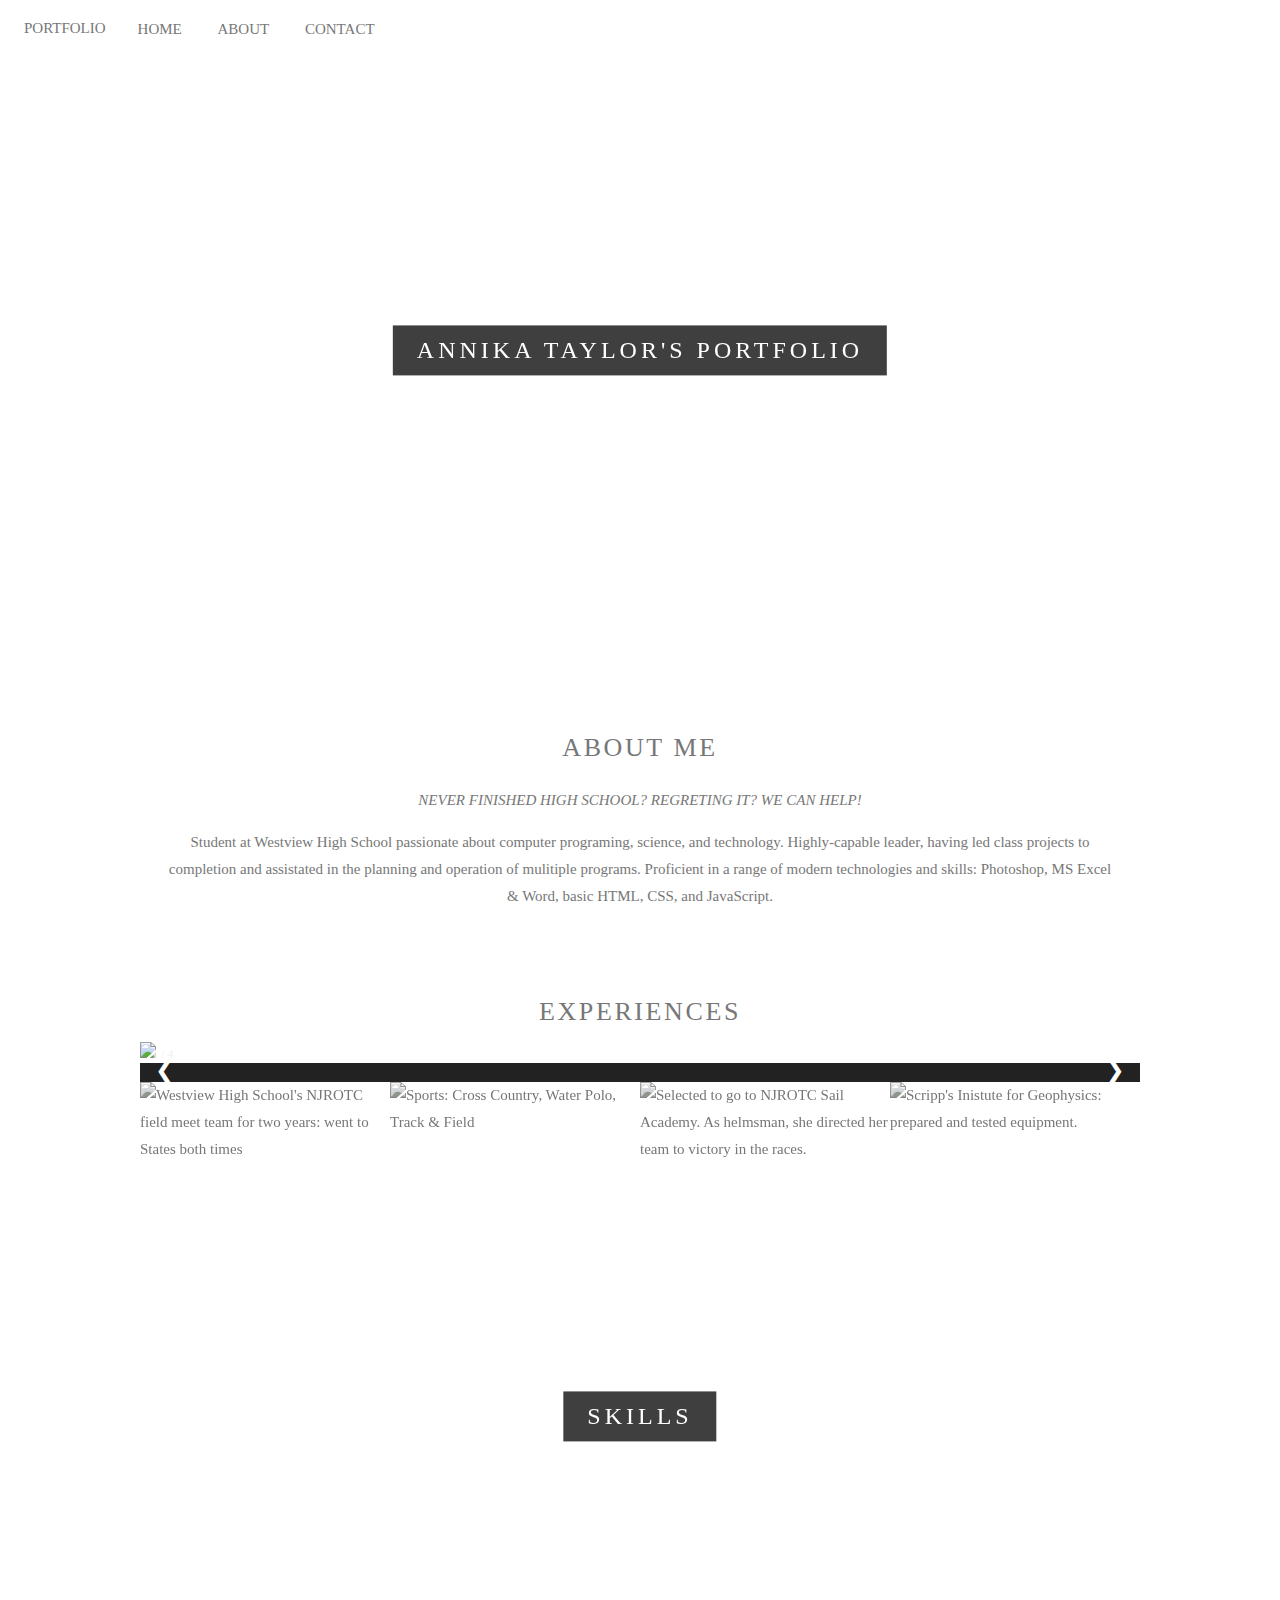
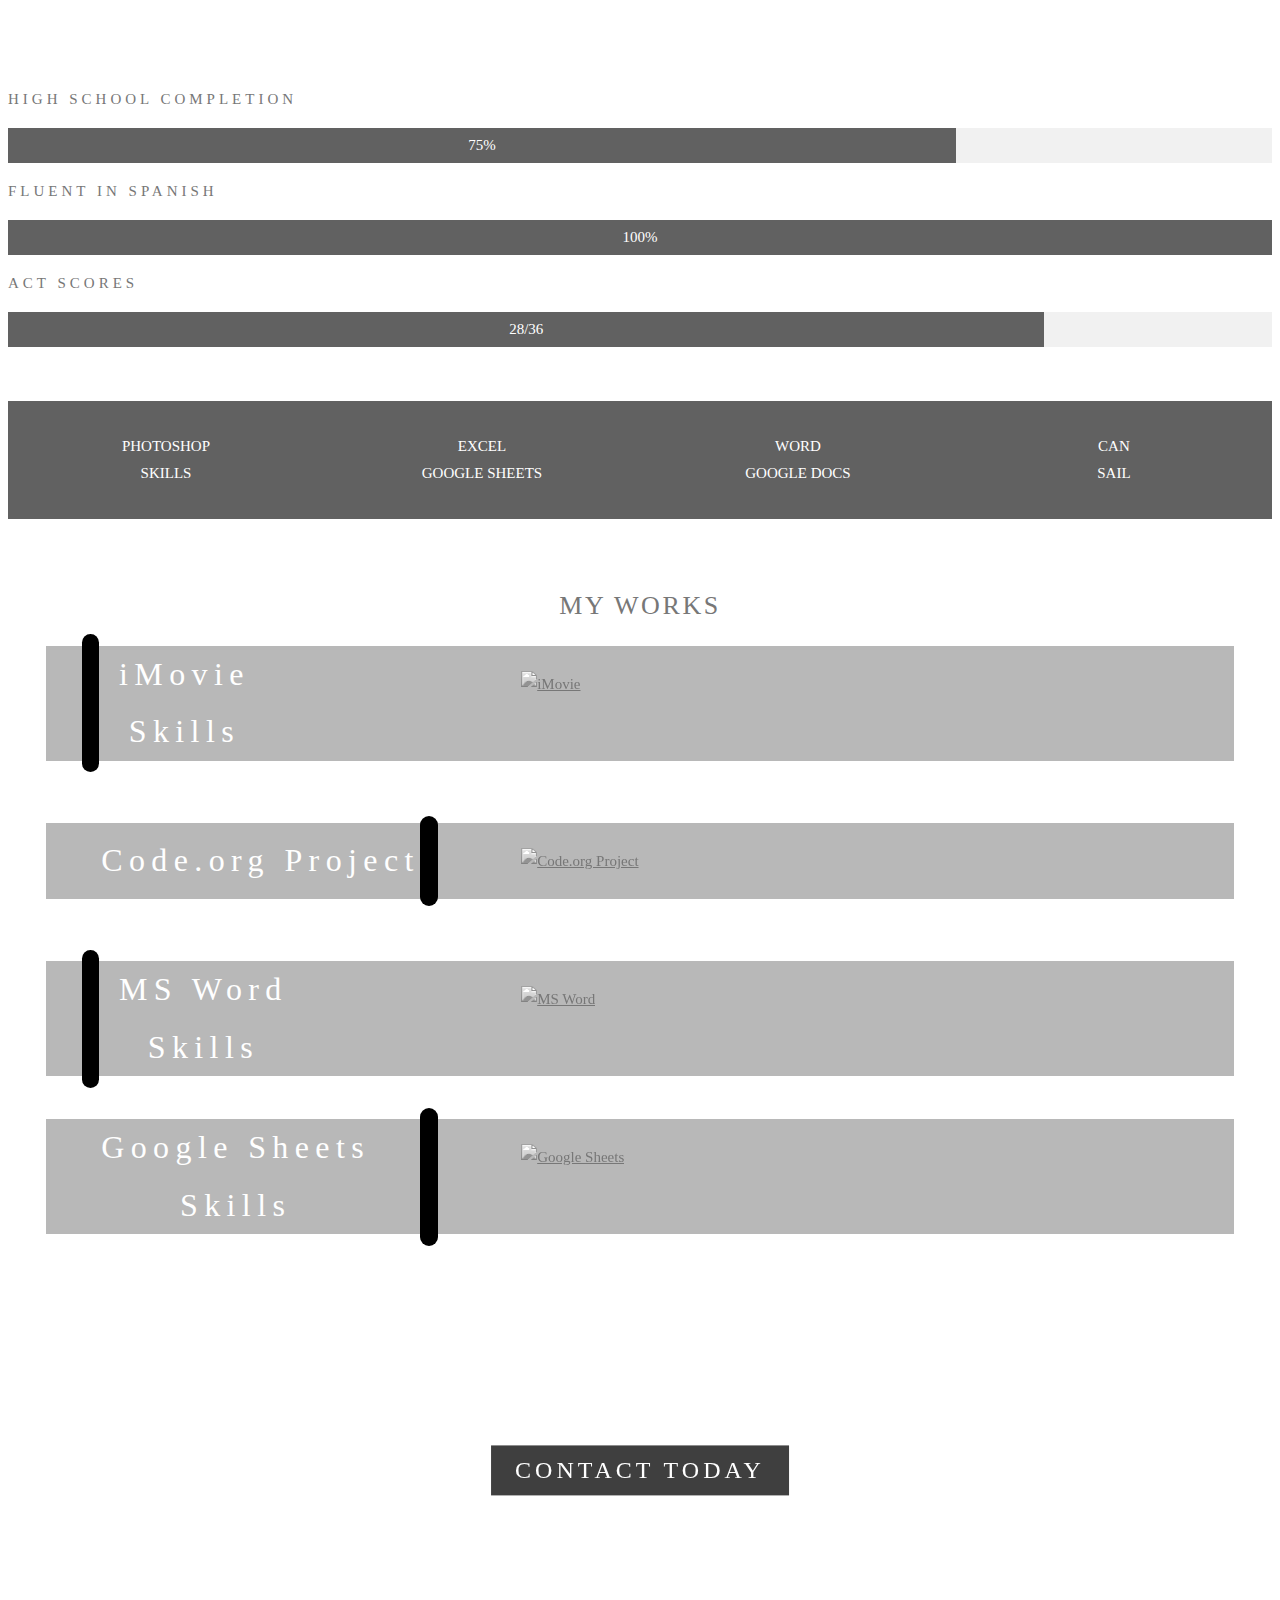
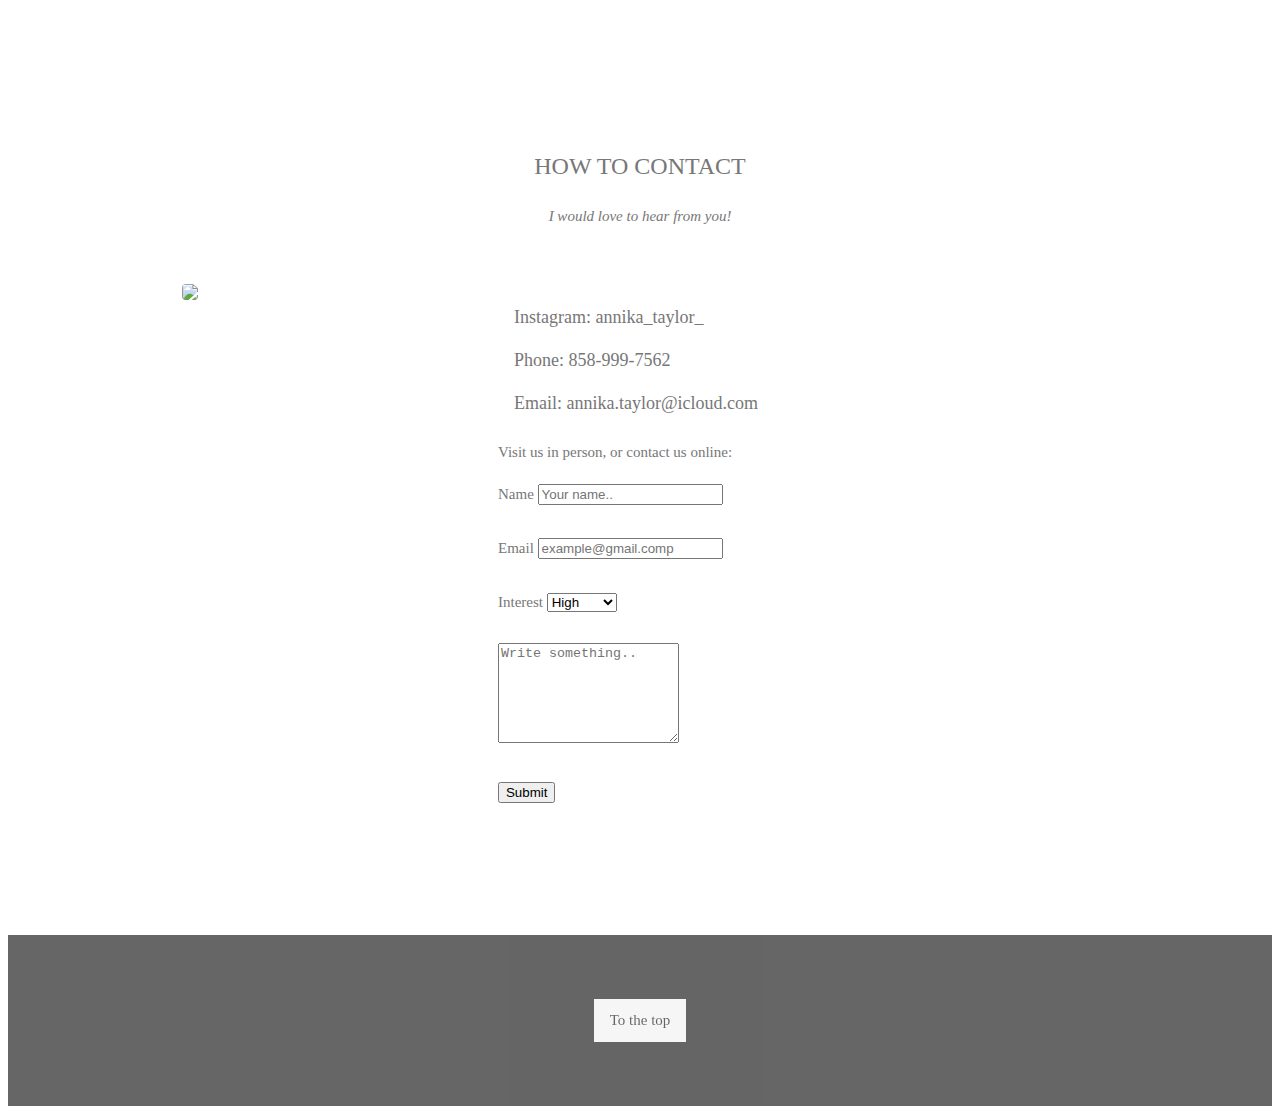
==== index.html @ 88a4b423 "Update index.html" ====
<!DOCTYPE html>
<html>
<title>Annika Taylor</title>
<meta name="viewport" content="width=device-width, initial-scale=1">
<link rel="stylesheet" href="pfstyle.css">
<script src="pfjavas.js"></script>



<body>

<div class="topnav" id="Nav_Bar">
    <a class="topbar-item at-button at-hover-black at-hide-medium at-hide-large at-right" href="javascript:void(0);" onclick="toggleFunction()" title="Toggle Navigation Menu">
      <i class="fa fa-bars"></i>
    </a>
    <a href="#home" class="at-bar-item at-button at-hide-small">HOME</a>
    <a href="#about" class="at-bar-item at-button at-hide-small">ABOUT</a>
    <div class="portfoliodd">
      <button class="pfbtn">PORTFOLIO
        <i class="fa fa-caret-down"></i>
      </button>
      <div class="portfoliodd-content">
        <a href="#experiences"> EXPERIENCES</a>
        <a href="#skills"> SKILLS</a>
        <a href="#work"> WORK</a>
      </div>
    </div>
    <a href="#contact" class="at-bar-item at-button at-hide-small">CONTACT</a>
    </a>
  </div>

<div class="bgimg-1 at-display-container at-opacity-min" id="home">
  <div class="at-display-middle" style="white-space:nowrap;">
    <span class="at-center at-padding-large at-black at-xlarge at-wide at-animate-opacity">ANNIKA <span class="at-hide-small">TAYLOR'S </span>PORTFOLIO</span>
  </div>
</div>

<div class="at-content at-container at-padding-64" id="about">
  <h3 class="at-center section-title">ABOUT ME</h3>
  <p class="at-center"><em>NEVER FINISHED HIGH SCHOOL? REGRETING IT? WE CAN HELP!</em></p>
  <p class="at-center">Student at Westview High School passionate about computer programing, science, and technology. Highly-capable leader, having led class projects to completion and assistated in the planning and operation of mulitiple programs. Proficient in a range of modern technologies and skills: Photoshop, MS Excel & Word, basic HTML, CSS, and JavaScript.</p>
</div>

<div class="pfstart" id="experiences">
<h7 class="section-title"><center>EXPERIENCES</center></h7>
<div class="container">
<!--actual slide-->
  <div id="slide1" class="mySlides fade">
    <div class="numbertext">1 / 4</div>
    <img src="https://gdurl.com/sBOOY" style="width:100%">
  </div>

  <div class="mySlides fade">
    <div class="numbertext">2 / 4</div>
    <img src="https://gdurl.com/kYxG" style="width:100%">
  </div>

  <div class="mySlides fade">
    <div class="numbertext">3 / 4</div>
    <img src="https://gdurl.com/8FHN" style="width:100%">
  </div>

  <div class="mySlides fade">
    <div class="numbertext">4 / 4</div>
    <img src="https://gdurl.com/Vntw" style="width:100%">
  </div>

  <a class="prev" onclick="plusSlides(-1)">❮</a>
  <a class="next" onclick="plusSlides(1)">❯</a>

<!--text row-->
  <div class="caption-container">
    <p id="caption"></p>
  </div>

   <div class="row">
    <div class="column">
      <img class="demo cursor" src="https://gdurl.com/sBOOY" style="width:100%" onclick="currentSlide(1)" alt="Westview High School's NJROTC field meet team for two years: went to States both times">
    </div>
    <div class="column">
      <img class="demo cursor" src="https://gdurl.com/kYxG" style="width:100%" onclick="currentSlide(2)" alt="Sports: Cross Country, Water Polo, Track & Field">
    </div>
    <div class="column">
      <img class="demo cursor" src="https://gdurl.com/8FHN" style="width:100%" onclick="currentSlide(3)" alt="Selected to go to NJROTC Sail Academy. As helmsman, she directed her team to victory in the races.">
    </div>
    <div class="column">
      <img class="demo cursor" src="https://gdurl.com/Vntw" style="width:100%" onclick="currentSlide(4)" alt="Scripp's Inistute for Geophysics: prepared and tested equipment. ">
    </div>
  </div>
</div>
  </div>
<br> </br>
<div class="bgimg-2 at-display-container at-opacity-min" id="skills">
    <div class="at-display-middle" style="white-space:nowrap;">
      <span class="at-center at-padding-large at-black at-xlarge at-wide at-animate-opacity"> SKILLS </span>
    </div>
</div>
</div>
<br> </br>
  <p class="at-wide">HIGH SCHOOL COMPLETION</p>
  <div class="at-light-grey">
    <div class="at-container at-padding-small at-dark-grey at-center" style="width:75%">75%</div>
  </div>
  <p class="at-wide">FLUENT IN SPANISH </p>
  <div class="at-light-grey">
    <div class="at-container at-padding-small at-dark-grey at-center" style="width:100%">100%</div>
  </div>
  <p class="at-wide">ACT SCORES</p>
  <div class="at-light-grey">
    <div class="at-container at-padding-small at-dark-grey at-center" style="width:82%">28/36</div>
  </div>
<br> </br>
<div class="at-row at-center at-dark-grey at-padding-16">
  <div class="at-quarter at-section">
    <span>PHOTOSHOP</span><br>SKILLS
  </div>
  <div class="at-quarter at-section">
    <span>EXCEL</span><br>GOOGLE SHEETS
  </div>
  <div class="at-quarter at-section">
    <span></span>WORD <br>GOOGLE DOCS
  </div>
  <div class="at-quarter at-section">
    <span>CAN</span><br>SAIL
  </div>
</div>

<br>  </br>

  <section id="work" class="project-view">
    <h2 class="section-title">MY WORKS</h2>
    <div class="shape-graphic"></div>
    <div class="content-tiles">
      <!--The 4 projects done on freecodecamp-->
      <div class="project-tile">
        <div class="text-container">
          <h2 class="project-name">iMovie<br>Skills</h2>
          <div class="vertical-bar"></div>
        </div>
        <div class="img-container">
          <a class="img-link" href="https://www.youtube.com/watch?v=aJ9FsoQ0wr8" target="_blank">
            <img src="https://gdurl.com/V3wy" alt="iMovie">
          </a>
        </div>
      </div>

      <div class="project-tile">
        <div class="text-container">
          <h2 class="project-name">Code.org Project</h2>
          <div class="vertical-bar"></div>
        </div>
        <div class="img-container">
          <a class="img-link" href="https://studio.code.org/projects/applab/M2v0d_fIz7Yc6v3mGAj3qsaKnlpimEgwdh__8ObwfbA/embed" target="_blank">
            <img src="https://gdurl.com/KZzj" alt="Code.org Project" height="150">
          </a>
        </div>
      </div>
      <div class="project-tile">
        <div class="text-container">
          <h2 class="project-name"> MS Word<br>Skills</h2>
          <div class="vertical-bar"></div>
        </div>
        <div class="img-container">
          <a class="img-link" href="https://gdurl.com/ITgA" target="_blank">
            <img src="https://gdurl.com/Zijs" alt="MS Word">
          </a>
        </div>
      </div>

      <div class="project-tile">
        <div class="text-container">
          <h2 class="project-name">Google Sheets<br>Skills</h2>
          <div class="vertical-bar"></div>
        </div>
        <div class="img-container">
          <a class="img-link" href="https://docs.google.com/spreadsheets/d/e/2PACX-1vRnOWC1vUVm1uaRDJUXAJbb7CzWJGnSGTuwyYEglwvXT3J_-e5hBydBtyNNk1rXF0n66fUm5kuXR23h/pubhtml" target="_blank">
            <img src="https://gdurl.com/OfrN" alt="Google Sheets">
          </a>
        </div>
      </div>

</div>

<div class="bgimg-3 at-display-container at-opacity-min" id="contact">
  <div class="at-display-middle" style="white-space:nowrap;">
    <span class="at-center at-padding-large at-black at-xlarge at-wide at-animate-opacity">CONTACT TODAY</span>
  </div>
</div>

<div class="at-content at-container at-padding-64" id="contact">
  <h3 class="at-center">HOW TO CONTACT</h3>
  <p class="at-center"><em>I would love to hear from you!</em></p>

  <div class="at-row at-padding-32 at-section">
    <div class="at-col m4 at-container">
      <img src="https://gdurl.com/XwVF" class="at-image at-round" style="width:100%">
    </div>
    <div class="at-col m8 at-panel">
      <div class="at-large at-margin-bottom">
        <i class="at-hover-text-black at-xlarge at-margin-right"></i> Instagram: annika_taylor_<br>
        <i class="at-hover-text-black at-xlarge at-margin-right"></i> Phone: 858-999-7562<br>
        <i class="at-hover-text-black at-xlarge at-margin-right"></i> Email: annika.taylor@icloud.com<br>
      </div>
      <p> Visit us in person, or contact us online:</p>
      <form action="/action_page.php">
           <label for="fname">Name</label>
           <input type="text" id="fname" name="firstname" placeholder="Your name..">
           <br></br>
           <label for="lname">Email</label>
           <input type="text" id="lname" name="lastname" placeholder="example@gmail.comp">
           <br></br>
           <label>Interest</label>
           <select id="interest" name="Interest">
             <option value="high">High</option>
             <option value="medium">Medium</option>
             <option value="low">Low</option>
           </select>
           <br></br>
           <textarea id="subject" name="subject" placeholder="Write something.." style="height:100px"></textarea>
           <br></br>
           <input type="submit" value="Submit">
         </form>
    </div>
  </div>
</div>

<footer class="at-center at-black at-padding-64 at-opacity at-hover-opacity-off">
  <a href="#home" class="at-button at-light-grey">To the top</a>

</body>
</html>
---- pfstyle.css ----
/* w3school */
html{box-sizing:border-box}*,*:before,*:after{box-sizing:inherit}
html,body{font-family:Verdana,sans-serif;font-size:15px;line-height:1.5}html{overflow-x:hidden}
h1{font-size:36px}h2{font-size:30px}h3{font-size:24px}h4{font-size:20px}h5{font-size:18px}h6{font-size:16px}.at-serif{font-family:serif}
h1,h2,h3,h4,h5,h6{font-family:"Segoe UI",Arial,sans-serif;font-weight:400;margin:10px 0}.at-wide{letter-spacing:4px}
hr{border:0;border-top:1px solid #eee;margin:20px 0}
.at-image{max-width:100%;height:auto}img{vertical-align:middle}a{color:inherit}
.at-table,.at-table-all{border-collapse:collapse;border-spacing:0;width:100%;display:table}.at-table-all{border:1px solid #ccc}
.at-bordered tr,.at-table-all tr{border-bottom:1px solid #ddd}.at-striped tbody tr:nth-child(even){background-color:#f1f1f1}
.at-table-all tr:nth-child(odd){background-color:#fff}.at-table-all tr:nth-child(even){background-color:#f1f1f1}
.at-hoverable tbody tr:hover,.at-ul.at-hoverable li:hover{background-color:#ccc}.at-centered tr th,.at-centered tr td{text-align:center}
.at-table td,.at-table th,.at-table-all td,.at-table-all th{padding:8px 8px;display:table-cell;text-align:left;vertical-align:top}
.at-table th:first-child,.at-table td:first-child,.at-table-all th:first-child,.at-table-all td:first-child{padding-left:16px}
.at-btn,.at-button{border:none;display:inline-block;padding:8px 16px;vertical-align:middle;overflow:hidden;text-decoration:none;color:inherit;background-color:inherit;text-align:center;cursor:pointer;white-space:nowrap}
.at-btn:hover{box-shadow:0 8px 16px 0 rgba(0,0,0,0.2),0 6px 20px 0 rgba(0,0,0,0.19)}
.at-btn,.at-button{-webkit-touch-callout:none;-webkit-user-select:none;-khtml-user-select:none;-moz-user-select:none;-ms-user-select:none;user-select:none}
.at-disabled,.at-btn:disabled,.at-button:disabled{cursor:not-allowed;opacity:0.3}.at-disabled *,:disabled *{pointer-events:none}
.at-btn.at-disabled:hover,.at-btn:disabled:hover{box-shadow:none}
.at-badge,.at-tag{background-color:#000;color:#fff;display:inline-block;padding-left:8px;padding-right:8px;text-align:center}.at-badge{border-radius:50%}
.at-ul{list-style-type:none;padding:0;margin:0}.at-ul li{padding:8px 16px;border-bottom:1px solid #ddd}.at-ul li:last-child{border-bottom:none}
.at-tooltip,.at-display-container{position:relative}.at-tooltip .at-text{display:none}.at-tooltip:hover .at-text{display:inline-block}
.at-ripple:active{opacity:0.5}.at-ripple{transition:opacity 0s}
.at-input{padding:8px;display:block;border:none;border-bottom:1px solid #ccc;width:100%}
.at-select{padding:9px 0;width:100%;border:none;border-bottom:1px solid #ccc}
.at-dropdown-click,.at-dropdown-hover{position:relative;display:inline-block;cursor:pointer}
.at-dropdown-hover:hover .at-dropdown-content{display:block}
.at-dropdown-hover:first-child,.at-dropdown-click:hover{background-color:#ccc;color:#000}
.at-dropdown-hover:hover > .at-button:first-child,.at-dropdown-click:hover > .at-button:first-child{background-color:#ccc;color:#000}
.at-dropdown-content{cursor:auto;color:#000;background-color:#fff;display:none;position:absolute;min-width:160px;margin:0;padding:0;z-index:1}
.at-check,.at-radio{width:24px;height:24px;position:relative;top:6px}
.at-sidebar{height:100%;width:200px;background-color:#fff;position:fixed!important;z-index:1;overflow:auto}
.at-bar-block .at-dropdown-hover,.at-bar-block .at-dropdown-click{width:100%}
.at-bar-block .at-dropdown-hover .at-dropdown-content,.at-bar-block .at-dropdown-click .at-dropdown-content{min-width:100%}
.at-bar-block .at-dropdown-hover .at-button,.at-bar-block .at-dropdown-click .at-button{width:100%;text-align:left;padding:8px 16px}
.at-main,#main{transition:margin-left .4s}
.at-modal{z-index:3;display:none;padding-top:100px;position:fixed;left:0;top:0;width:100%;height:100%;overflow:auto;background-color:rgb(0,0,0);background-color:rgba(0,0,0,0.4)}
.at-modal-content{margin:auto;background-color:#fff;position:relative;padding:0;outline:0;width:600px}
.at-bar{width:100%;overflow:hidden}.at-center .at-bar{display:inline-block;width:auto}
.at-bar .at-bar-item{padding:8px 16px;float:left;width:auto;border:none;display:block;outline:0}
.at-bar .at-dropdown-hover,.at-bar .at-dropdown-click{position:static;float:left}
.at-bar .at-button{white-space:normal}
.at-bar-block .at-bar-item{width:100%;display:block;padding:8px 16px;text-align:left;border:none;white-space:normal;float:none;outline:0}
.at-bar-block.at-center .at-bar-item{text-align:center}.at-block{display:block;width:100%}
.at-responsive{display:block;overflow-x:auto}
.at-container:after,.at-container:before,.at-panel:after,.at-panel:before,.at-row:after,.at-row:before,.at-row-padding:after,.at-row-padding:before,
.at-cell-row:before,.at-cell-row:after,.at-clear:after,.at-clear:before,.at-bar:before,.at-bar:after{content:"";display:table;clear:both}
.at-col,.at-half,.at-third,.at-twothird,.at-threequarter,.at-quarter{float:left;width:100%}
.at-col.s1{width:8.33333%}.at-col.s2{width:16.66666%}.at-col.s3{width:24.99999%}.at-col.s4{width:33.33333%}
.at-col.s5{width:41.66666%}.at-col.s6{width:49.99999%}.at-col.s7{width:58.33333%}.at-col.s8{width:66.66666%}
.at-col.s9{width:74.99999%}.at-col.s10{width:83.33333%}.at-col.s11{width:91.66666%}.at-col.s12{width:99.99999%}
@media (min-width:601px){.at-col.m1{width:8.33333%}.at-col.m2{width:16.66666%}.at-col.m3,.at-quarter{width:24.99999%}.at-col.m4,.at-third{width:33.33333%}
.at-col.m5{width:41.66666%}.at-col.m6,.at-half{width:49.99999%}.at-col.m7{width:58.33333%}.at-col.m8,.at-twothird{width:66.66666%}
.at-col.m9,.at-threequarter{width:74.99999%}.at-col.m10{width:83.33333%}.at-col.m11{width:91.66666%}.at-col.m12{width:99.99999%}}
@media (min-width:993px){.at-col.l1{width:8.33333%}.at-col.l2{width:16.66666%}.at-col.l3{width:24.99999%}.at-col.l4{width:33.33333%}
.at-col.l5{width:41.66666%}.at-col.l6{width:49.99999%}.at-col.l7{width:58.33333%}.at-col.l8{width:66.66666%}
.at-col.l9{width:74.99999%}.at-col.l10{width:83.33333%}.at-col.l11{width:91.66666%}.at-col.l12{width:99.99999%}}
.at-rest{overflow:hidden}.at-stretch{margin-left:-16px;margin-right:-16px}
.at-content,.at-auto{margin-left:auto;margin-right:auto}.at-content{max-width:980px}.at-auto{max-width:1140px}
.at-cell-row{display:table;width:100%}.at-cell{display:table-cell}
.at-cell-top{vertical-align:top}.at-cell-middle{vertical-align:middle}.at-cell-bottom{vertical-align:bottom}
.at-hide{display:none!important}.at-show-block,.at-show{display:block!important}.at-show-inline-block{display:inline-block!important}
@media (max-width:1205px){.at-auto{max-width:95%}}
@media (max-width:600px){.at-modal-content{margin:0 10px;width:auto!important}.at-modal{padding-top:30px}
.at-dropdown-hover.at-mobile .at-dropdown-content,.at-dropdown-click.at-mobile .at-dropdown-content{position:relative}
.at-hide-small{display:none!important}.at-mobile{display:block;width:100%!important}.at-bar-item.at-mobile,.at-dropdown-hover.at-mobile,.at-dropdown-click.at-mobile{text-align:center}
.at-dropdown-hover.at-mobile,.at-dropdown-hover.at-mobile .at-btn,.at-dropdown-hover.at-mobile .at-button,.at-dropdown-click.at-mobile,.at-dropdown-click.at-mobile .at-btn,.at-dropdown-click.at-mobile .at-button{width:100%}}
@media (max-width:768px){.at-modal-content{width:500px}.at-modal{padding-top:50px}}
@media (min-width:993px){.at-modal-content{width:900px}.at-hide-large{display:none!important}.at-sidebar.at-collapse{display:block!important}}
@media (max-width:992px) and (min-width:601px){.at-hide-medium{display:none!important}}
@media (max-width:992px){.at-sidebar.at-collapse{display:none}.at-main{margin-left:0!important;margin-right:0!important}.at-auto{max-width:100%}}
.at-top,.at-bottom{position:fixed;width:100%;z-index:1}.at-top{top:0}.at-bottom{bottom:0}
.at-overlay{position:fixed;display:none;width:100%;height:100%;top:0;left:0;right:0;bottom:0;background-color:rgba(0,0,0,0.5);z-index:2}
.at-display-topleft{position:absolute;left:0;top:0}.at-display-topright{position:absolute;right:0;top:0}
.at-display-bottomleft{position:absolute;left:0;bottom:0}.at-display-bottomright{position:absolute;right:0;bottom:0}
.at-display-middle{position:absolute;top:50%;left:50%;transform:translate(-50%,-50%);-ms-transform:translate(-50%,-50%)}
.at-display-left{position:absolute;top:50%;left:0%;transform:translate(0%,-50%);-ms-transform:translate(-0%,-50%)}
.at-display-right{position:absolute;top:50%;right:0%;transform:translate(0%,-50%);-ms-transform:translate(0%,-50%)}
.at-display-topmiddle{position:absolute;left:50%;top:0;transform:translate(-50%,0%);-ms-transform:translate(-50%,0%)}
.at-display-bottommiddle{position:absolute;left:50%;bottom:0;transform:translate(-50%,0%);-ms-transform:translate(-50%,0%)}
.at-display-container:hover .at-display-hover{display:block}.at-display-container:hover span.at-display-hover{display:inline-block}.at-display-hover{display:none}
.at-display-position{position:absolute}
.at-circle{border-radius:50%}
.at-round-small{border-radius:2px}.at-round,.at-round-medium{border-radius:4px}.at-round-large{border-radius:8px}.at-round-xlarge{border-radius:16px}.at-round-xxlarge{border-radius:32px}
.at-row-padding,.at-row-padding>.at-half,.at-row-padding>.at-third,.at-row-padding>.at-twothird,.at-row-padding>.at-threequarter,.at-row-padding>.at-quarter,.at-row-padding>.at-col{padding:0 8px}
.at-container,.at-panel{padding:0.01em 16px}.at-panel{margin-top:16px;margin-bottom:16px}
.at-code,.at-codespan{font-family:Consolas,"courier new";font-size:16px}
.at-code{width:auto;background-color:#fff;padding:8px 12px;border-left:4px solid #4CAF50;word-wrap:break-word}
.at-codespan{color:crimson;background-color:#f1f1f1;padding-left:4px;padding-right:4px;font-size:110%}
.at-card,.at-card-2{box-shadow:0 2px 5px 0 rgba(0,0,0,0.16),0 2px 10px 0 rgba(0,0,0,0.12)}
.at-card-4,.at-hover-shadow:hover{box-shadow:0 4px 10px 0 rgba(0,0,0,0.2),0 4px 20px 0 rgba(0,0,0,0.19)}
.at-spin{animation:at-spin 2s infinite linear}@keyframes at-spin{0%{transform:rotate(0deg)}100%{transform:rotate(359deg)}}
.at-animate-fading{animation:fading 10s infinite}@keyframes fading{0%{opacity:0}50%{opacity:1}100%{opacity:0}}
.at-animate-opacity{animation:opac 0.8s}@keyframes opac{from{opacity:0} to{opacity:1}}
.at-animate-top{position:relative;animation:animatetop 0.4s}@keyframes animatetop{from{top:-300px;opacity:0} to{top:0;opacity:1}}
.at-animate-left{position:relative;animation:animateleft 0.4s}@keyframes animateleft{from{left:-300px;opacity:0} to{left:0;opacity:1}}
.at-animate-right{position:relative;animation:animateright 0.4s}@keyframes animateright{from{right:-300px;opacity:0} to{right:0;opacity:1}}
.at-animate-bottom{position:relative;animation:animatebottom 0.4s}@keyframes animatebottom{from{bottom:-300px;opacity:0} to{bottom:0;opacity:1}}
.at-animate-zoom {animation:animatezoom 0.6s}@keyframes animatezoom{from{transform:scale(0)} to{transform:scale(1)}}
.at-animate-input{transition:width 0.4s ease-in-out}.at-animate-input:focus{width:100%!important}
.at-opacity,.at-hover-opacity:hover{opacity:0.60}.at-opacity-off,.at-hover-opacity-off:hover{opacity:1}
.at-opacity-max{opacity:0.25}.at-opacity-min{opacity:0.75}
.at-greyscale-max,.at-grayscale-max,.at-hover-greyscale:hover,.at-hover-grayscale:hover{filter:grayscale(100%)}
.at-greyscale,.at-grayscale{filter:grayscale(75%)}.at-greyscale-min,.at-grayscale-min{filter:grayscale(50%)}
.at-sepia{filter:sepia(75%)}.at-sepia-max,.at-hover-sepia:hover{filter:sepia(100%)}.at-sepia-min{filter:sepia(50%)}
.at-tiny{font-size:10px!important}.at-small{font-size:12px!important}.at-medium{font-size:15px!important}.at-large{font-size:18px!important}
.at-xlarge{font-size:24px!important}.at-xxlarge{font-size:36px!important}.at-xxxlarge{font-size:48px!important}.at-jumbo{font-size:64px!important}
.at-left-align{text-align:left!important}.at-right-align{text-align:right!important}.at-justify{text-align:justify!important}.at-center{text-align:center!important}
.at-border-0{border:0!important}.at-border{border:1px solid #ccc!important}
.at-border-top{border-top:1px solid #ccc!important}.at-border-bottom{border-bottom:1px solid #ccc!important}
.at-border-left{border-left:1px solid #ccc!important}.at-border-right{border-right:1px solid #ccc!important}
.at-topbar{border-top:6px solid #ccc!important}.at-bottombar{border-bottom:6px solid #ccc!important}
.at-leftbar{border-left:6px solid #ccc!important}.at-rightbar{border-right:6px solid #ccc!important}
.at-section,.at-code{margin-top:16px!important;margin-bottom:16px!important}
.at-margin{margin:16px!important}.at-margin-top{margin-top:16px!important}.at-margin-bottom{margin-bottom:16px!important}
.at-margin-left{margin-left:16px!important}.at-margin-right{margin-right:16px!important}
.at-padding-small{padding:4px 8px!important}.at-padding{padding:8px 16px!important}.at-padding-large{padding:12px 24px!important}
.at-padding-16{padding-top:16px!important;padding-bottom:16px!important}.at-padding-24{padding-top:24px!important;padding-bottom:24px!important}
.at-padding-32{padding-top:32px!important;padding-bottom:32px!important}.at-padding-48{padding-top:48px!important;padding-bottom:48px!important}
.at-padding-64{padding-top:64px!important;padding-bottom:64px!important}
.at-left{float:left!important}.at-right{float:right!important}
.at-button:hover{color:#000!important;background-color:#ccc!important}
.at-transparent,.at-hover-none:hover{background-color:transparent!important}
.at-hover-none:hover{box-shadow:none!important}
.at-amber,.at-hover-amber:hover{color:#000!important;background-color:#ffc107!important}
.at-aqua,.at-hover-aqua:hover{color:#000!important;background-color:#00ffff!important}
.at-blue,.at-hover-blue:hover{color:#fff!important;background-color:#2196F3!important}
.at-light-blue,.at-hover-light-blue:hover{color:#000!important;background-color:#87CEEB!important}
.at-brown,.at-hover-brown:hover{color:#fff!important;background-color:#795548!important}
.at-cyan,.at-hover-cyan:hover{color:#000!important;background-color:#00bcd4!important}
.at-blue-grey,.at-hover-blue-grey:hover,.at-blue-gray,.at-hover-blue-gray:hover{color:#fff!important;background-color:#607d8b!important}
.at-green,.at-hover-green:hover{color:#fff!important;background-color:#4CAF50!important}
.at-light-green,.at-hover-light-green:hover{color:#000!important;background-color:#8bc34a!important}
.at-indigo,.at-hover-indigo:hover{color:#fff!important;background-color:#3f51b5!important}
.at-khaki,.at-hover-khaki:hover{color:#000!important;background-color:#f0e68c!important}
.at-lime,.at-hover-lime:hover{color:#000!important;background-color:#cddc39!important}
.at-orange,.at-hover-orange:hover{color:#000!important;background-color:#ff9800!important}
.at-deep-orange,.at-hover-deep-orange:hover{color:#fff!important;background-color:#ff5722!important}
.at-pink,.at-hover-pink:hover{color:#fff!important;background-color:#e91e63!important}
.at-purple,.at-hover-purple:hover{color:#fff!important;background-color:#9c27b0!important}
.at-deep-purple,.at-hover-deep-purple:hover{color:#fff!important;background-color:#673ab7!important}
.at-red,.at-hover-red:hover{color:#fff!important;background-color:#f44336!important}
.at-sand,.at-hover-sand:hover{color:#000!important;background-color:#fdf5e6!important}
.at-teal,.at-hover-teal:hover{color:#fff!important;background-color:#009688!important}
.at-yellow,.at-hover-yellow:hover{color:#000!important;background-color:#ffeb3b!important}
.at-white,.at-hover-white:hover{color:#000!important;background-color:#fff!important}
.at-black,.at-hover-black:hover{color:#fff!important;background-color:#000!important}
.at-grey,.at-hover-grey:hover,.at-gray,.at-hover-gray:hover{color:#000!important;background-color:#9e9e9e!important}
.at-light-grey,.at-hover-light-grey:hover,.at-light-gray,.at-hover-light-gray:hover{color:#000!important;background-color:#f1f1f1!important}
.at-dark-grey,.at-hover-dark-grey:hover,.at-dark-gray,.at-hover-dark-gray:hover{color:#fff!important;background-color:#616161!important}
.at-pale-red,.at-hover-pale-red:hover{color:#000!important;background-color:#ffdddd!important}
.at-pale-green,.at-hover-pale-green:hover{color:#000!important;background-color:#ddffdd!important}
.at-pale-yellow,.at-hover-pale-yellow:hover{color:#000!important;background-color:#ffffcc!important}
.at-pale-blue,.at-hover-pale-blue:hover{color:#000!important;background-color:#ddffff!important}
.at-text-amber,.at-hover-text-amber:hover{color:#ffc107!important}
.at-text-aqua,.at-hover-text-aqua:hover{color:#00ffff!important}
.at-text-blue,.at-hover-text-blue:hover{color:#2196F3!important}
.at-text-light-blue,.at-hover-text-light-blue:hover{color:#87CEEB!important}
.at-text-brown,.at-hover-text-brown:hover{color:#795548!important}
.at-text-cyan,.at-hover-text-cyan:hover{color:#00bcd4!important}
.at-text-blue-grey,.at-hover-text-blue-grey:hover,.at-text-blue-gray,.at-hover-text-blue-gray:hover{color:#607d8b!important}
.at-text-green,.at-hover-text-green:hover{color:#4CAF50!important}
.at-text-light-green,.at-hover-text-light-green:hover{color:#8bc34a!important}
.at-text-indigo,.at-hover-text-indigo:hover{color:#3f51b5!important}
.at-text-khaki,.at-hover-text-khaki:hover{color:#b4aa50!important}
.at-text-lime,.at-hover-text-lime:hover{color:#cddc39!important}
.at-text-orange,.at-hover-text-orange:hover{color:#ff9800!important}
.at-text-deep-orange,.at-hover-text-deep-orange:hover{color:#ff5722!important}
.at-text-pink,.at-hover-text-pink:hover{color:#e91e63!important}
.at-text-purple,.at-hover-text-purple:hover{color:#9c27b0!important}
.at-text-deep-purple,.at-hover-text-deep-purple:hover{color:#673ab7!important}
.at-text-red,.at-hover-text-red:hover{color:#f44336!important}
.at-text-sand,.at-hover-text-sand:hover{color:#fdf5e6!important}
.at-text-teal,.at-hover-text-teal:hover{color:#009688!important}
.at-text-yellow,.at-hover-text-yellow:hover{color:#d2be0e!important}
.at-text-white,.at-hover-text-white:hover{color:#fff!important}
.at-text-black,.at-hover-text-black:hover{color:#000!important}
.at-text-grey,.at-hover-text-grey:hover,.at-text-gray,.at-hover-text-gray:hover{color:#757575!important}
.at-text-light-grey,.at-hover-text-light-grey:hover,.at-text-light-gray,.at-hover-text-light-gray:hover{color:#f1f1f1!important}
.at-text-dark-grey,.at-hover-text-dark-grey:hover,.at-text-dark-gray,.at-hover-text-dark-gray:hover{color:#3a3a3a!important}
.at-border-amber,.at-hover-border-amber:hover{border-color:#ffc107!important}
.at-border-aqua,.at-hover-border-aqua:hover{border-color:#00ffff!important}
.at-border-blue,.at-hover-border-blue:hover{border-color:#2196F3!important}
.at-border-light-blue,.at-hover-border-light-blue:hover{border-color:#87CEEB!important}
.at-border-brown,.at-hover-border-brown:hover{border-color:#795548!important}
.at-border-cyan,.at-hover-border-cyan:hover{border-color:#00bcd4!important}
.at-border-blue-grey,.at-hover-border-blue-grey:hover,.at-border-blue-gray,.at-hover-border-blue-gray:hover{border-color:#607d8b!important}
.at-border-green,.at-hover-border-green:hover{border-color:#4CAF50!important}
.at-border-light-green,.at-hover-border-light-green:hover{border-color:#8bc34a!important}
.at-border-indigo,.at-hover-border-indigo:hover{border-color:#3f51b5!important}
.at-border-khaki,.at-hover-border-khaki:hover{border-color:#f0e68c!important}
.at-border-lime,.at-hover-border-lime:hover{border-color:#cddc39!important}
.at-border-orange,.at-hover-border-orange:hover{border-color:#ff9800!important}
.at-border-deep-orange,.at-hover-border-deep-orange:hover{border-color:#ff5722!important}
.at-border-pink,.at-hover-border-pink:hover{border-color:#e91e63!important}
.at-border-purple,.at-hover-border-purple:hover{border-color:#9c27b0!important}
.at-border-deep-purple,.at-hover-border-deep-purple:hover{border-color:#673ab7!important}
.at-border-red,.at-hover-border-red:hover{border-color:#f44336!important}
.at-border-sand,.at-hover-border-sand:hover{border-color:#fdf5e6!important}
.at-border-teal,.at-hover-border-teal:hover{border-color:#009688!important}
.at-border-yellow,.at-hover-border-yellow:hover{border-color:#ffeb3b!important}
.at-border-white,.at-hover-border-white:hover{border-color:#fff!important}
.at-border-black,.at-hover-border-black:hover{border-color:#000!important}
.at-border-grey,.at-hover-border-grey:hover,.at-border-gray,.at-hover-border-gray:hover{border-color:#9e9e9e!important}
.at-border-light-grey,.at-hover-border-light-grey:hover,.at-border-light-gray,.at-hover-border-light-gray:hover{border-color:#f1f1f1!important}
.at-border-dark-grey,.at-hover-border-dark-grey:hover,.at-border-dark-gray,.at-hover-border-dark-gray:hover{border-color:#616161!important}
.at-border-pale-red,.at-hover-border-pale-red:hover{border-color:#ffe7e7!important}.at-border-pale-green,.at-hover-border-pale-green:hover{border-color:#e7ffe7!important}
.at-border-pale-yellow,.at-hover-border-pale-yellow:hover{border-color:#ffffcc!important}.at-border-pale-blue,.at-hover-border-pale-blue:hover{border-color:#e7ffff!important}

.portfoliodd {
  float: left;
  overflow: hidden;
}

.portfoliodd .pfbtn {
  font-size: 15px;
  border: none;
  outline: none;
  color: #777;
  padding: 12px 16px;
  background-color: inherit;
  font-family: inherit;
  margin: 0;
}

.portfoliodd-content {
  display: none;
  position: absolute;
  background-color: white;
  min-width: 160px;
  box-shadow: 0px 8px 16px 0px rgba(0,0,0,0.2);
  z-index: 1;
}

.portfoliodd-content a {
  float: none;
  color: ;
  padding: 12px 16px;
  text-decoration: none;
  display: block;
  text-align: left;
}

.topnav a:hover, .portfoliodd:hover .pfbtn {
  background-color: #ddd;
  color: black;
}
.portfoliodd-content a:hover {
  background-color: #ddd;
  color: black;
}
.portfoliodd:hover .portfoliodd-content {
  display: block;
}
* {
  box-sizing:border-box
}
img {
  vertical-align: middle;
}
.container {
  max-width: 1000px;
  position: relative;
  margin: auto;
}
.mySlides {
  display:none;
}

 #slide1{
  display: block;
}

.cursor {
  cursor: pointer;
}
.prev, .next {
  cursor: pointer;
  position: absolute;
  top: 40%;
  width: auto;
  margin-top: -50px;
  padding: 16px;
  color: white;
  font-weight: bold;
  font-size: 20px;
  border-radius: 0 3px 3px 0;
  user-select: none;
  -webkit-user-select: none;
}
.next {
  right: 0;
  border-radius: 3px 0 0 3px;
}

.prev:hover, .next:hover {
  background-color: rgba(0,0,0,0.8);
}

.numbertext {
  color: #f2f2f2;
  font-size: 12px;
  padding: 8px 12px;
  position: absolute;
  top: 0;
}

.caption-container {
  text-align: center;
  font-family: "bookman";
  background-color: #222;
  padding: 2px 16px;
  color: white;
}

.row:after {
  content: "";
  display: table;
  clear: both;
}

.column {
  float: left;
  width: 25%;
}

.demo {
 filter: grayscale(90%);
}

.active, .demo:hover {
  filter: grayscale(0%);
}

body,h1,h2,h3,h4,h5,h6,h7,h8,h9,h10 {
  font-family: "bookman";
}
body,html {
  height: 100%;
  color: #777;
  line-height: 1.8;
}

.bgimg-1,.bgimg-2,.bgimg-3 {
  background-attachment: fixed;
  background-position: center;
  background-repeat: no-repeat;
  background-size: cover;
}

.bgimg-1 {
  background-image: url("https://gdurl.com/pRV0");
  min-height: 100%;
  min-width: 100%;
}

.bgimg-2 {
  background-image: url("https://gdurl.com/tufr");
  min-height: 400px;
}

.bgimg-3 {
  background-image: url("https://gdurl.com/Z-0D");
  min-height: 400px;
}

.wide {
  letter-spacing: 10px;
}

.hover-opacity {
  cursor: pointer;
}

@media only screen and (max-width: 1500px) {
  .bgimg-1 {
    background-attachment: fixed;
    min-height: 600px;
  }
}


.section-title {
  font-size: 26px;
  font-family: "bookman";
  text-transform: uppercase;
  letter-spacing: 0.1em;
  text-align: center;
}


/* WORK SECTION */
.project-tile{
  background: #00000047;
  z-index: 1;
}

.vertical-bar {
  background: black;
  width: 5%;
  height: 120%;
  border-radius: 50px;
  position: relative;
  top: -10%;
  z-index: 1;
}

.shape-graphic{
  position: absolute;
  width: 1.5vw;
  left: 80%;
  height: 100vh;
  margin-top: -10%;
  background: #c4a374;
  border-radius: 50px;
  z-index: 0;
  display:none;
}

.content-tiles {
  display: grid;
  grid-template-rows: 25% 25% 25% 25%;
  grid-row-gap: 2em;
  padding-bottom: 8em;
}

.project-tile{
  width: 94%;
  margin: auto;
  display: flex;
  flex-direction: row;
  justify-content:space-between;
}

.project-name{
  width: 90%;
  margin: auto;
  position:relative;
  left: 3%;
  text-align: center;
  font-family: "bookman";
  font-size: 2.5vw;
  letter-spacing: 0.5vw;
  color: white;
  z-index: 2;
  display: flex;
  flex-direction: row;
  justify-content:space-between;
}

.project-tile:nth-child(odd) > .text-container {
  flex-direction: row-reverse;
  left: 3%;
}

.text-container {
  width: 30%;
  position: relative;
  right: -3%;
  display: flex;
  flex-direction: row;
  text-align: center;
}

.img-container {
  width: 60%;
  margin: 2% 0%;
  margin-top: 2%;
}

.img-container img {
  width: 94%;
  filter: grayscale(100%);
  transition: all 300ms ease;
}

.img-container img:hover {
  width: 98%;
  filter: grayscale(0%);
}
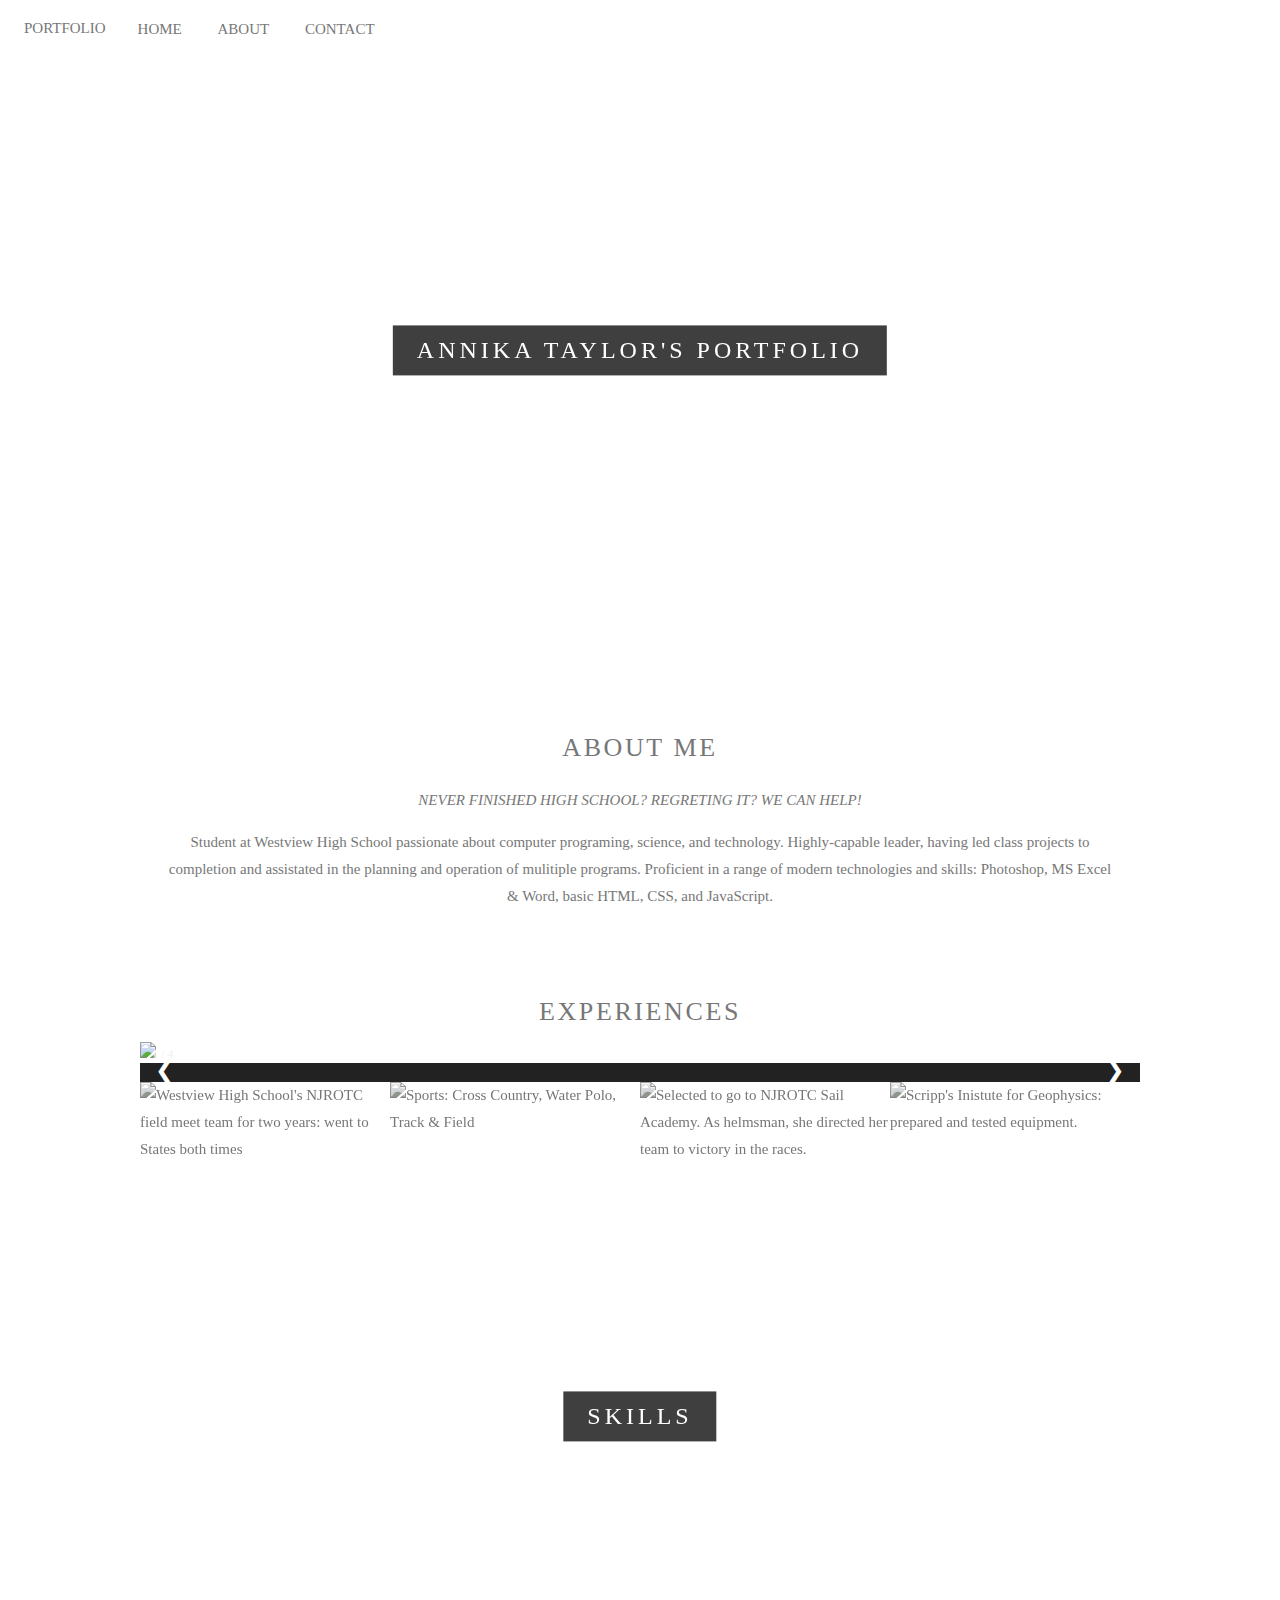
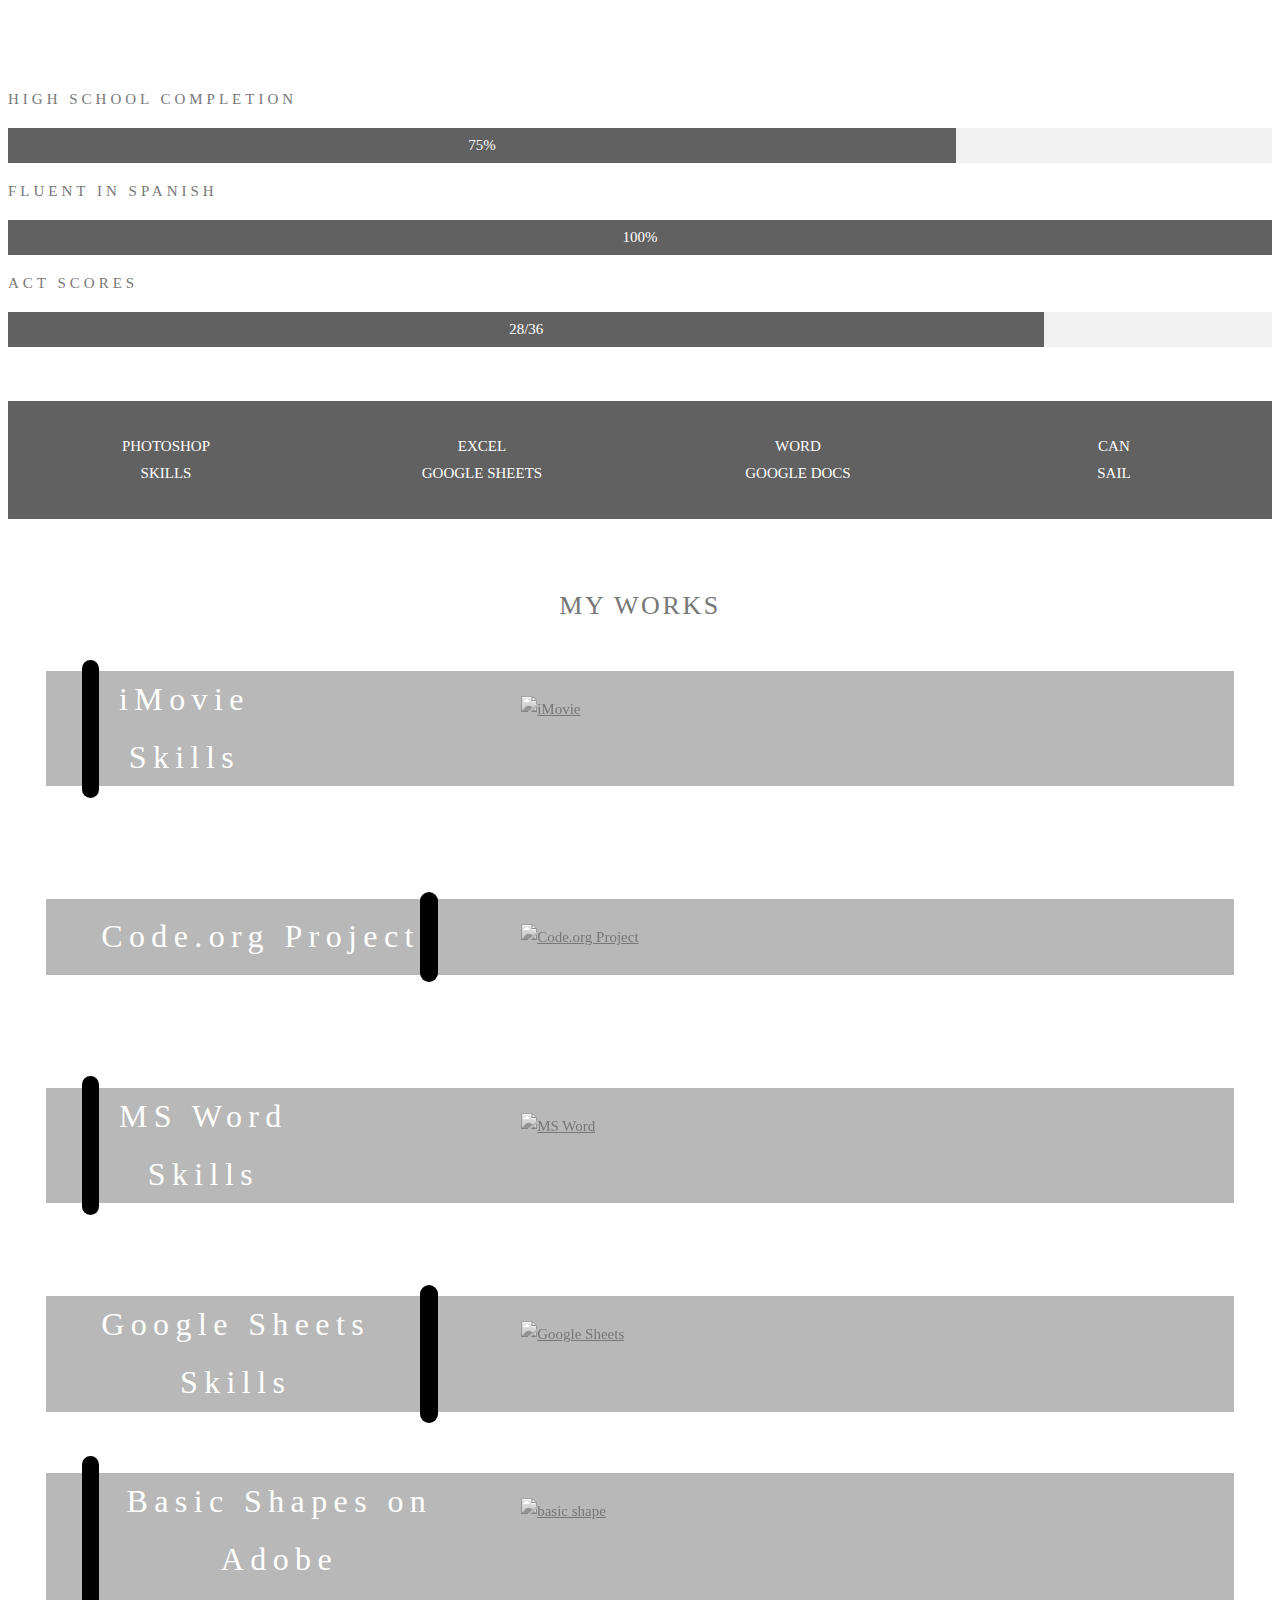
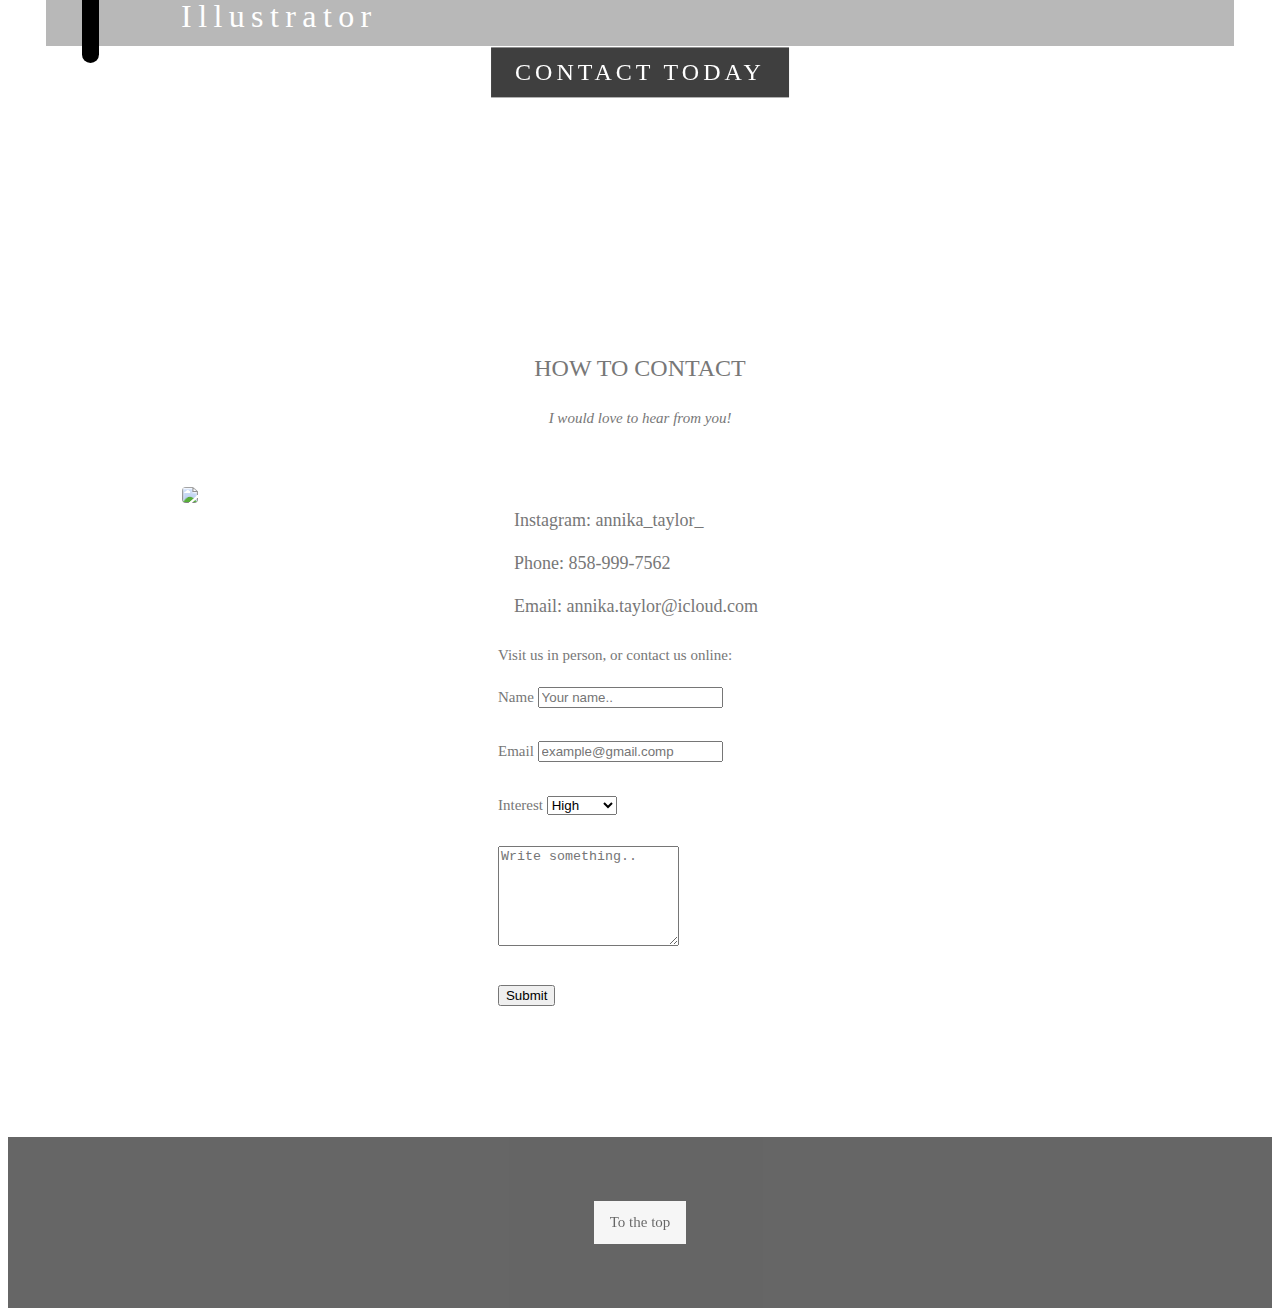
==== commit 71e3403e: "Update index.html" ====
--- a/index.html
+++ b/index.html
@@ -178,6 +178,18 @@
           </a>
         </div>
       </div>
+     
+      <div class="project-tile">
+        <div class="text-container">
+          <h2 class="project-name">Basic Shapes on <br> Adobe Illustrator</h2>
+          <div class="vertical-bar"></div>
+        </div>
+        <div class="img-container">
+          <a class="img-link" href="https://www.youtube.com/watch?v=aJ9FsoQ0wr8" target="_blank">
+            <img src="https://gdurl.com/V3wy" alt="basic shape">
+          </a>
+        </div>
+      </div>
 
 </div>
 
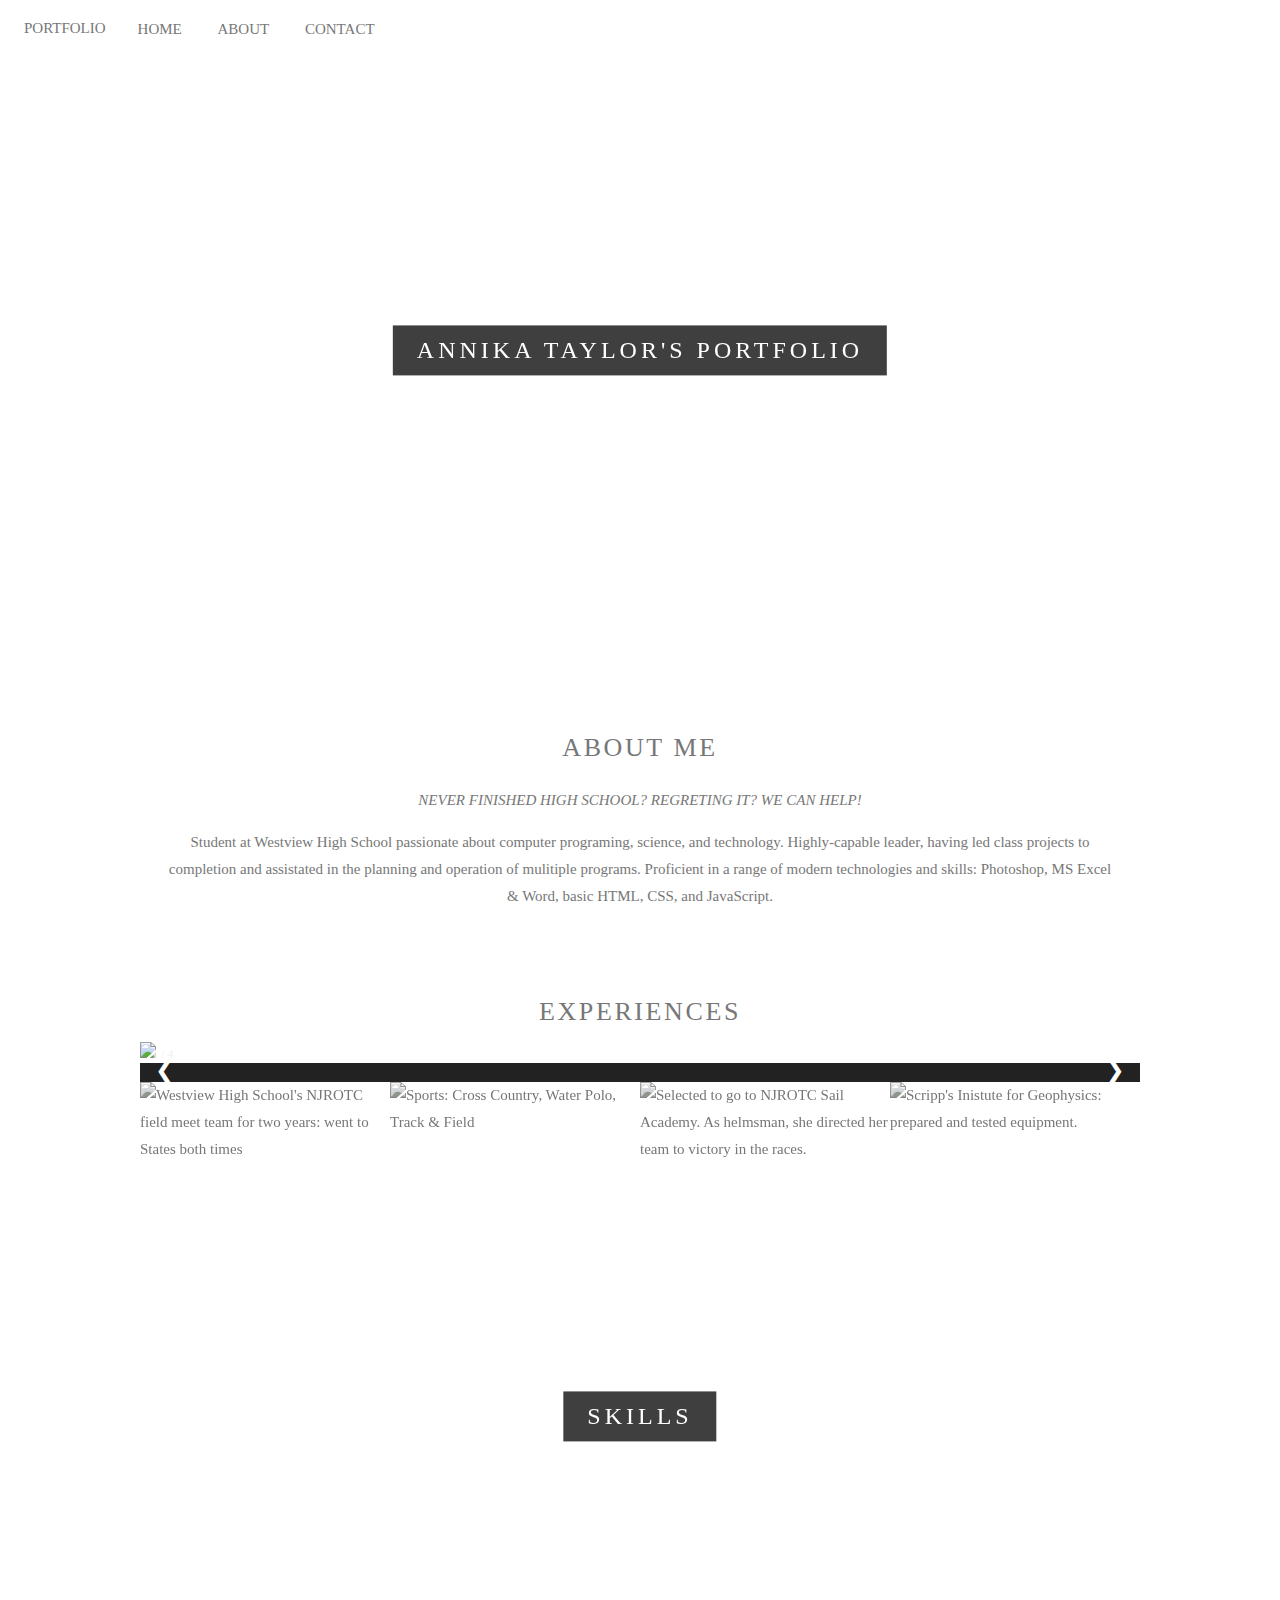
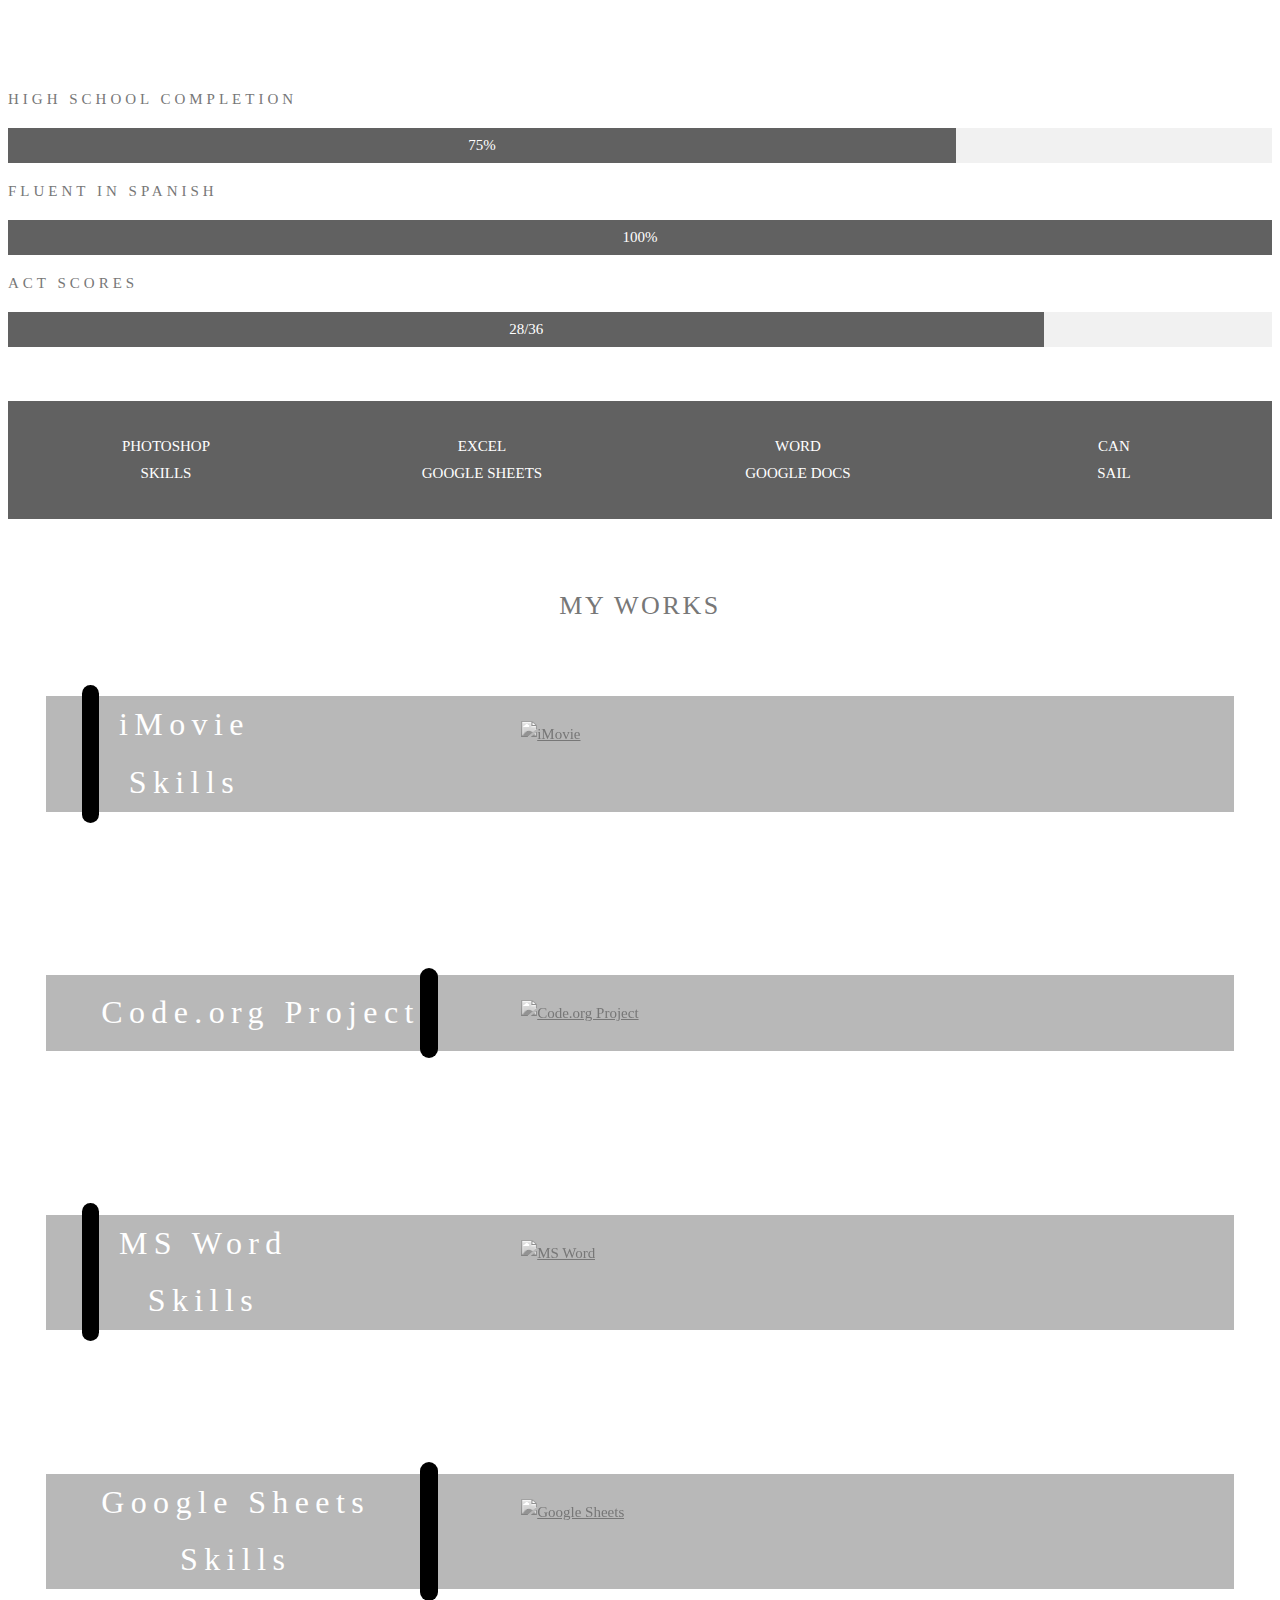
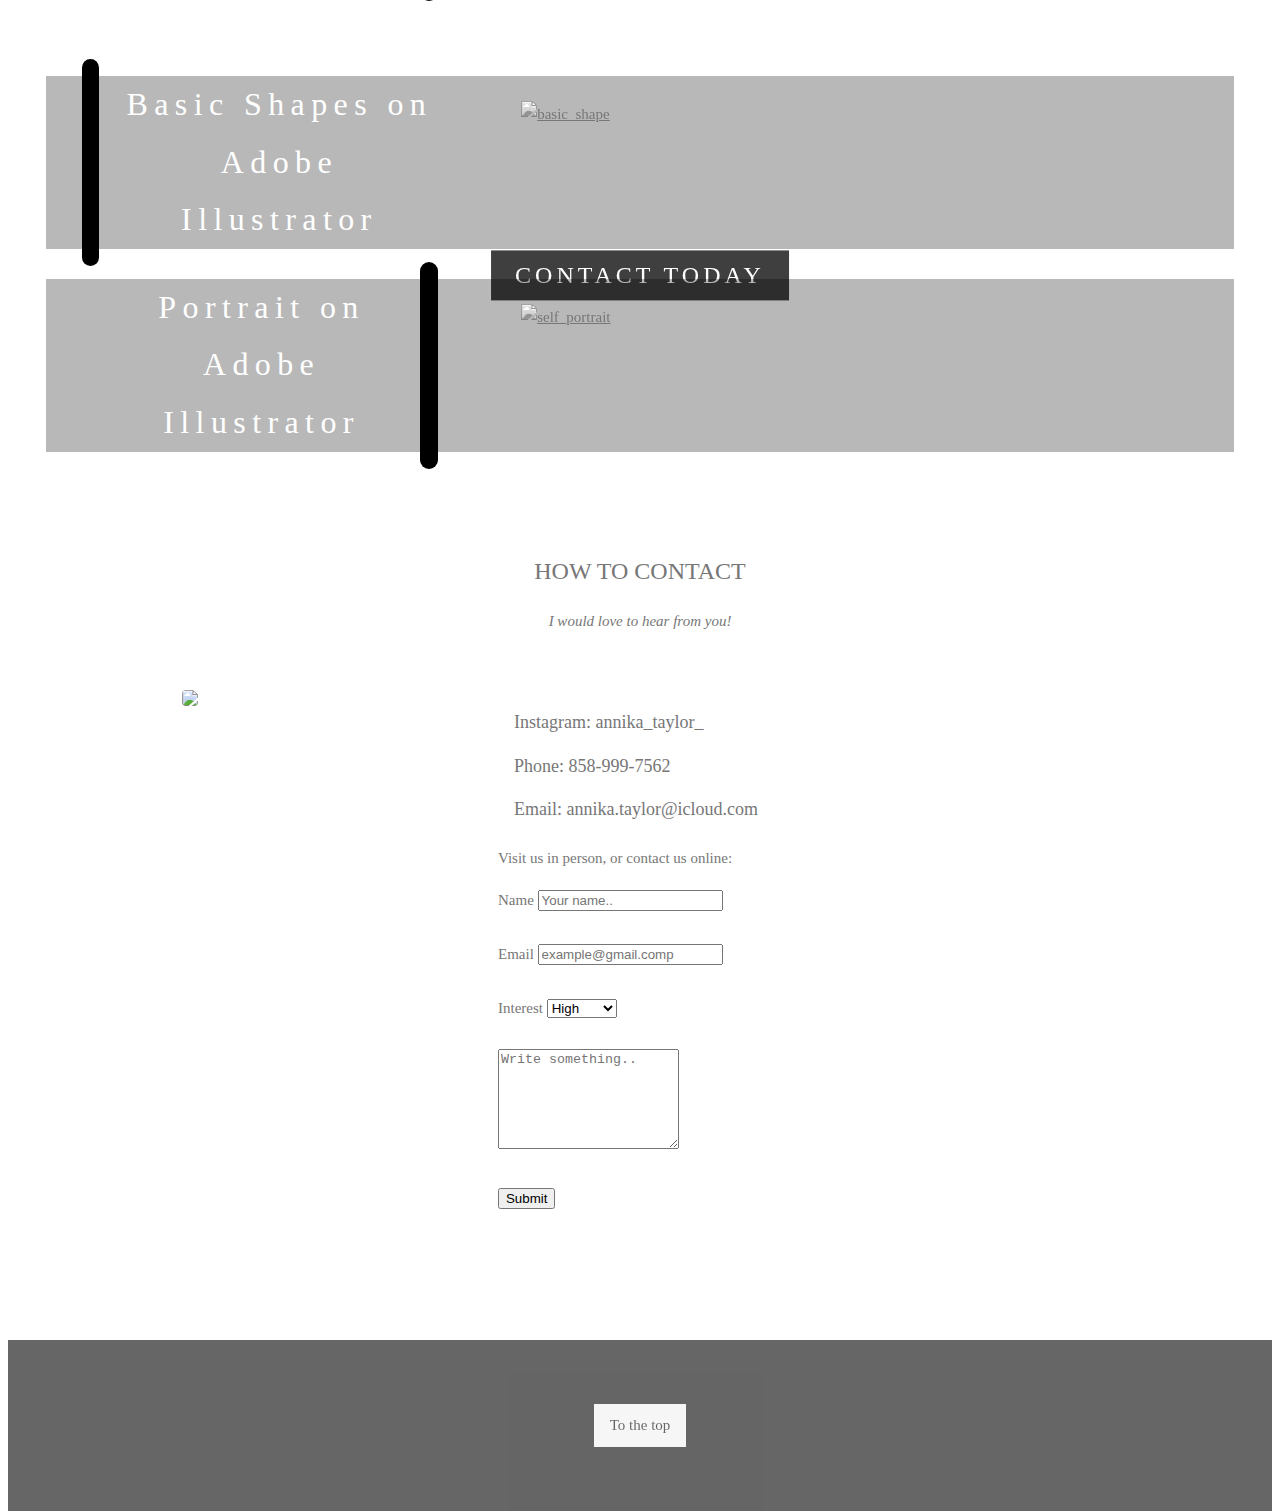
==== commit 6a61f6c6: "Update index.html" ====
--- a/index.html
+++ b/index.html
@@ -185,8 +185,20 @@
           <div class="vertical-bar"></div>
         </div>
         <div class="img-container">
-          <a class="img-link" href="https://www.youtube.com/watch?v=aJ9FsoQ0wr8" target="_blank">
-            <img src="https://gdurl.com/V3wy" alt="basic shape">
+          <a class="img-link" href="!!!!!!!!!!!!!!!!!" target="_blank">
+            <img src="!!!!!!!!!!!!" alt="basic_shape">
+          </a>
+        </div>
+      </div>
+     
+      <div class="project-tile">
+        <div class="text-container">
+          <h2 class="project-name">Portrait on <br> Adobe Illustrator</h2>
+          <div class="vertical-bar"></div>
+        </div>
+        <div class="img-container">
+          <a class="img-link" href="!!!!!!!!!!!!!!!!" target+"_blank">
+            <img src="!!!!!!!!!!!!!" alt="self_portrait">
           </a>
         </div>
       </div>
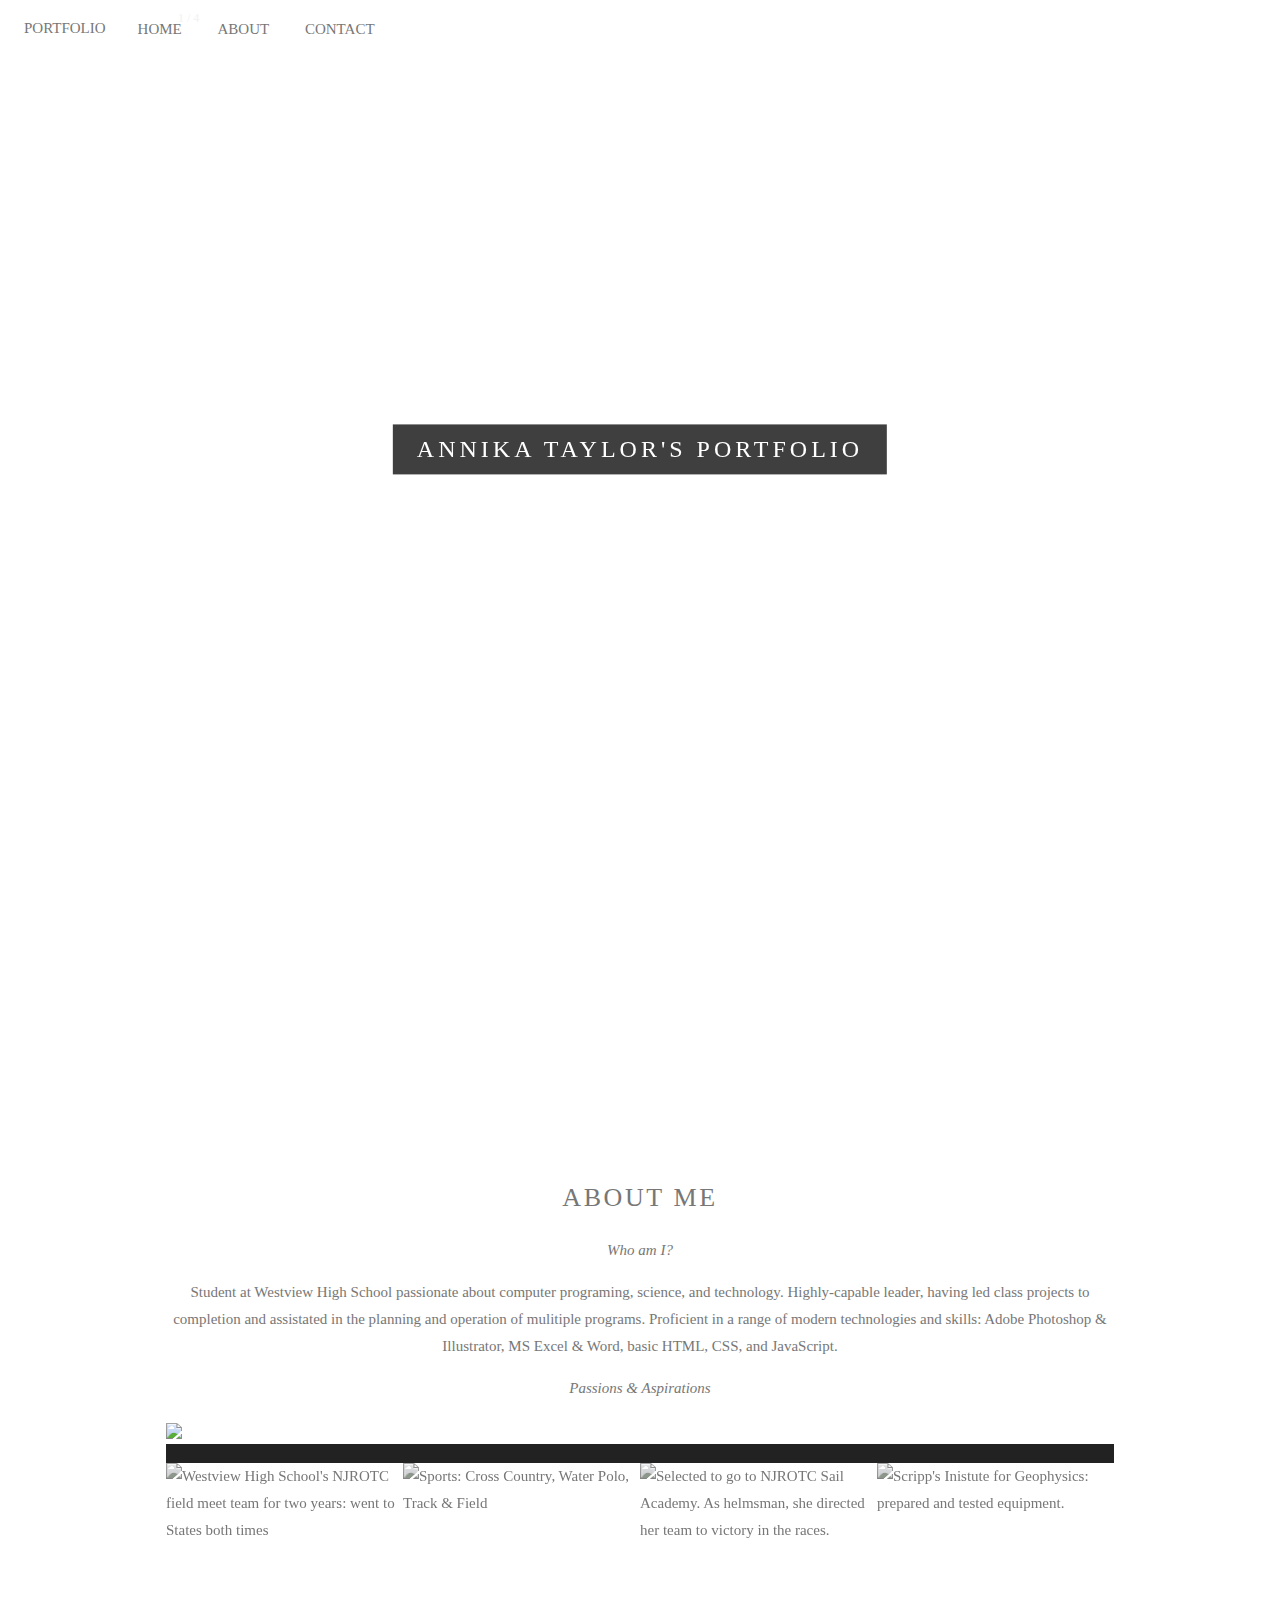
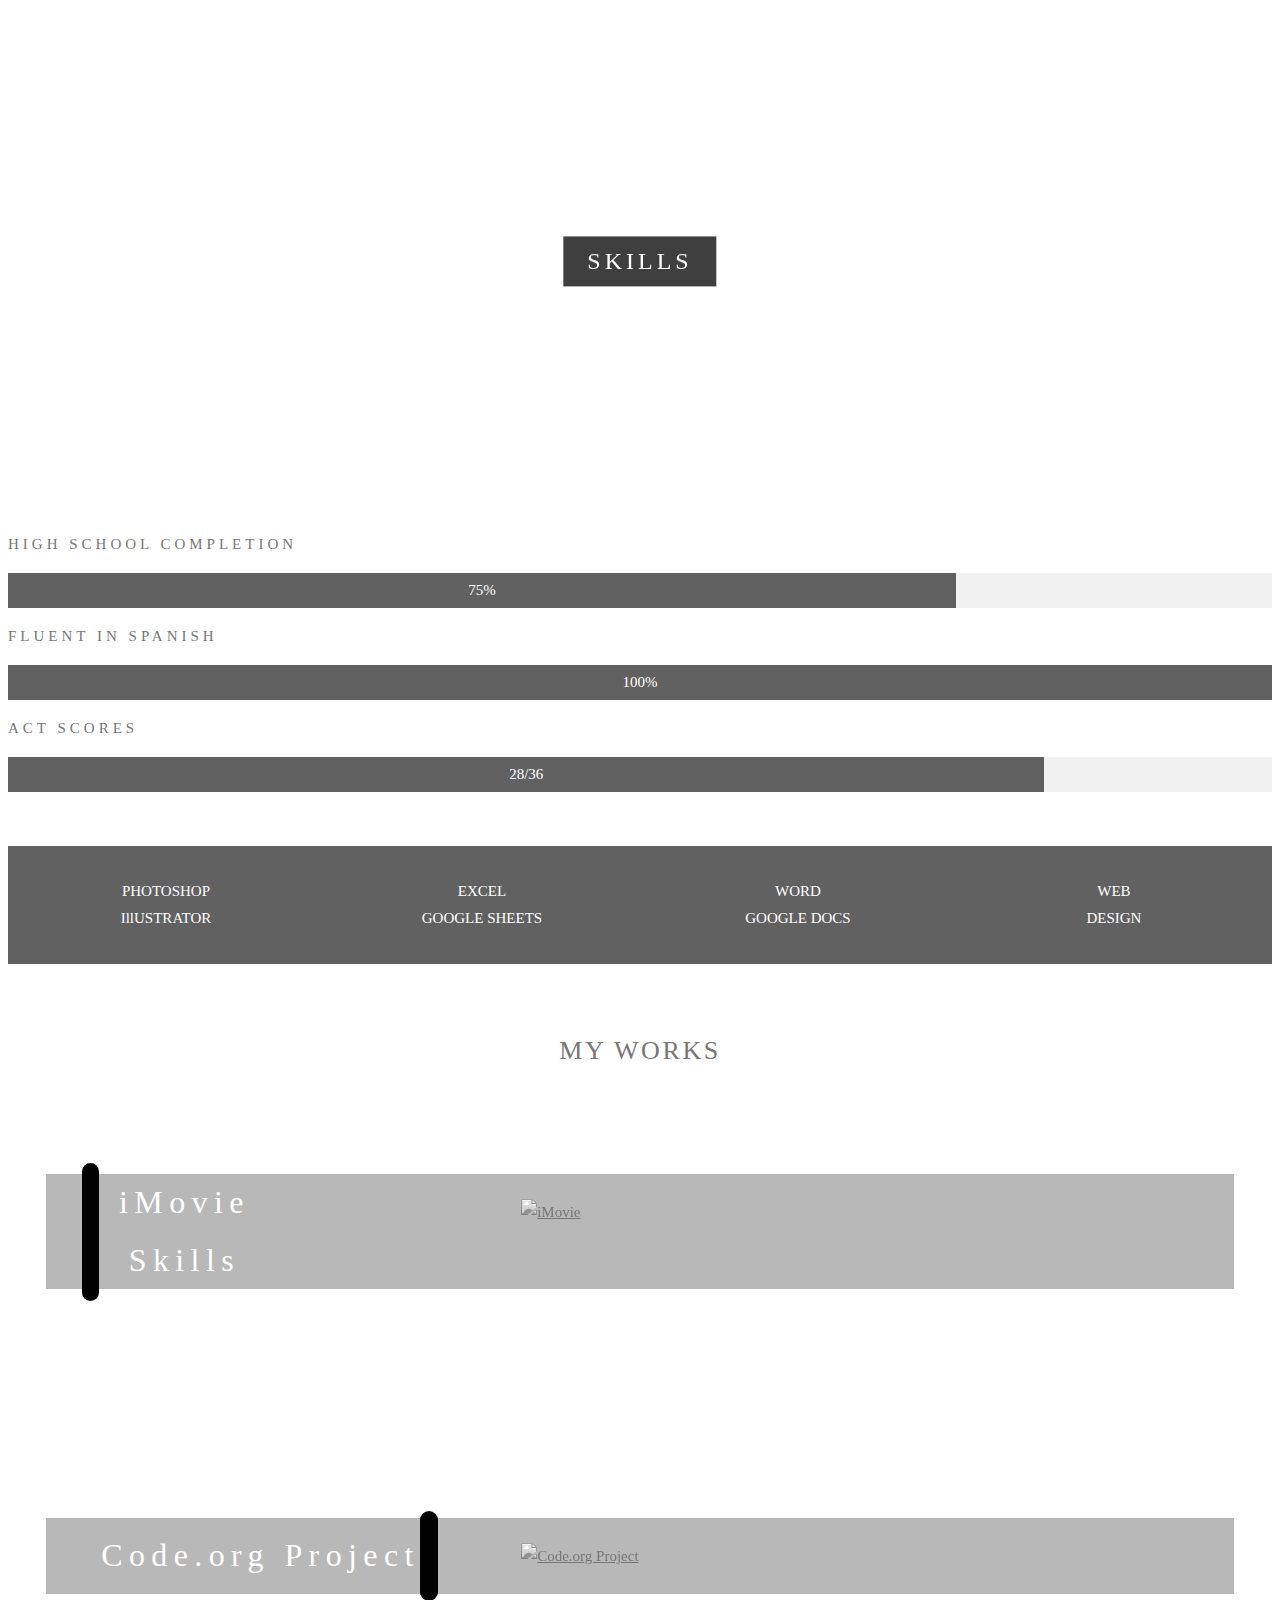
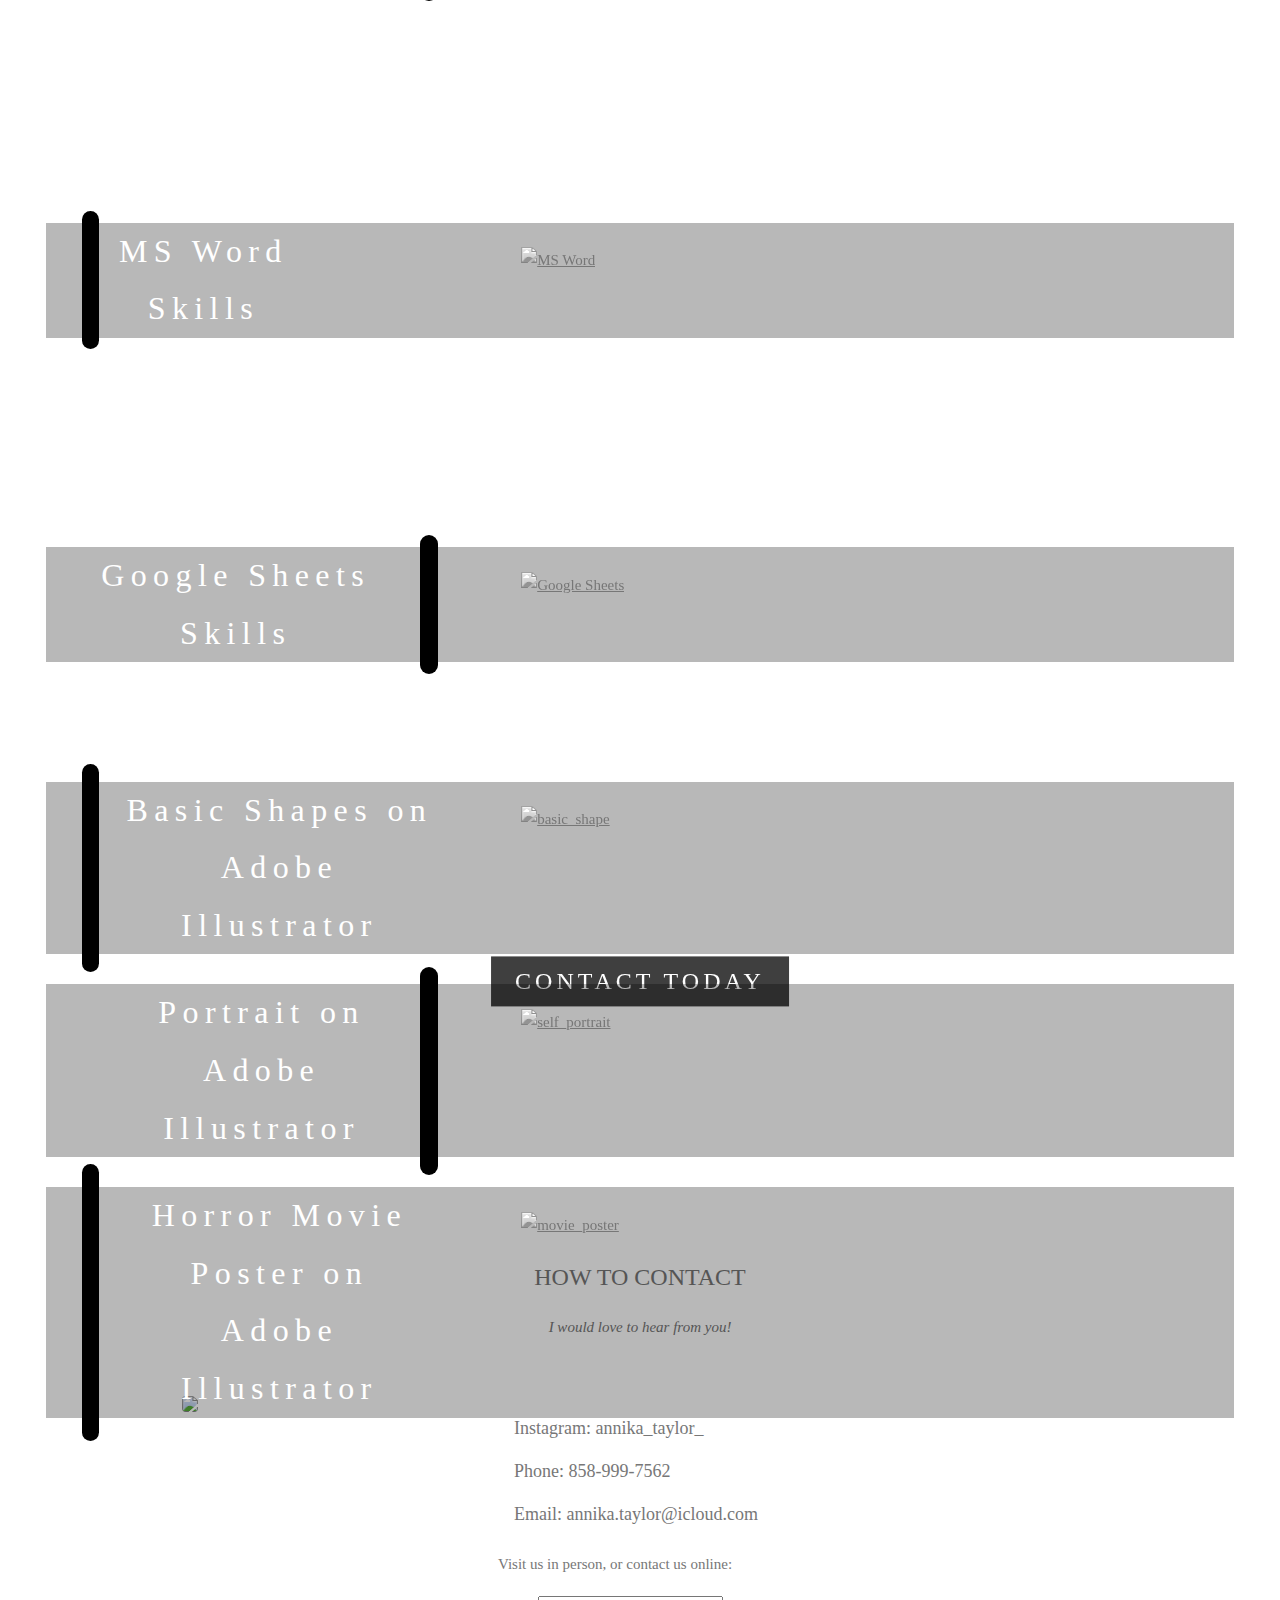
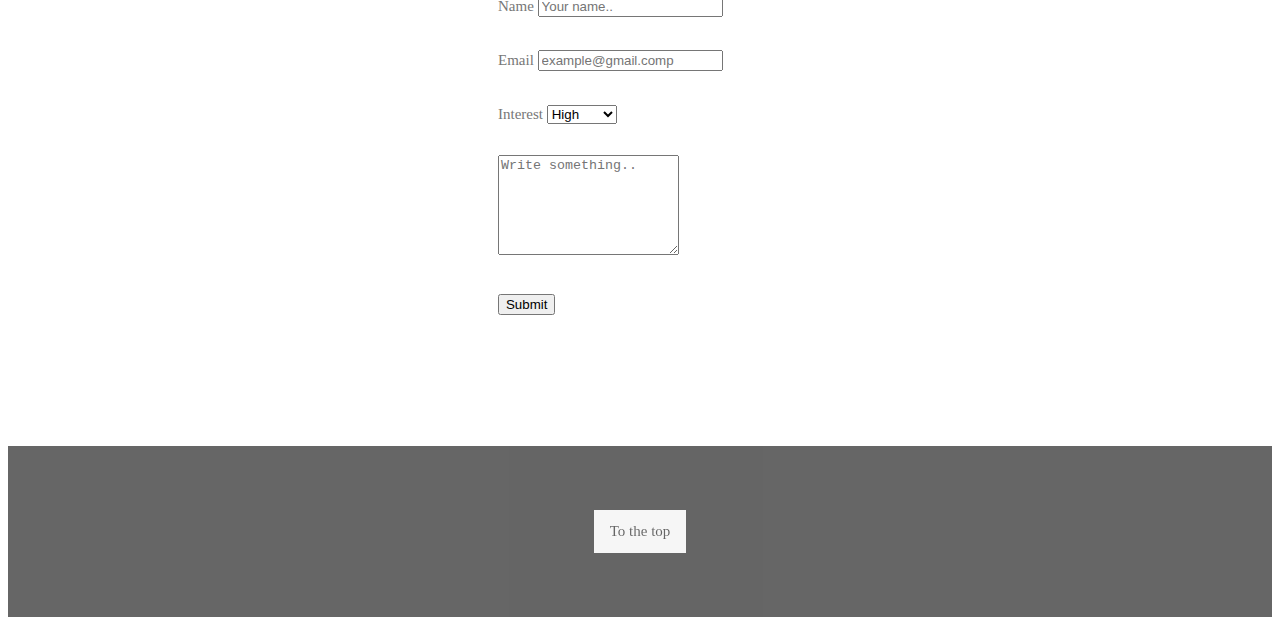
==== commit 7e1a24d9: "Add files via upload" ====
--- a/index.html
+++ b/index.html
@@ -1,9 +1,9 @@
- <!DOCTYPE html>
+<!DOCTYPE html>
 <html>
 <title>Annika Taylor</title>
 <meta name="viewport" content="width=device-width, initial-scale=1">
-<link rel="stylesheet" href="pfstyle.css">
-<script src="pfjavas.js"></script>
+<link rel="stylesheet" href="atpfstyle.css">
+<script src="atpfjavas.js"></script>
 
 
 
@@ -29,16 +29,30 @@
     </a>
   </div>
 
+
+<!--<div class="bgimg-1 bgimg-4 at-display-container at-opacity-min" id="home">
+<div class="at-display-middle" style="white-space:nowrap;">
+  <span class="at-center at-padding-large at-black at-xlarge at-wide at-animate-opacity"> ANNIKA TAYLOR'S PORTFOLIO </span>
+</div>
+</div>
+-->
+
 <div class="bgimg-1 at-display-container at-opacity-min" id="home">
-  <div class="at-display-middle" style="white-space:nowrap;">
-    <span class="at-center at-padding-large at-black at-xlarge at-wide at-animate-opacity">ANNIKA <span class="at-hide-small">TAYLOR'S </span>PORTFOLIO</span>
-  </div>
-</div>
+</div>
+<div class="at-display-middle at-display-container at-opacity-min" style="white-space:nowrap;">
+  <span class="at-center at-padding-large at-black at-xlarge at-wide at-animate-opacity">ANNIKA TAYLOR'S PORTFOLIO</span>
+</div>
+
+<div class="bgimg-4 at-display-container at-opacity-min" id="home">
+</div>
+
 
 <div class="at-content at-container at-padding-64" id="about">
   <h3 class="at-center section-title">ABOUT ME</h3>
-  <p class="at-center"><em>NEVER FINISHED HIGH SCHOOL? REGRETING IT? WE CAN HELP!</em></p>
-  <p class="at-center">Student at Westview High School passionate about computer programing, science, and technology. Highly-capable leader, having led class projects to completion and assistated in the planning and operation of mulitiple programs. Proficient in a range of modern technologies and skills: Photoshop, MS Excel & Word, basic HTML, CSS, and JavaScript.</p>
+  <p class="at-center"><em>Who am I?</em></p>
+  <p class="at-center">Student at Westview High School passionate about computer programing, science, and technology. Highly-capable leader, having led class projects to completion and assistated in the planning and operation of mulitiple programs. Proficient in a range of modern technologies and skills: Adobe Photoshop & Illustrator, MS Excel & Word, basic HTML, CSS, and JavaScript.</p>
+  <p class="at-center"><em>Passions & Aspirations</em></p>
+  <!--<p class="at-center">Throughout my life I have been exposed to different cultures-from exotic and eyeopening cultures like The French Polyisian, Cambodia, Belize, or Mexico to locations in my own country like Arkansas, Texas, or Utah-and the prevailing concept I've taken away is how incredicably lucky I am to have the educational and technolical opportunities in my life. It is a result of the constant access of the internet, programming and graphic design classes offered at my school, and the support of my peers and family that I have been able to find my passion of computer science and engineering. A deriviative of the support from my family and the travels I have experienced, I have gained a perspective on how lacking others are in their own opportunies to find their passion as I found mine. As a young girl, I distincly remember caring for a Baby Alive Doll like it was my own; I would buy or make her clothes, feed her everyday, and tuck her in everynight. I have always known that someday I would be a mother and care for my own kids; this asperation has bleed into my adolencse as I nanny, volunteer in hospitals and in Special Education classes,and smile at every child I come across. It was in Tahitti that I bonded with a young boy around 5 or 6 and played with him hours on end with a toy guitar. Knowing how technological limited people are in differnent parts of the world, I believe that it is my duty to give the opportunities I had throughout my life to children who do not have the same: driven by maternal instinct and made possible by the very computer I am coding on.
 </div>
 
 <div class="pfstart" id="experiences">
@@ -89,6 +103,7 @@
   </div>
 </div>
   </div>
+
 <br> </br>
 <div class="bgimg-2 at-display-container at-opacity-min" id="skills">
     <div class="at-display-middle" style="white-space:nowrap;">
@@ -112,7 +127,7 @@
 <br> </br>
 <div class="at-row at-center at-dark-grey at-padding-16">
   <div class="at-quarter at-section">
-    <span>PHOTOSHOP</span><br>SKILLS
+    <span>PHOTOSHOP</span><br>IllUSTRATOR
   </div>
   <div class="at-quarter at-section">
     <span>EXCEL</span><br>GOOGLE SHEETS
@@ -121,7 +136,7 @@
     <span></span>WORD <br>GOOGLE DOCS
   </div>
   <div class="at-quarter at-section">
-    <span>CAN</span><br>SAIL
+    <span>WEB</span><br>DESIGN
   </div>
 </div>
 
@@ -178,30 +193,43 @@
           </a>
         </div>
       </div>
-     
+
       <div class="project-tile">
         <div class="text-container">
           <h2 class="project-name">Basic Shapes on <br> Adobe Illustrator</h2>
           <div class="vertical-bar"></div>
         </div>
         <div class="img-container">
-          <a class="img-link" href="!!!!!!!!!!!!!!!!!" target="_blank">
-            <img src="!!!!!!!!!!!!" alt="basic_shape">
-          </a>
-        </div>
-      </div>
-     
+          <a class="img-link" href="https://gdurl.com/da7f" target="_blank">
+            <img src="https://gdurl.com/da7f" alt="basic_shape">
+          </a>
+        </div>
+      </div>
+
       <div class="project-tile">
         <div class="text-container">
           <h2 class="project-name">Portrait on <br> Adobe Illustrator</h2>
           <div class="vertical-bar"></div>
         </div>
         <div class="img-container">
-          <a class="img-link" href="!!!!!!!!!!!!!!!!" target+"_blank">
-            <img src="!!!!!!!!!!!!!" alt="self_portrait">
-          </a>
-        </div>
-      </div>
+          <a class="img-link" href="https://gdurl.com/FuF3" target+"_blank">
+            <img src="https://gdurl.com/FuF3" alt="self_portrait">
+          </a>
+        </div>
+      </div>
+
+      <div class="project-tile">
+        <div class="text-container">
+          <h2 class="project-name">Horror Movie Poster on <br> Adobe Illustrator</h2>
+          <div class="vertical-bar"></div>
+        </div>
+        <div class="img-container">
+          <a class="img-link" href="https://gdurl.com/rQzC" target+"_blank">
+            <img src="https://gdurl.com/rQzC" alt="movie_poster">
+          </a>
+        </div>
+      </div>
+
 
 </div>
 
--- a/atpfstyle.css
+++ b/atpfstyle.css
@@ -0,0 +1,500 @@
+/* w3school */
+html{box-sizing:border-box}*,*:before,*:after{box-sizing:inherit}
+html,body{font-family:Verdana,sans-serif;font-size:15px;line-height:1.5}html{overflow-x:hidden}
+h1{font-size:36px}h2{font-size:30px}h3{font-size:24px}h4{font-size:20px}h5{font-size:18px}h6{font-size:16px}.at-serif{font-family:serif}
+h1,h2,h3,h4,h5,h6{font-family:"Segoe UI",Arial,sans-serif;font-weight:400;margin:10px 0}.at-wide{letter-spacing:4px}
+hr{border:0;border-top:1px solid #eee;margin:20px 0}
+.at-image{max-width:100%;height:auto}img{vertical-align:middle}a{color:inherit}
+.at-table,.at-table-all{border-collapse:collapse;border-spacing:0;width:100%;display:table}.at-table-all{border:1px solid #ccc}
+.at-bordered tr,.at-table-all tr{border-bottom:1px solid #ddd}.at-striped tbody tr:nth-child(even){background-color:#f1f1f1}
+.at-table-all tr:nth-child(odd){background-color:#fff}.at-table-all tr:nth-child(even){background-color:#f1f1f1}
+.at-hoverable tbody tr:hover,.at-ul.at-hoverable li:hover{background-color:#ccc}.at-centered tr th,.at-centered tr td{text-align:center}
+.at-table td,.at-table th,.at-table-all td,.at-table-all th{padding:8px 8px;display:table-cell;text-align:left;vertical-align:top}
+.at-table th:first-child,.at-table td:first-child,.at-table-all th:first-child,.at-table-all td:first-child{padding-left:16px}
+.at-btn,.at-button{border:none;display:inline-block;padding:8px 16px;vertical-align:middle;overflow:hidden;text-decoration:none;color:inherit;background-color:inherit;text-align:center;cursor:pointer;white-space:nowrap}
+.at-btn:hover{box-shadow:0 8px 16px 0 rgba(0,0,0,0.2),0 6px 20px 0 rgba(0,0,0,0.19)}
+.at-btn,.at-button{-webkit-touch-callout:none;-webkit-user-select:none;-khtml-user-select:none;-moz-user-select:none;-ms-user-select:none;user-select:none}
+.at-disabled,.at-btn:disabled,.at-button:disabled{cursor:not-allowed;opacity:0.3}.at-disabled *,:disabled *{pointer-events:none}
+.at-btn.at-disabled:hover,.at-btn:disabled:hover{box-shadow:none}
+.at-badge,.at-tag{background-color:#000;color:#fff;display:inline-block;padding-left:8px;padding-right:8px;text-align:center}.at-badge{border-radius:50%}
+.at-ul{list-style-type:none;padding:0;margin:0}.at-ul li{padding:8px 16px;border-bottom:1px solid #ddd}.at-ul li:last-child{border-bottom:none}
+.at-tooltip,.at-display-container{position:relative}.at-tooltip .at-text{display:none}.at-tooltip:hover .at-text{display:inline-block}
+.at-ripple:active{opacity:0.5}.at-ripple{transition:opacity 0s}
+.at-input{padding:8px;display:block;border:none;border-bottom:1px solid #ccc;width:100%}
+.at-select{padding:9px 0;width:100%;border:none;border-bottom:1px solid #ccc}
+.at-dropdown-click,.at-dropdown-hover{position:relative;display:inline-block;cursor:pointer}
+.at-dropdown-hover:hover .at-dropdown-content{display:block}
+.at-dropdown-hover:first-child,.at-dropdown-click:hover{background-color:#ccc;color:#000}
+.at-dropdown-hover:hover > .at-button:first-child,.at-dropdown-click:hover > .at-button:first-child{background-color:#ccc;color:#000}
+.at-dropdown-content{cursor:auto;color:#000;background-color:#fff;display:none;position:absolute;min-width:160px;margin:0;padding:0;z-index:1}
+.at-check,.at-radio{width:24px;height:24px;position:relative;top:6px}
+.at-sidebar{height:100%;width:200px;background-color:#fff;position:fixed!important;z-index:1;overflow:auto}
+.at-bar-block .at-dropdown-hover,.at-bar-block .at-dropdown-click{width:100%}
+.at-bar-block .at-dropdown-hover .at-dropdown-content,.at-bar-block .at-dropdown-click .at-dropdown-content{min-width:100%}
+.at-bar-block .at-dropdown-hover .at-button,.at-bar-block .at-dropdown-click .at-button{width:100%;text-align:left;padding:8px 16px}
+.at-main,#main{transition:margin-left .4s}
+.at-modal{z-index:3;display:none;padding-top:100px;position:fixed;left:0;top:0;width:100%;height:100%;overflow:auto;background-color:rgb(0,0,0);background-color:rgba(0,0,0,0.4)}
+.at-modal-content{margin:auto;background-color:#fff;position:relative;padding:0;outline:0;width:600px}
+.at-bar{width:100%;overflow:hidden}.at-center .at-bar{display:inline-block;width:auto}
+.at-bar .at-bar-item{padding:8px 16px;float:left;width:auto;border:none;display:block;outline:0}
+.at-bar .at-dropdown-hover,.at-bar .at-dropdown-click{position:static;float:left}
+.at-bar .at-button{white-space:normal}
+.at-bar-block .at-bar-item{width:100%;display:block;padding:8px 16px;text-align:left;border:none;white-space:normal;float:none;outline:0}
+.at-bar-block.at-center .at-bar-item{text-align:center}.at-block{display:block;width:100%}
+.at-responsive{display:block;overflow-x:auto}
+.at-container:after,.at-container:before,.at-panel:after,.at-panel:before,.at-row:after,.at-row:before,.at-row-padding:after,.at-row-padding:before,
+.at-cell-row:before,.at-cell-row:after,.at-clear:after,.at-clear:before,.at-bar:before,.at-bar:after{content:"";display:table;clear:both}
+.at-col,.at-half,.at-third,.at-twothird,.at-threequarter,.at-quarter{float:left;width:100%}
+.at-col.s1{width:8.33333%}.at-col.s2{width:16.66666%}.at-col.s3{width:24.99999%}.at-col.s4{width:33.33333%}
+.at-col.s5{width:41.66666%}.at-col.s6{width:49.99999%}.at-col.s7{width:58.33333%}.at-col.s8{width:66.66666%}
+.at-col.s9{width:74.99999%}.at-col.s10{width:83.33333%}.at-col.s11{width:91.66666%}.at-col.s12{width:99.99999%}
+@media (min-width:601px){.at-col.m1{width:8.33333%}.at-col.m2{width:16.66666%}.at-col.m3,.at-quarter{width:24.99999%}.at-col.m4,.at-third{width:33.33333%}
+.at-col.m5{width:41.66666%}.at-col.m6,.at-half{width:49.99999%}.at-col.m7{width:58.33333%}.at-col.m8,.at-twothird{width:66.66666%}
+.at-col.m9,.at-threequarter{width:74.99999%}.at-col.m10{width:83.33333%}.at-col.m11{width:91.66666%}.at-col.m12{width:99.99999%}}
+@media (min-width:993px){.at-col.l1{width:8.33333%}.at-col.l2{width:16.66666%}.at-col.l3{width:24.99999%}.at-col.l4{width:33.33333%}
+.at-col.l5{width:41.66666%}.at-col.l6{width:49.99999%}.at-col.l7{width:58.33333%}.at-col.l8{width:66.66666%}
+.at-col.l9{width:74.99999%}.at-col.l10{width:83.33333%}.at-col.l11{width:91.66666%}.at-col.l12{width:99.99999%}}
+.at-rest{overflow:hidden}.at-stretch{margin-left:-16px;margin-right:-16px}
+.at-content,.at-auto{margin-left:auto;margin-right:auto}.at-content{max-width:980px}.at-auto{max-width:1140px}
+.at-cell-row{display:table;width:100%}.at-cell{display:table-cell}
+.at-cell-top{vertical-align:top}.at-cell-middle{vertical-align:middle}.at-cell-bottom{vertical-align:bottom}
+.at-hide{display:none!important}.at-show-block,.at-show{display:block!important}.at-show-inline-block{display:inline-block!important}
+@media (max-width:1205px){.at-auto{max-width:95%}}
+@media (max-width:600px){.at-modal-content{margin:0 10px;width:auto!important}.at-modal{padding-top:30px}
+.at-dropdown-hover.at-mobile .at-dropdown-content,.at-dropdown-click.at-mobile .at-dropdown-content{position:relative}
+.at-hide-small{display:none!important}.at-mobile{display:block;width:100%!important}.at-bar-item.at-mobile,.at-dropdown-hover.at-mobile,.at-dropdown-click.at-mobile{text-align:center}
+.at-dropdown-hover.at-mobile,.at-dropdown-hover.at-mobile .at-btn,.at-dropdown-hover.at-mobile .at-button,.at-dropdown-click.at-mobile,.at-dropdown-click.at-mobile .at-btn,.at-dropdown-click.at-mobile .at-button{width:100%}}
+@media (max-width:768px){.at-modal-content{width:500px}.at-modal{padding-top:50px}}
+@media (min-width:993px){.at-modal-content{width:900px}.at-hide-large{display:none!important}.at-sidebar.at-collapse{display:block!important}}
+@media (max-width:992px) and (min-width:601px){.at-hide-medium{display:none!important}}
+@media (max-width:992px){.at-sidebar.at-collapse{display:none}.at-main{margin-left:0!important;margin-right:0!important}.at-auto{max-width:100%}}
+.at-top,.at-bottom{position:fixed;width:100%;z-index:1}.at-top{top:0}.at-bottom{bottom:0}
+.at-overlay{position:fixed;display:none;width:100%;height:100%;top:0;left:0;right:0;bottom:0;background-color:rgba(0,0,0,0.5);z-index:2}
+.at-display-topleft{position:absolute;left:0;top:0}.at-display-topright{position:absolute;right:0;top:0}
+.at-display-bottomleft{position:absolute;left:0;bottom:0}.at-display-bottomright{position:absolute;right:0;bottom:0}
+.at-display-middle{position:absolute;top:50%;left:50%;transform:translate(-50%,-50%);-ms-transform:translate(-50%,-50%)}
+.at-display-left{position:absolute;top:50%;left:0%;transform:translate(0%,-50%);-ms-transform:translate(-0%,-50%)}
+.at-display-right{position:absolute;top:50%;right:0%;transform:translate(0%,-50%);-ms-transform:translate(0%,-50%)}
+.at-display-topmiddle{position:absolute;left:50%;top:0;transform:translate(-50%,0%);-ms-transform:translate(-50%,0%)}
+.at-display-bottommiddle{position:absolute;left:50%;bottom:0;transform:translate(-50%,0%);-ms-transform:translate(-50%,0%)}
+.at-display-container:hover .at-display-hover{display:block}.at-display-container:hover span.at-display-hover{display:inline-block}.at-display-hover{display:none}
+.at-display-position{position:absolute}
+.at-circle{border-radius:50%}
+.at-round-small{border-radius:2px}.at-round,.at-round-medium{border-radius:4px}.at-round-large{border-radius:8px}.at-round-xlarge{border-radius:16px}.at-round-xxlarge{border-radius:32px}
+.at-row-padding,.at-row-padding>.at-half,.at-row-padding>.at-third,.at-row-padding>.at-twothird,.at-row-padding>.at-threequarter,.at-row-padding>.at-quarter,.at-row-padding>.at-col{padding:0 8px}
+.at-container,.at-panel{padding:0.01em 16px}.at-panel{margin-top:16px;margin-bottom:16px}
+.at-code,.at-codespan{font-family:Consolas,"courier new";font-size:16px}
+.at-code{width:auto;background-color:#fff;padding:8px 12px;border-left:4px solid #4CAF50;word-wrap:break-word}
+.at-codespan{color:crimson;background-color:#f1f1f1;padding-left:4px;padding-right:4px;font-size:110%}
+.at-card,.at-card-2{box-shadow:0 2px 5px 0 rgba(0,0,0,0.16),0 2px 10px 0 rgba(0,0,0,0.12)}
+.at-card-4,.at-hover-shadow:hover{box-shadow:0 4px 10px 0 rgba(0,0,0,0.2),0 4px 20px 0 rgba(0,0,0,0.19)}
+.at-spin{animation:at-spin 2s infinite linear}@keyframes at-spin{0%{transform:rotate(0deg)}100%{transform:rotate(359deg)}}
+.at-animate-fading{animation:fading 10s infinite}@keyframes fading{0%{opacity:0}50%{opacity:1}100%{opacity:0}}
+.at-animate-opacity{animation:opac 0.8s}@keyframes opac{from{opacity:0} to{opacity:1}}
+.at-animate-top{position:relative;animation:animatetop 0.4s}@keyframes animatetop{from{top:-300px;opacity:0} to{top:0;opacity:1}}
+.at-animate-left{position:relative;animation:animateleft 0.4s}@keyframes animateleft{from{left:-300px;opacity:0} to{left:0;opacity:1}}
+.at-animate-right{position:relative;animation:animateright 0.4s}@keyframes animateright{from{right:-300px;opacity:0} to{right:0;opacity:1}}
+.at-animate-bottom{position:relative;animation:animatebottom 0.4s}@keyframes animatebottom{from{bottom:-300px;opacity:0} to{bottom:0;opacity:1}}
+.at-animate-zoom {animation:animatezoom 0.6s}@keyframes animatezoom{from{transform:scale(0)} to{transform:scale(1)}}
+.at-animate-input{transition:width 0.4s ease-in-out}.at-animate-input:focus{width:100%!important}
+.at-opacity,.at-hover-opacity:hover{opacity:0.60}.at-opacity-off,.at-hover-opacity-off:hover{opacity:1}
+.at-opacity-max{opacity:0.25}.at-opacity-min{opacity:0.75}
+.at-greyscale-max,.at-grayscale-max,.at-hover-greyscale:hover,.at-hover-grayscale:hover{filter:grayscale(100%)}
+.at-greyscale,.at-grayscale{filter:grayscale(75%)}.at-greyscale-min,.at-grayscale-min{filter:grayscale(50%)}
+.at-sepia{filter:sepia(75%)}.at-sepia-max,.at-hover-sepia:hover{filter:sepia(100%)}.at-sepia-min{filter:sepia(50%)}
+.at-tiny{font-size:10px!important}.at-small{font-size:12px!important}.at-medium{font-size:15px!important}.at-large{font-size:18px!important}
+.at-xlarge{font-size:24px!important}.at-xxlarge{font-size:36px!important}.at-xxxlarge{font-size:48px!important}.at-jumbo{font-size:64px!important}
+.at-left-align{text-align:left!important}.at-right-align{text-align:right!important}.at-justify{text-align:justify!important}.at-center{text-align:center!important}
+.at-border-0{border:0!important}.at-border{border:1px solid #ccc!important}
+.at-border-top{border-top:1px solid #ccc!important}.at-border-bottom{border-bottom:1px solid #ccc!important}
+.at-border-left{border-left:1px solid #ccc!important}.at-border-right{border-right:1px solid #ccc!important}
+.at-topbar{border-top:6px solid #ccc!important}.at-bottombar{border-bottom:6px solid #ccc!important}
+.at-leftbar{border-left:6px solid #ccc!important}.at-rightbar{border-right:6px solid #ccc!important}
+.at-section,.at-code{margin-top:16px!important;margin-bottom:16px!important}
+.at-margin{margin:16px!important}.at-margin-top{margin-top:16px!important}.at-margin-bottom{margin-bottom:16px!important}
+.at-margin-left{margin-left:16px!important}.at-margin-right{margin-right:16px!important}
+.at-padding-small{padding:4px 8px!important}.at-padding{padding:8px 16px!important}.at-padding-large{padding:12px 24px!important}
+.at-padding-16{padding-top:16px!important;padding-bottom:16px!important}.at-padding-24{padding-top:24px!important;padding-bottom:24px!important}
+.at-padding-32{padding-top:32px!important;padding-bottom:32px!important}.at-padding-48{padding-top:48px!important;padding-bottom:48px!important}
+.at-padding-64{padding-top:64px!important;padding-bottom:64px!important}
+.at-left{float:left!important}.at-right{float:right!important}
+.at-button:hover{color:#000!important;background-color:#ccc!important}
+.at-transparent,.at-hover-none:hover{background-color:transparent!important}
+.at-hover-none:hover{box-shadow:none!important}
+.at-amber,.at-hover-amber:hover{color:#000!important;background-color:#ffc107!important}
+.at-aqua,.at-hover-aqua:hover{color:#000!important;background-color:#00ffff!important}
+.at-blue,.at-hover-blue:hover{color:#fff!important;background-color:#2196F3!important}
+.at-light-blue,.at-hover-light-blue:hover{color:#000!important;background-color:#87CEEB!important}
+.at-brown,.at-hover-brown:hover{color:#fff!important;background-color:#795548!important}
+.at-cyan,.at-hover-cyan:hover{color:#000!important;background-color:#00bcd4!important}
+.at-blue-grey,.at-hover-blue-grey:hover,.at-blue-gray,.at-hover-blue-gray:hover{color:#fff!important;background-color:#607d8b!important}
+.at-green,.at-hover-green:hover{color:#fff!important;background-color:#4CAF50!important}
+.at-light-green,.at-hover-light-green:hover{color:#000!important;background-color:#8bc34a!important}
+.at-indigo,.at-hover-indigo:hover{color:#fff!important;background-color:#3f51b5!important}
+.at-khaki,.at-hover-khaki:hover{color:#000!important;background-color:#f0e68c!important}
+.at-lime,.at-hover-lime:hover{color:#000!important;background-color:#cddc39!important}
+.at-orange,.at-hover-orange:hover{color:#000!important;background-color:#ff9800!important}
+.at-deep-orange,.at-hover-deep-orange:hover{color:#fff!important;background-color:#ff5722!important}
+.at-pink,.at-hover-pink:hover{color:#fff!important;background-color:#e91e63!important}
+.at-purple,.at-hover-purple:hover{color:#fff!important;background-color:#9c27b0!important}
+.at-deep-purple,.at-hover-deep-purple:hover{color:#fff!important;background-color:#673ab7!important}
+.at-red,.at-hover-red:hover{color:#fff!important;background-color:#f44336!important}
+.at-sand,.at-hover-sand:hover{color:#000!important;background-color:#fdf5e6!important}
+.at-teal,.at-hover-teal:hover{color:#fff!important;background-color:#009688!important}
+.at-yellow,.at-hover-yellow:hover{color:#000!important;background-color:#ffeb3b!important}
+.at-white,.at-hover-white:hover{color:#000!important;background-color:#fff!important}
+.at-black,.at-hover-black:hover{color:#fff!important;background-color:#000!important}
+.at-grey,.at-hover-grey:hover,.at-gray,.at-hover-gray:hover{color:#000!important;background-color:#9e9e9e!important}
+.at-light-grey,.at-hover-light-grey:hover,.at-light-gray,.at-hover-light-gray:hover{color:#000!important;background-color:#f1f1f1!important}
+.at-dark-grey,.at-hover-dark-grey:hover,.at-dark-gray,.at-hover-dark-gray:hover{color:#fff!important;background-color:#616161!important}
+.at-pale-red,.at-hover-pale-red:hover{color:#000!important;background-color:#ffdddd!important}
+.at-pale-green,.at-hover-pale-green:hover{color:#000!important;background-color:#ddffdd!important}
+.at-pale-yellow,.at-hover-pale-yellow:hover{color:#000!important;background-color:#ffffcc!important}
+.at-pale-blue,.at-hover-pale-blue:hover{color:#000!important;background-color:#ddffff!important}
+.at-text-amber,.at-hover-text-amber:hover{color:#ffc107!important}
+.at-text-aqua,.at-hover-text-aqua:hover{color:#00ffff!important}
+.at-text-blue,.at-hover-text-blue:hover{color:#2196F3!important}
+.at-text-light-blue,.at-hover-text-light-blue:hover{color:#87CEEB!important}
+.at-text-brown,.at-hover-text-brown:hover{color:#795548!important}
+.at-text-cyan,.at-hover-text-cyan:hover{color:#00bcd4!important}
+.at-text-blue-grey,.at-hover-text-blue-grey:hover,.at-text-blue-gray,.at-hover-text-blue-gray:hover{color:#607d8b!important}
+.at-text-green,.at-hover-text-green:hover{color:#4CAF50!important}
+.at-text-light-green,.at-hover-text-light-green:hover{color:#8bc34a!important}
+.at-text-indigo,.at-hover-text-indigo:hover{color:#3f51b5!important}
+.at-text-khaki,.at-hover-text-khaki:hover{color:#b4aa50!important}
+.at-text-lime,.at-hover-text-lime:hover{color:#cddc39!important}
+.at-text-orange,.at-hover-text-orange:hover{color:#ff9800!important}
+.at-text-deep-orange,.at-hover-text-deep-orange:hover{color:#ff5722!important}
+.at-text-pink,.at-hover-text-pink:hover{color:#e91e63!important}
+.at-text-purple,.at-hover-text-purple:hover{color:#9c27b0!important}
+.at-text-deep-purple,.at-hover-text-deep-purple:hover{color:#673ab7!important}
+.at-text-red,.at-hover-text-red:hover{color:#f44336!important}
+.at-text-sand,.at-hover-text-sand:hover{color:#fdf5e6!important}
+.at-text-teal,.at-hover-text-teal:hover{color:#009688!important}
+.at-text-yellow,.at-hover-text-yellow:hover{color:#d2be0e!important}
+.at-text-white,.at-hover-text-white:hover{color:#fff!important}
+.at-text-black,.at-hover-text-black:hover{color:#000!important}
+.at-text-grey,.at-hover-text-grey:hover,.at-text-gray,.at-hover-text-gray:hover{color:#757575!important}
+.at-text-light-grey,.at-hover-text-light-grey:hover,.at-text-light-gray,.at-hover-text-light-gray:hover{color:#f1f1f1!important}
+.at-text-dark-grey,.at-hover-text-dark-grey:hover,.at-text-dark-gray,.at-hover-text-dark-gray:hover{color:#3a3a3a!important}
+.at-border-amber,.at-hover-border-amber:hover{border-color:#ffc107!important}
+.at-border-aqua,.at-hover-border-aqua:hover{border-color:#00ffff!important}
+.at-border-blue,.at-hover-border-blue:hover{border-color:#2196F3!important}
+.at-border-light-blue,.at-hover-border-light-blue:hover{border-color:#87CEEB!important}
+.at-border-brown,.at-hover-border-brown:hover{border-color:#795548!important}
+.at-border-cyan,.at-hover-border-cyan:hover{border-color:#00bcd4!important}
+.at-border-blue-grey,.at-hover-border-blue-grey:hover,.at-border-blue-gray,.at-hover-border-blue-gray:hover{border-color:#607d8b!important}
+.at-border-green,.at-hover-border-green:hover{border-color:#4CAF50!important}
+.at-border-light-green,.at-hover-border-light-green:hover{border-color:#8bc34a!important}
+.at-border-indigo,.at-hover-border-indigo:hover{border-color:#3f51b5!important}
+.at-border-khaki,.at-hover-border-khaki:hover{border-color:#f0e68c!important}
+.at-border-lime,.at-hover-border-lime:hover{border-color:#cddc39!important}
+.at-border-orange,.at-hover-border-orange:hover{border-color:#ff9800!important}
+.at-border-deep-orange,.at-hover-border-deep-orange:hover{border-color:#ff5722!important}
+.at-border-pink,.at-hover-border-pink:hover{border-color:#e91e63!important}
+.at-border-purple,.at-hover-border-purple:hover{border-color:#9c27b0!important}
+.at-border-deep-purple,.at-hover-border-deep-purple:hover{border-color:#673ab7!important}
+.at-border-red,.at-hover-border-red:hover{border-color:#f44336!important}
+.at-border-sand,.at-hover-border-sand:hover{border-color:#fdf5e6!important}
+.at-border-teal,.at-hover-border-teal:hover{border-color:#009688!important}
+.at-border-yellow,.at-hover-border-yellow:hover{border-color:#ffeb3b!important}
+.at-border-white,.at-hover-border-white:hover{border-color:#fff!important}
+.at-border-black,.at-hover-border-black:hover{border-color:#000!important}
+.at-border-grey,.at-hover-border-grey:hover,.at-border-gray,.at-hover-border-gray:hover{border-color:#9e9e9e!important}
+.at-border-light-grey,.at-hover-border-light-grey:hover,.at-border-light-gray,.at-hover-border-light-gray:hover{border-color:#f1f1f1!important}
+.at-border-dark-grey,.at-hover-border-dark-grey:hover,.at-border-dark-gray,.at-hover-border-dark-gray:hover{border-color:#616161!important}
+.at-border-pale-red,.at-hover-border-pale-red:hover{border-color:#ffe7e7!important}.at-border-pale-green,.at-hover-border-pale-green:hover{border-color:#e7ffe7!important}
+.at-border-pale-yellow,.at-hover-border-pale-yellow:hover{border-color:#ffffcc!important}.at-border-pale-blue,.at-hover-border-pale-blue:hover{border-color:#e7ffff!important}
+
+.portfoliodd {
+  float: left;
+  overflow: hidden;
+}
+
+.portfoliodd .pfbtn {
+  font-size: 15px;
+  border: none;
+  outline: none;
+  color: #777;
+  padding: 12px 16px;
+  background-color: inherit;
+  font-family: inherit;
+  margin: 0;
+}
+
+.portfoliodd-content {
+  display: none;
+  position: absolute;
+  background-color: white;
+  min-width: 160px;
+  box-shadow: 0px 8px 16px 0px rgba(0,0,0,0.2);
+  z-index: 1;
+}
+
+.portfoliodd-content a {
+  float: none;
+  color: ;
+  padding: 12px 16px;
+  text-decoration: none;
+  display: block;
+  text-align: left;
+}
+
+.topnav a:hover, .portfoliodd:hover .pfbtn {
+  background-color: #ddd;
+  color: black;
+}
+.portfoliodd-content a:hover {
+  background-color: #ddd;
+  color: black;
+}
+.portfoliodd:hover .portfoliodd-content {
+  display: block;
+}
+* {
+  box-sizing:border-box
+}
+img {
+  vertical-align: middle;
+}
+.container {
+  max-width: 1000px;
+  position: relative;
+  margin: auto;
+}
+.mySlides {
+  display:none;
+}
+
+ #slide1{
+  display: block;
+}
+
+.cursor {
+  cursor: pointer;
+}
+.prev, .next {
+  cursor: pointer;
+  position: absolute;
+  top: 40%;
+  width: auto;
+  margin-top: -50px;
+  padding: 16px;
+  color: white;
+  font-weight: bold;
+  font-size: 20px;
+  border-radius: 0 3px 3px 0;
+  user-select: none;
+  -webkit-user-select: none;
+}
+.next {
+  right: 0;
+  border-radius: 3px 0 0 3px;
+}
+
+.prev:hover, .next:hover {
+  background-color: rgba(0,0,0,0.8);
+}
+
+.numbertext {
+  color: #f2f2f2;
+  font-size: 12px;
+  padding: 8px 12px;
+  position: absolute;
+  top: 0;
+}
+
+.caption-container {
+  text-align: center;
+  font-family: "bookman";
+  background-color: #222;
+  padding: 2px 16px;
+  color: white;
+}
+
+.row:after {
+  content: "";
+  display: table;
+  clear: both;
+}
+
+.column {
+  float: left;
+  width: 25%;
+}
+
+.demo {
+ filter: grayscale(90%);
+}
+
+.active, .demo:hover {
+  filter: grayscale(0%);
+}
+
+body,h1,h2,h3,h4,h5,h6,h7,h8,h9,h10 {
+  font-family: "bookman";
+}
+body,html {
+  height: 100%;
+  color: #777;
+  line-height: 1.8;
+}
+
+.bgimg-1,.bgimg-2,.bgimg-3, .bgimg-4 {
+  background-attachment: fixed;
+  background-position: center;
+  background-repeat: no-repeat;
+  background-size: cover;
+}
+
+.bgimg-1 {
+  background-image: url("https://gdurl.com/pRV0");
+  min-height: 40%;
+  min-width: 100%;
+}
+
+.bgimg-2 {
+  background-image: url("https://gdurl.com/tufr");
+  min-height: 400px;
+}
+
+.bgimg-3 {
+  background-image: url("https://gdurl.com/Z-0D");
+  min-height: 400px;
+}
+
+.bgimg-4 {
+  background-image: url("https://gdurl.com/mMto");
+  min-height: 50%;
+  min-width: 100%;
+}
+
+.span {
+  align:middle;
+}
+/*
+.bgimg-4  img:hover {
+  visibility: visible;
+}
+*/
+
+.wide {
+  letter-spacing: 10px;
+}
+
+.hover-opacity {
+  cursor: pointer;
+}
+/*
+.bgimg-1:hover{
+  background-image: url(https://gdurl.com/swBN);
+  transform: 0.5s;
+}
+*/
+
+@media only screen and (max-width: 1500px) {
+  .bgimg-1 {
+    background-attachment: fixed;
+    min-height: 600px;
+  }
+}
+
+
+.section-title {
+  font-size: 26px;
+  font-family: "bookman";
+  text-transform: uppercase;
+  letter-spacing: 0.1em;
+  text-align: center;
+}
+
+
+/* WORK SECTION */
+.project-tile{
+  background: #00000047;
+  z-index: 1;
+}
+
+.vertical-bar {
+  background: black;
+  width: 5%;
+  height: 120%;
+  border-radius: 50px;
+  position: relative;
+  top: -10%;
+  z-index: 1;
+}
+
+.shape-graphic{
+  position: absolute;
+  width: 1.5vw;
+  left: 80%;
+  height: 100vh;
+  margin-top: -10%;
+  background: #c4a374;
+  border-radius: 50px;
+  z-index: 0;
+  display:none;
+}
+
+.content-tiles {
+  display: grid;
+  grid-template-rows: 25% 25% 25% 25%;
+  grid-row-gap: 2em;
+  padding-bottom: 8em;
+}
+
+.project-tile{
+  width: 94%;
+  margin: auto;
+  display: flex;
+  flex-direction: row;
+  justify-content:space-between;
+}
+
+.project-name{
+  width: 90%;
+  margin: auto;
+  position:relative;
+  left: 3%;
+  text-align: center;
+  font-family: "bookman";
+  font-size: 2.5vw;
+  letter-spacing: 0.5vw;
+  color: white;
+  z-index: 2;
+  display: flex;
+  flex-direction: row;
+  justify-content:space-between;
+}
+
+.project-tile:nth-child(odd) > .text-container {
+  flex-direction: row-reverse;
+  left: 3%;
+}
+
+.text-container {
+  width: 30%;
+  position: relative;
+  right: -3%;
+  display: flex;
+  flex-direction: row;
+  text-align: center;
+}
+
+.img-container {
+  width: 60%;
+  margin: 2% 0%;
+  margin-top: 2%;
+}
+
+.img-container img {
+  width: 94%;
+  filter: grayscale(100%);
+  transition: all 300ms ease;
+}
+
+.img-container img:hover {
+  width: 98%;
+  filter: grayscale(0%);
+}
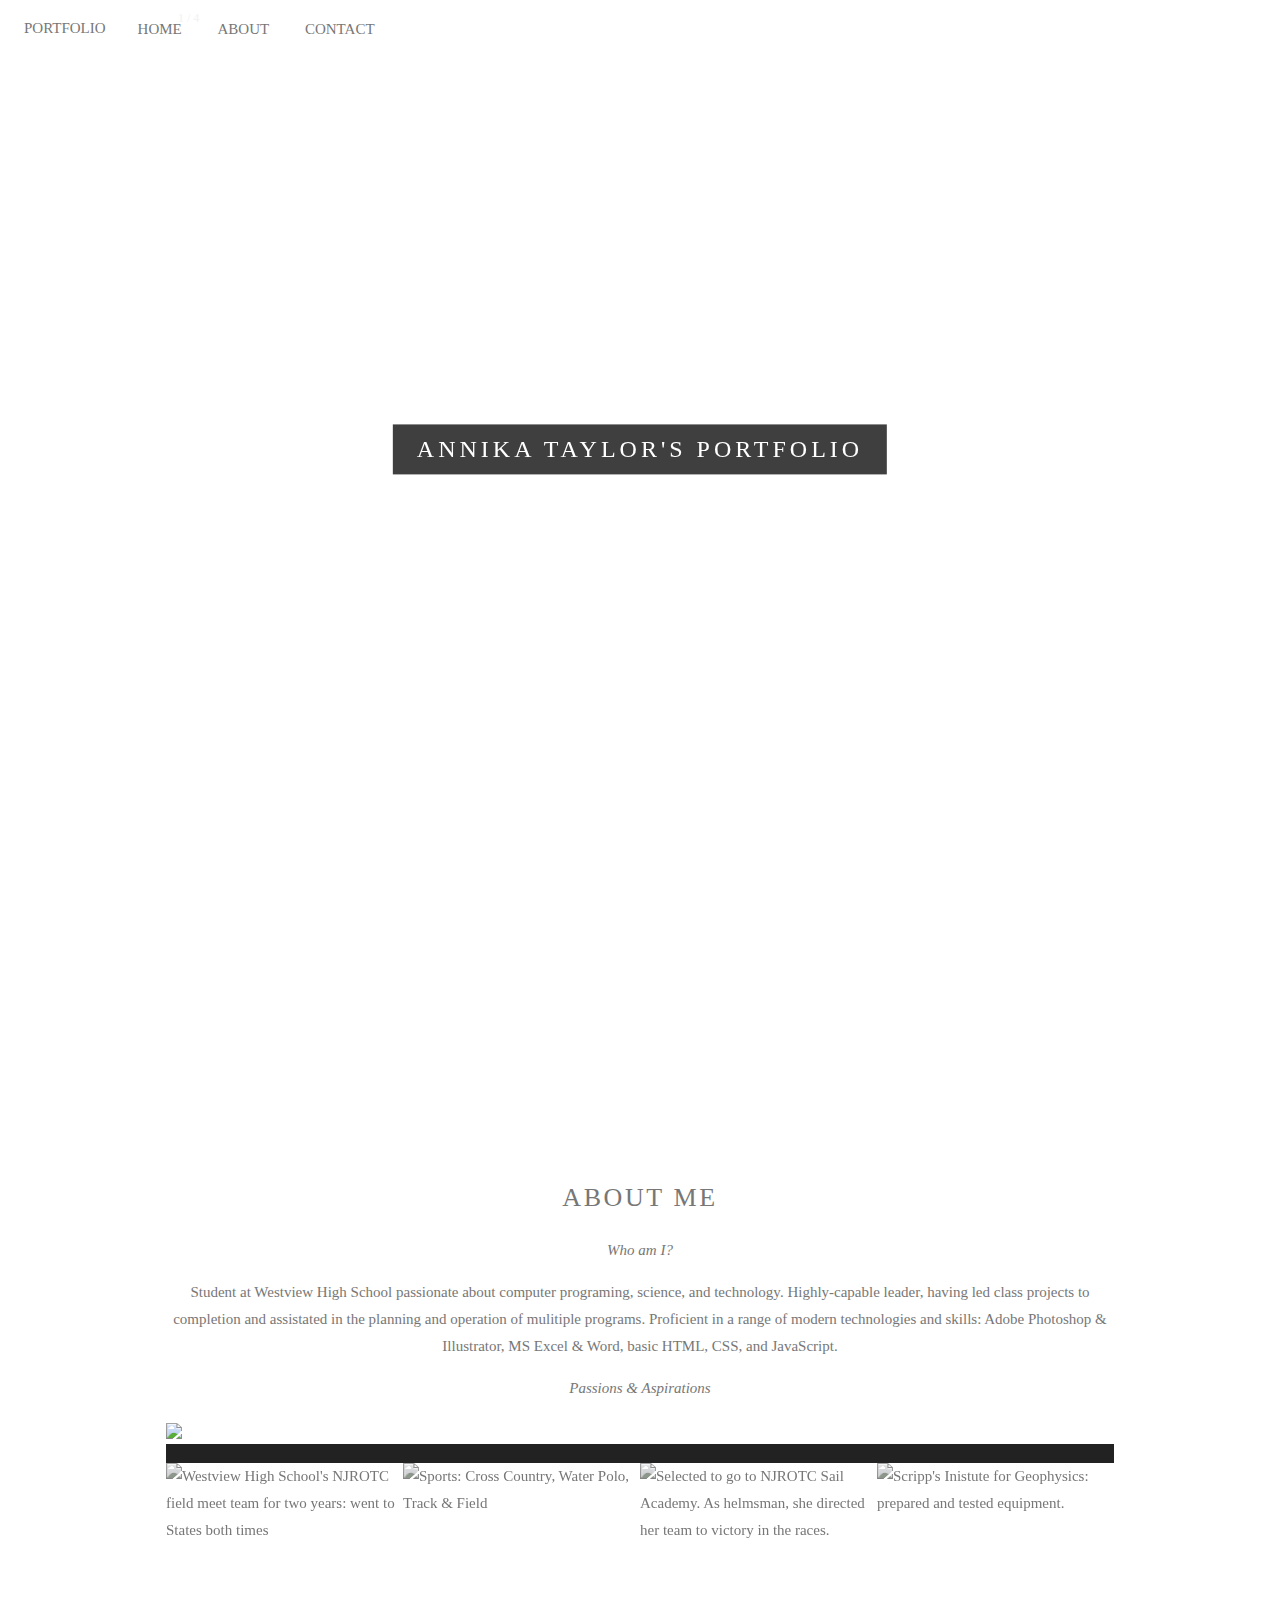
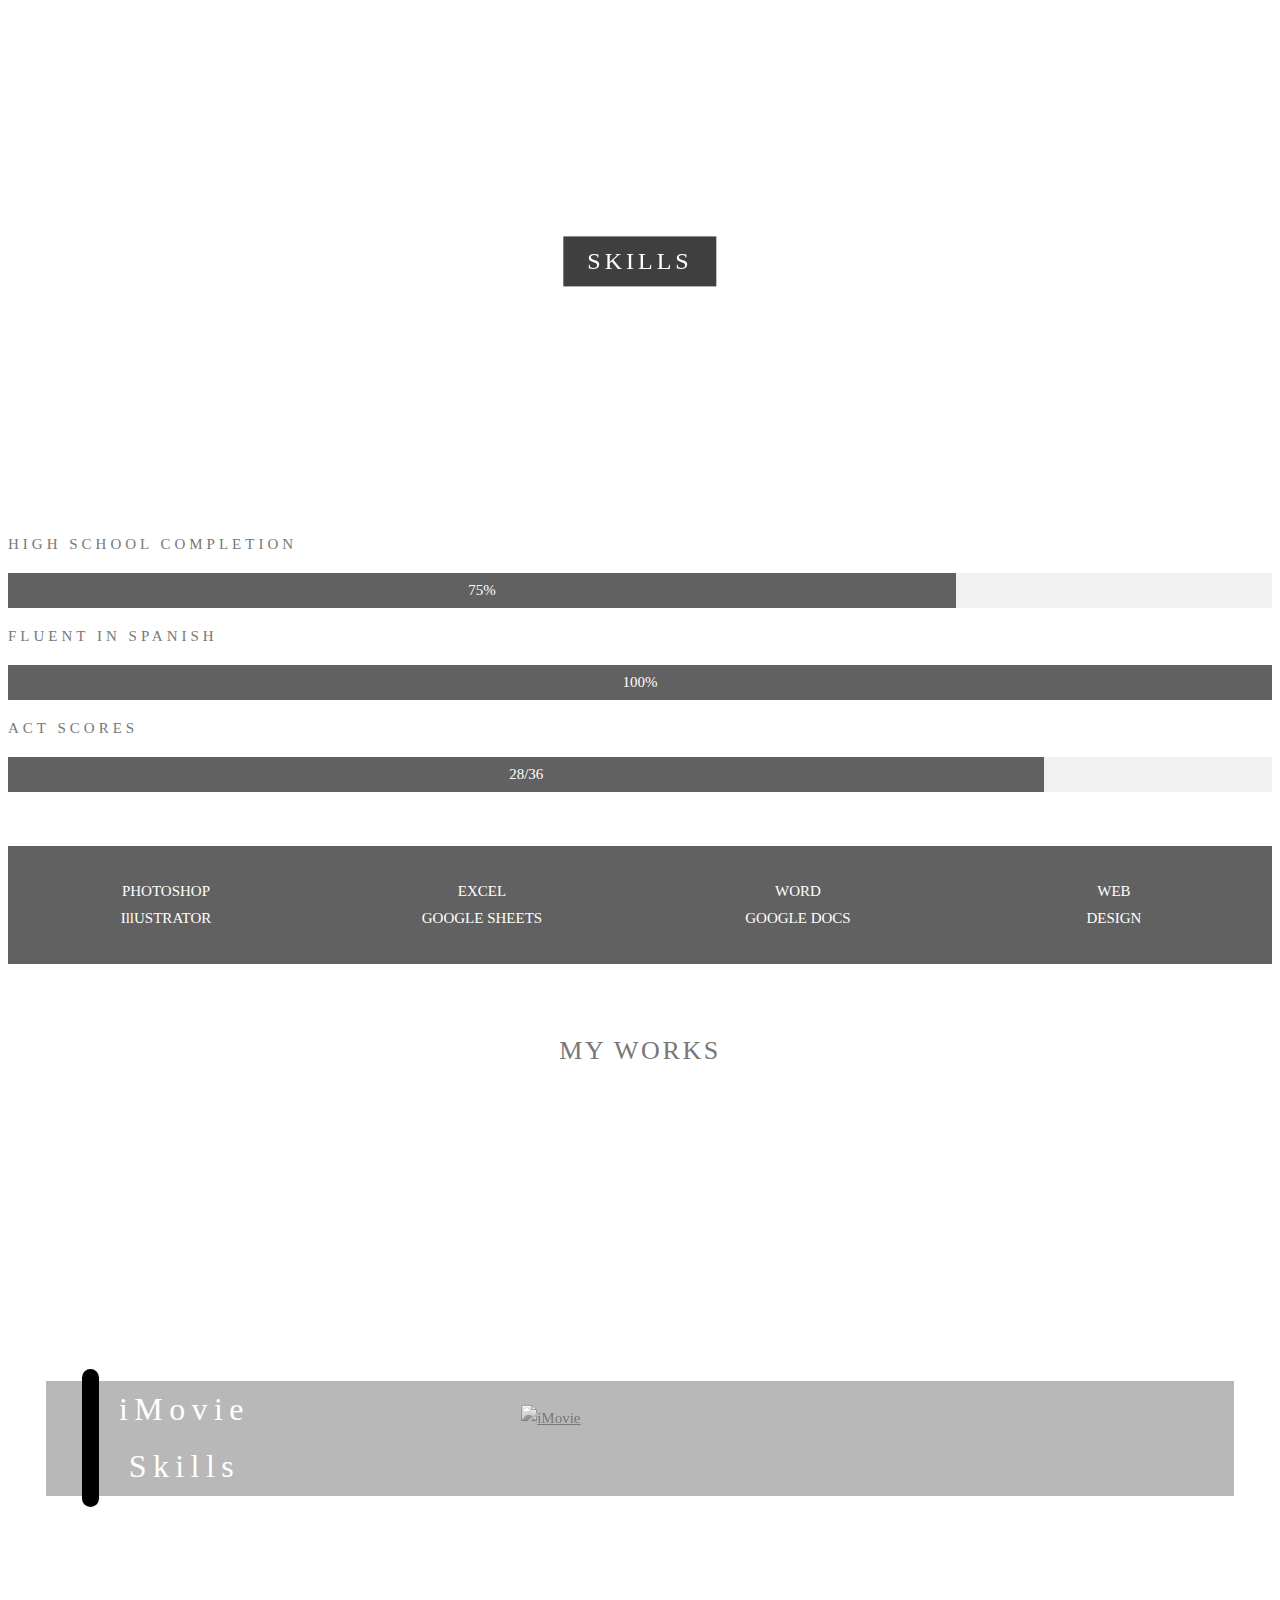
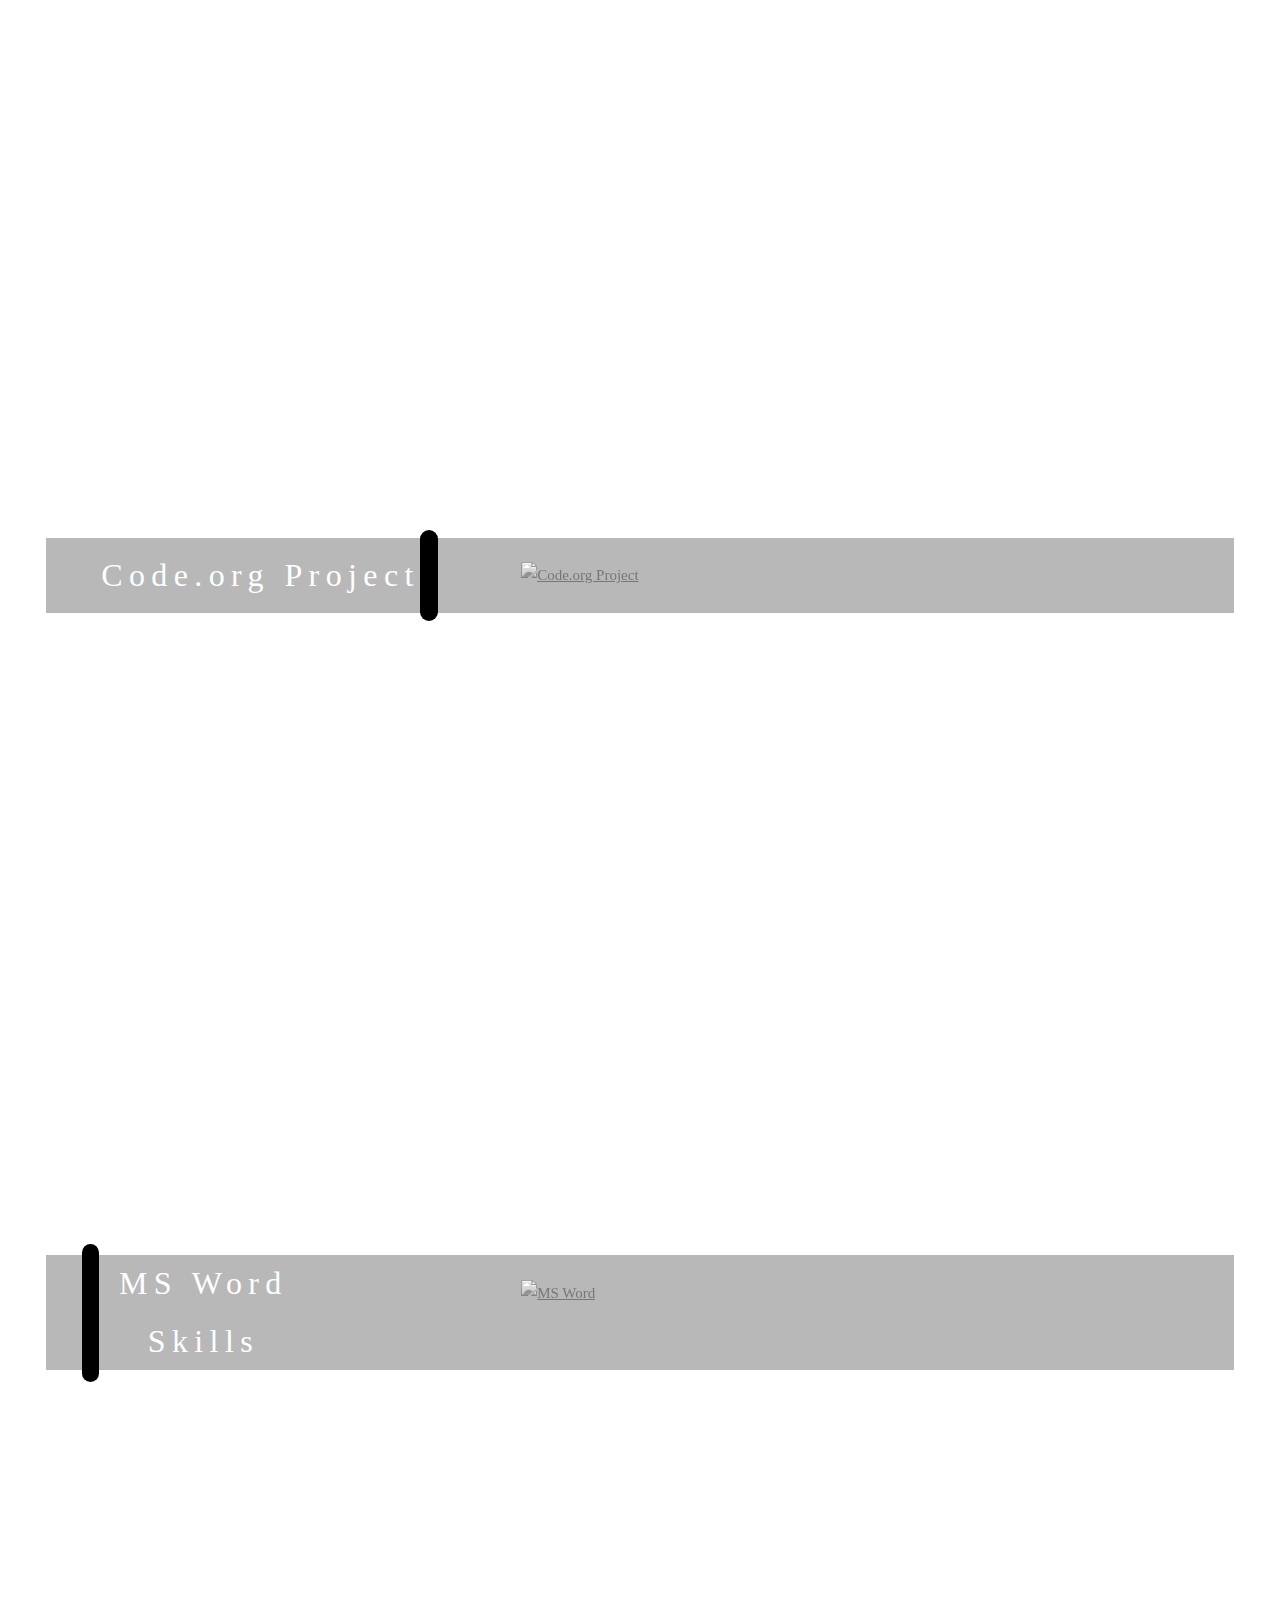
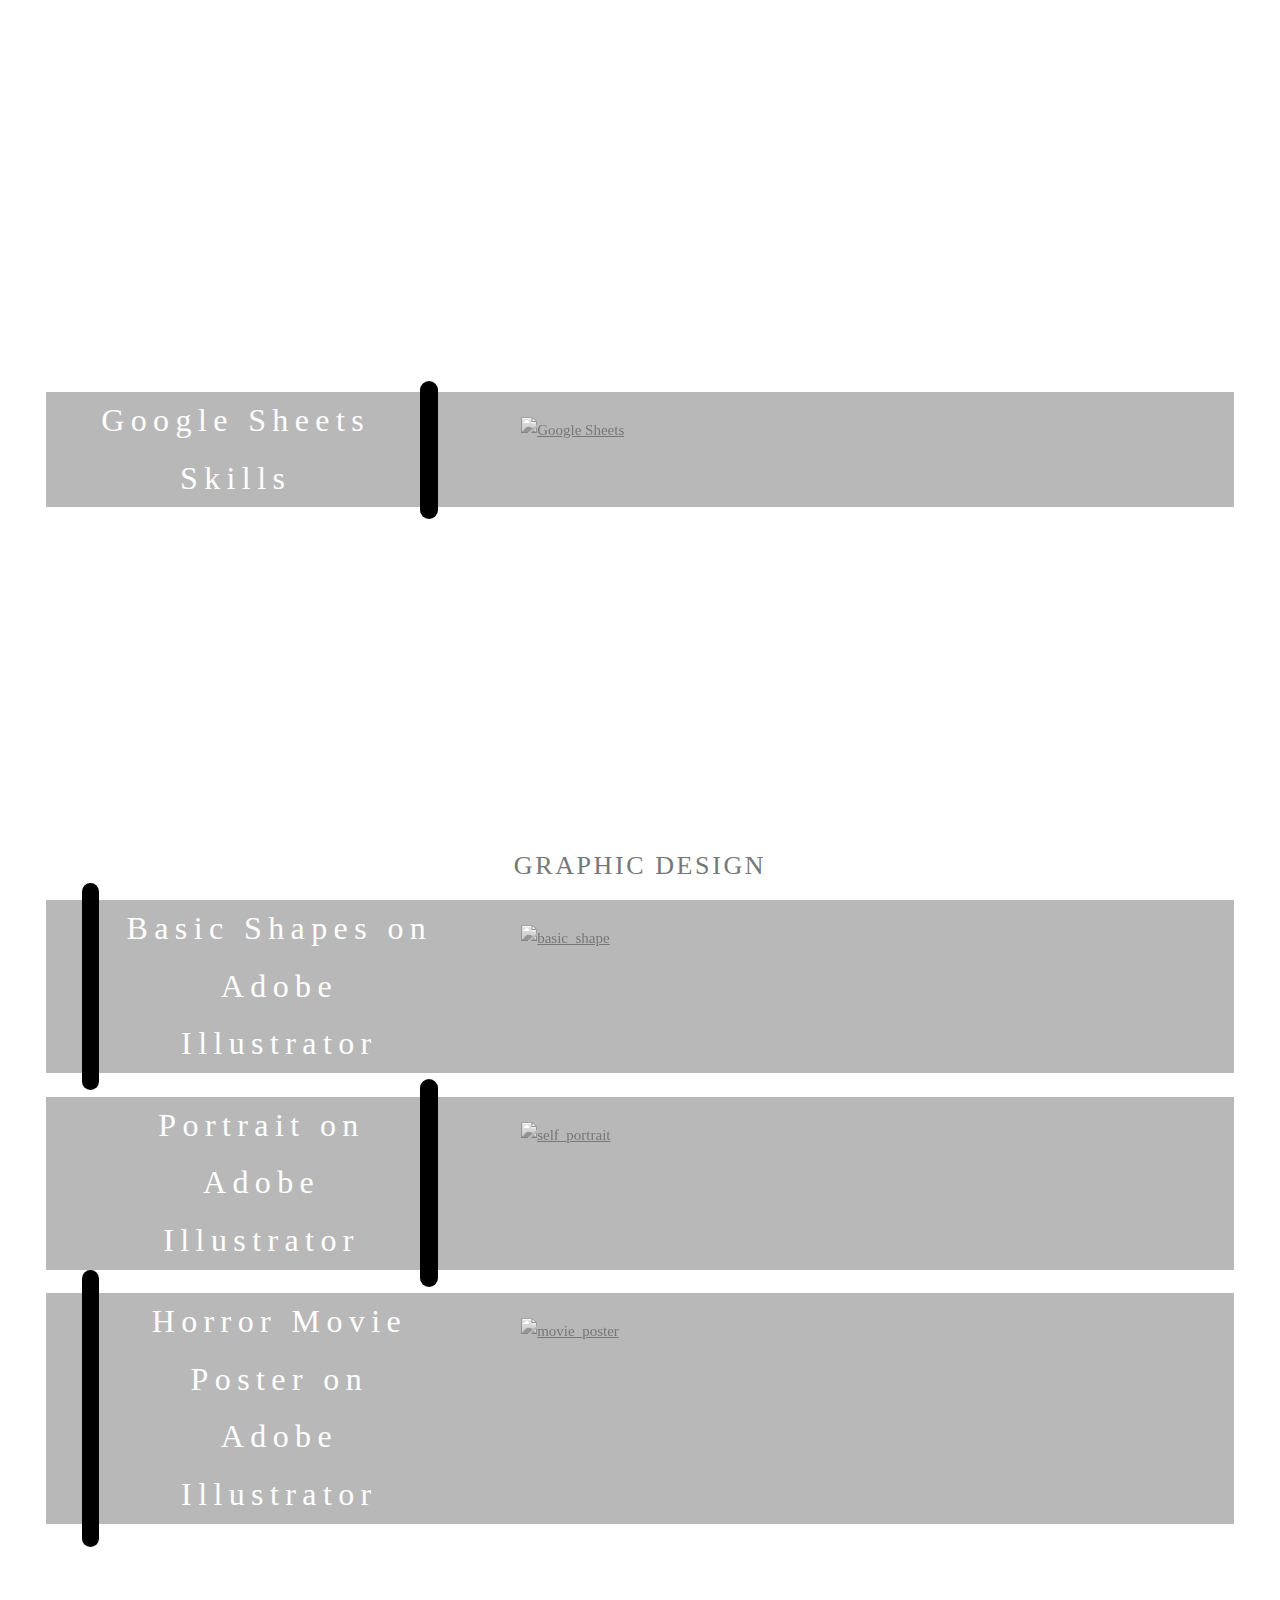
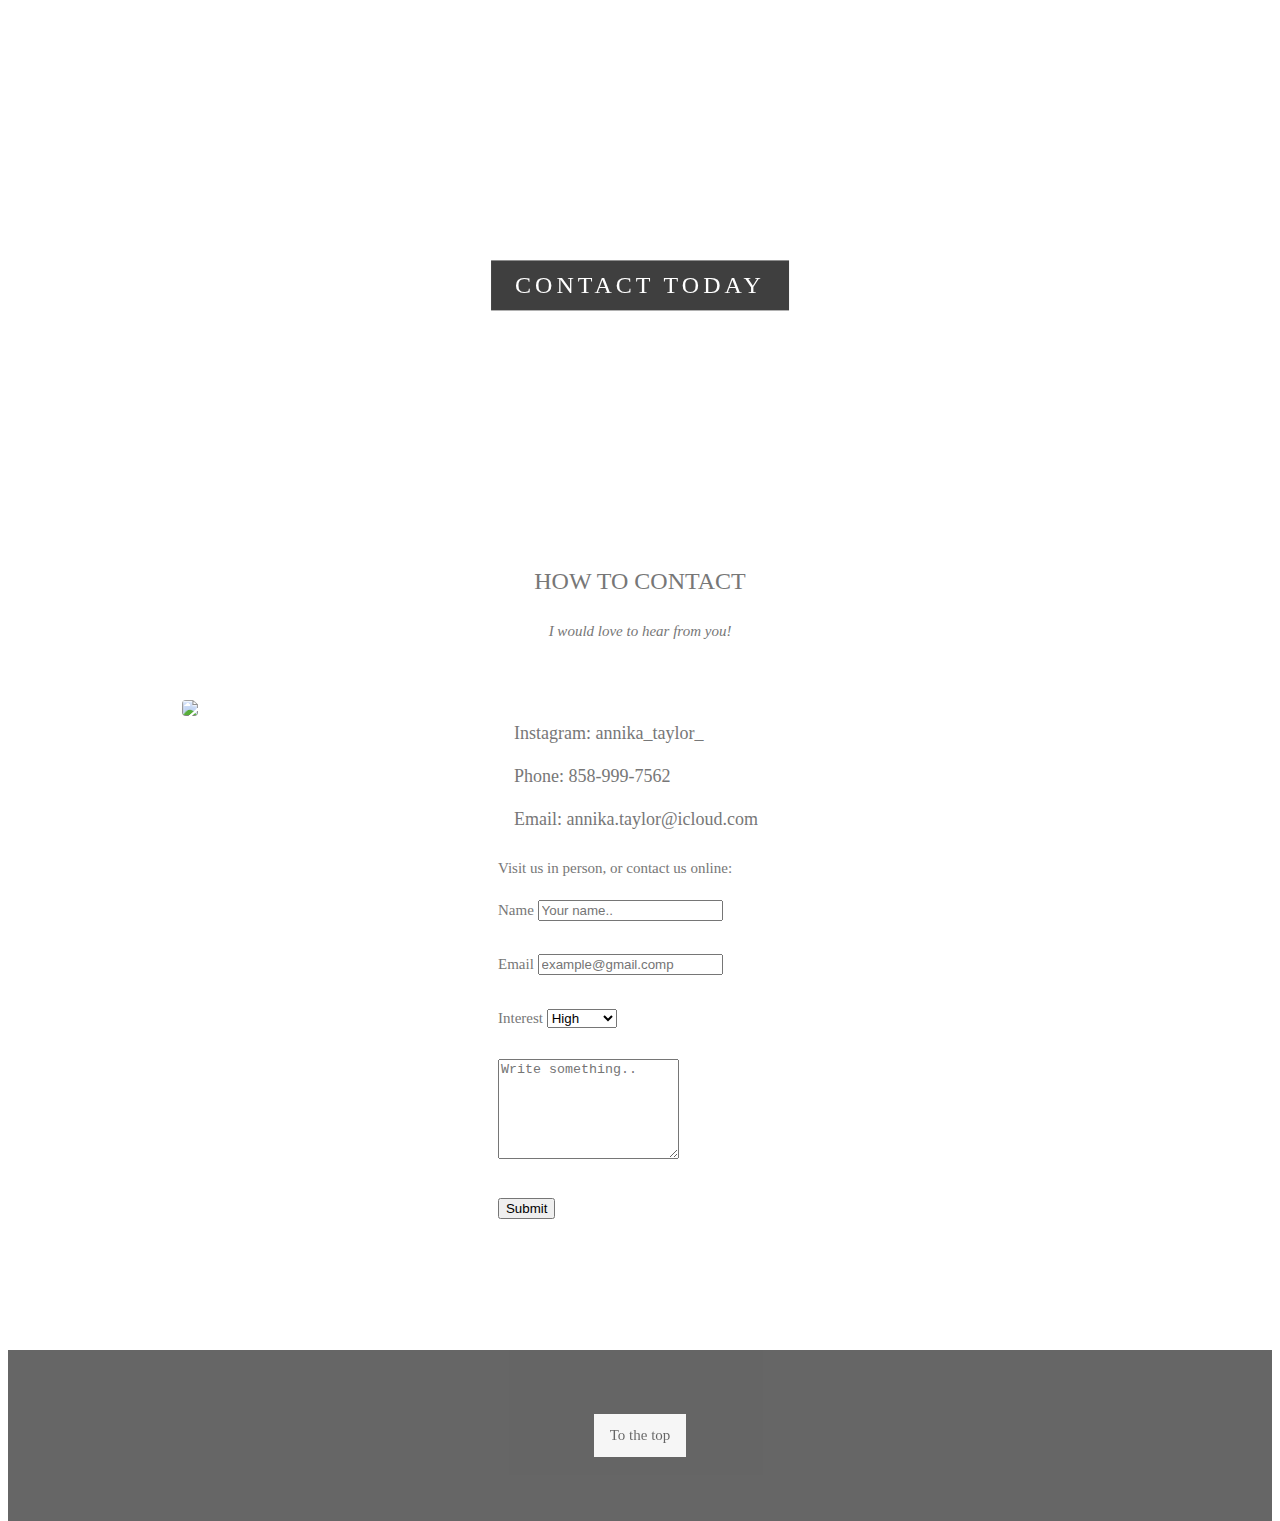
==== commit 542b1200: "Update index.html" ====
--- a/index.html
+++ b/index.html
@@ -23,6 +23,7 @@
         <a href="#experiences"> EXPERIENCES</a>
         <a href="#skills"> SKILLS</a>
         <a href="#work"> WORK</a>
+        <a href="#graphicdesign"> GRAPHIC DESIGN</a>
       </div>
     </div>
     <a href="#contact" class="at-bar-item at-button at-hide-small">CONTACT</a>
@@ -193,7 +194,12 @@
           </a>
         </div>
       </div>
-
+        
+ <section id="graphicdesign" class="project-view">
+    <h2 class="section-title">GRAPHIC DESIGN</h2>
+    <div class="shape-graphic"></div>
+    <div class="content-tiles">
+        
       <div class="project-tile">
         <div class="text-container">
           <h2 class="project-name">Basic Shapes on <br> Adobe Illustrator</h2>
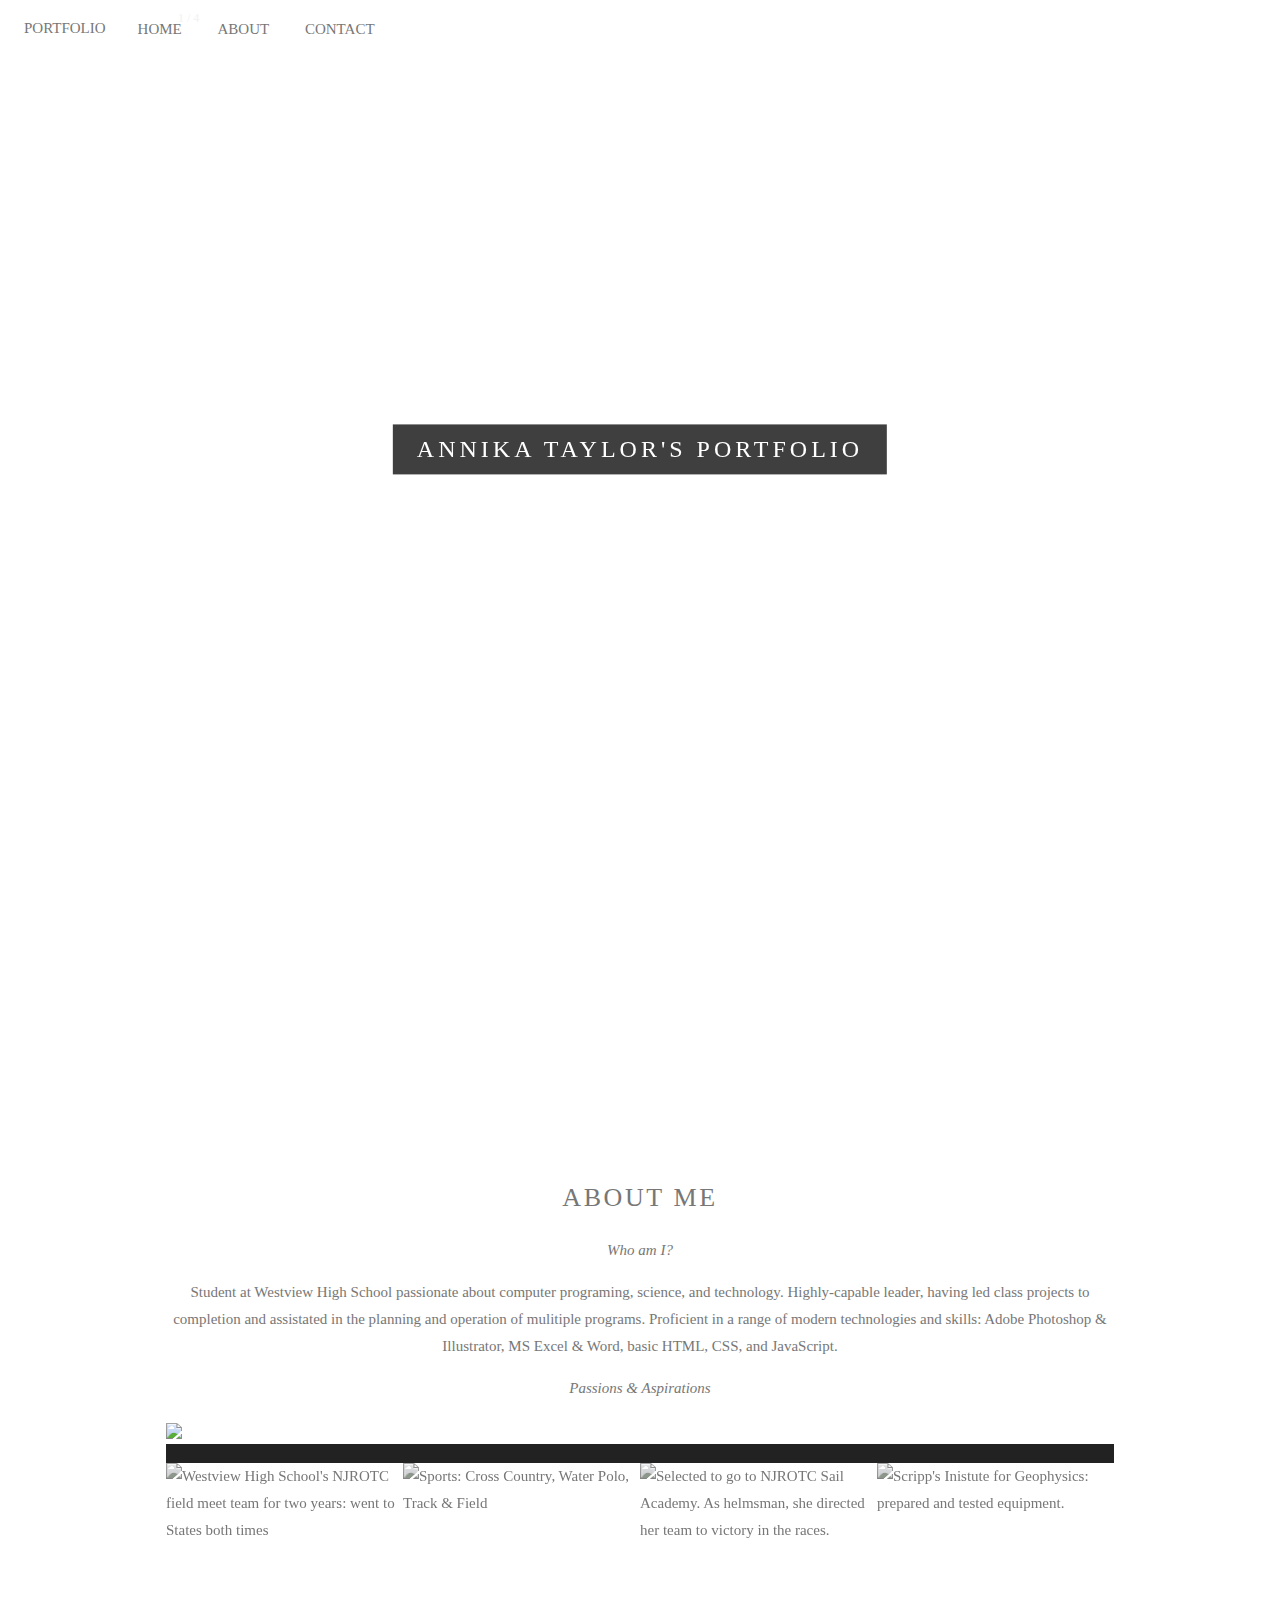
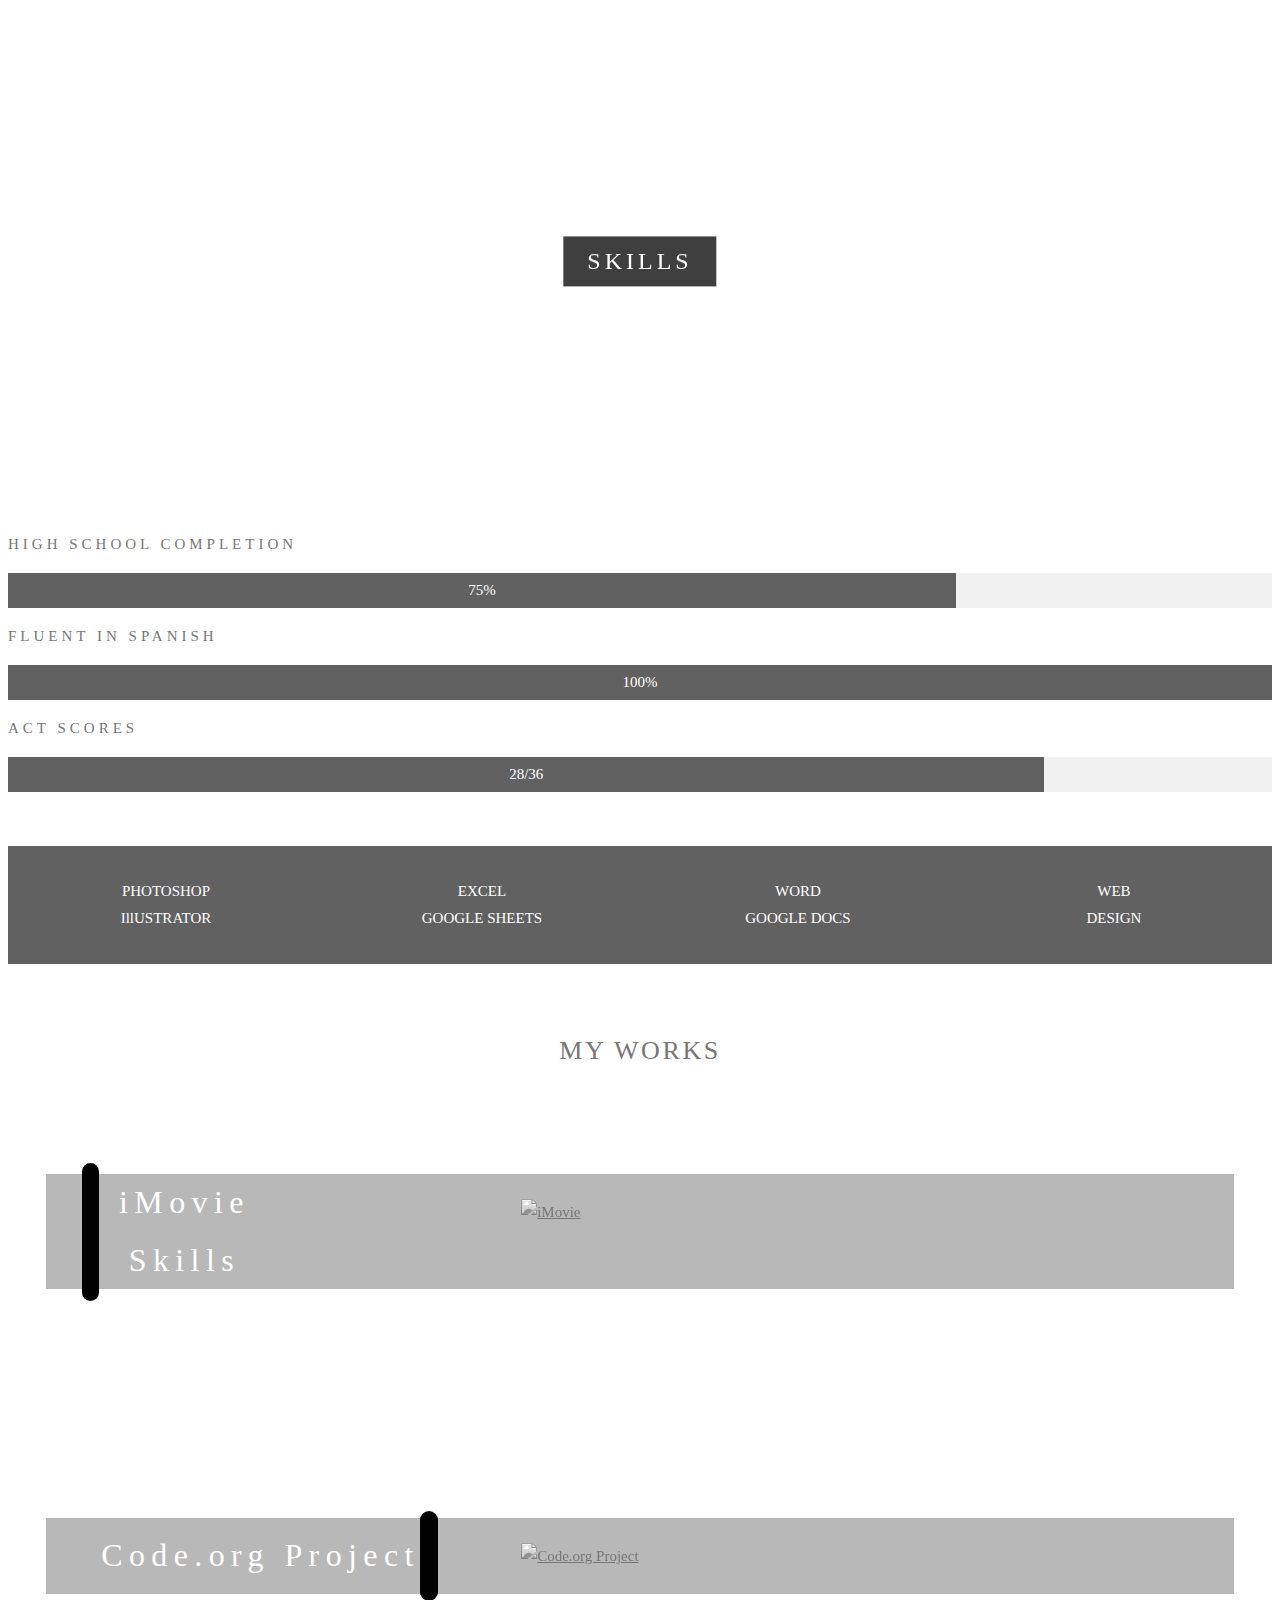
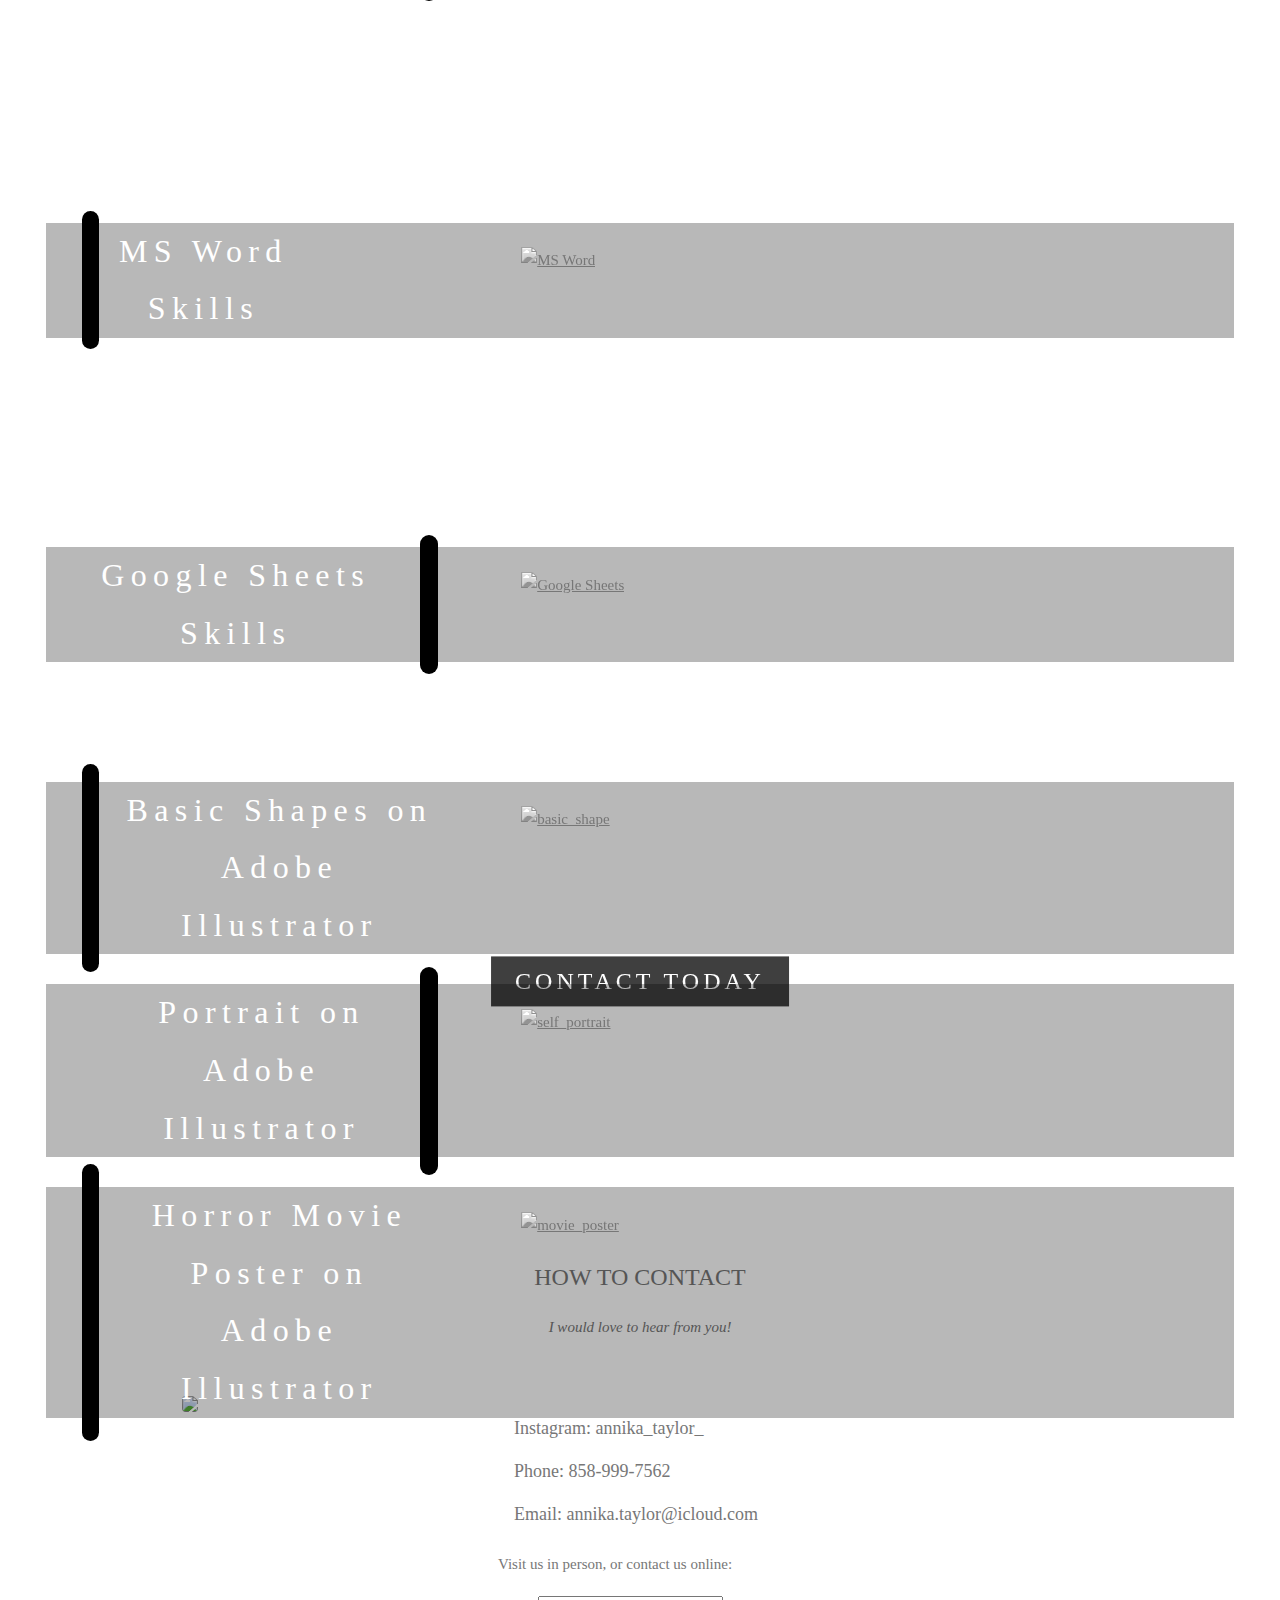
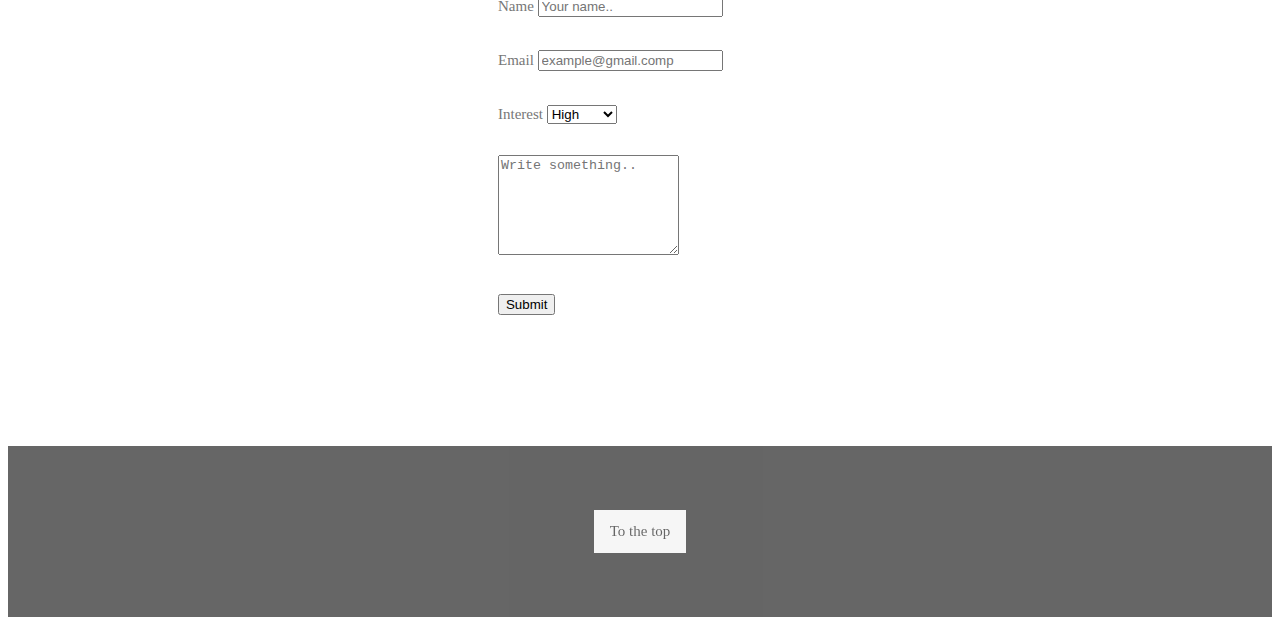
==== commit 45df7eed: "Add files via upload" ====
--- a/index.html
+++ b/index.html
@@ -23,7 +23,6 @@
         <a href="#experiences"> EXPERIENCES</a>
         <a href="#skills"> SKILLS</a>
         <a href="#work"> WORK</a>
-        <a href="#graphicdesign"> GRAPHIC DESIGN</a>
       </div>
     </div>
     <a href="#contact" class="at-bar-item at-button at-hide-small">CONTACT</a>
@@ -194,12 +193,7 @@
           </a>
         </div>
       </div>
-        
- <section id="graphicdesign" class="project-view">
-    <h2 class="section-title">GRAPHIC DESIGN</h2>
-    <div class="shape-graphic"></div>
-    <div class="content-tiles">
-        
+
       <div class="project-tile">
         <div class="text-container">
           <h2 class="project-name">Basic Shapes on <br> Adobe Illustrator</h2>
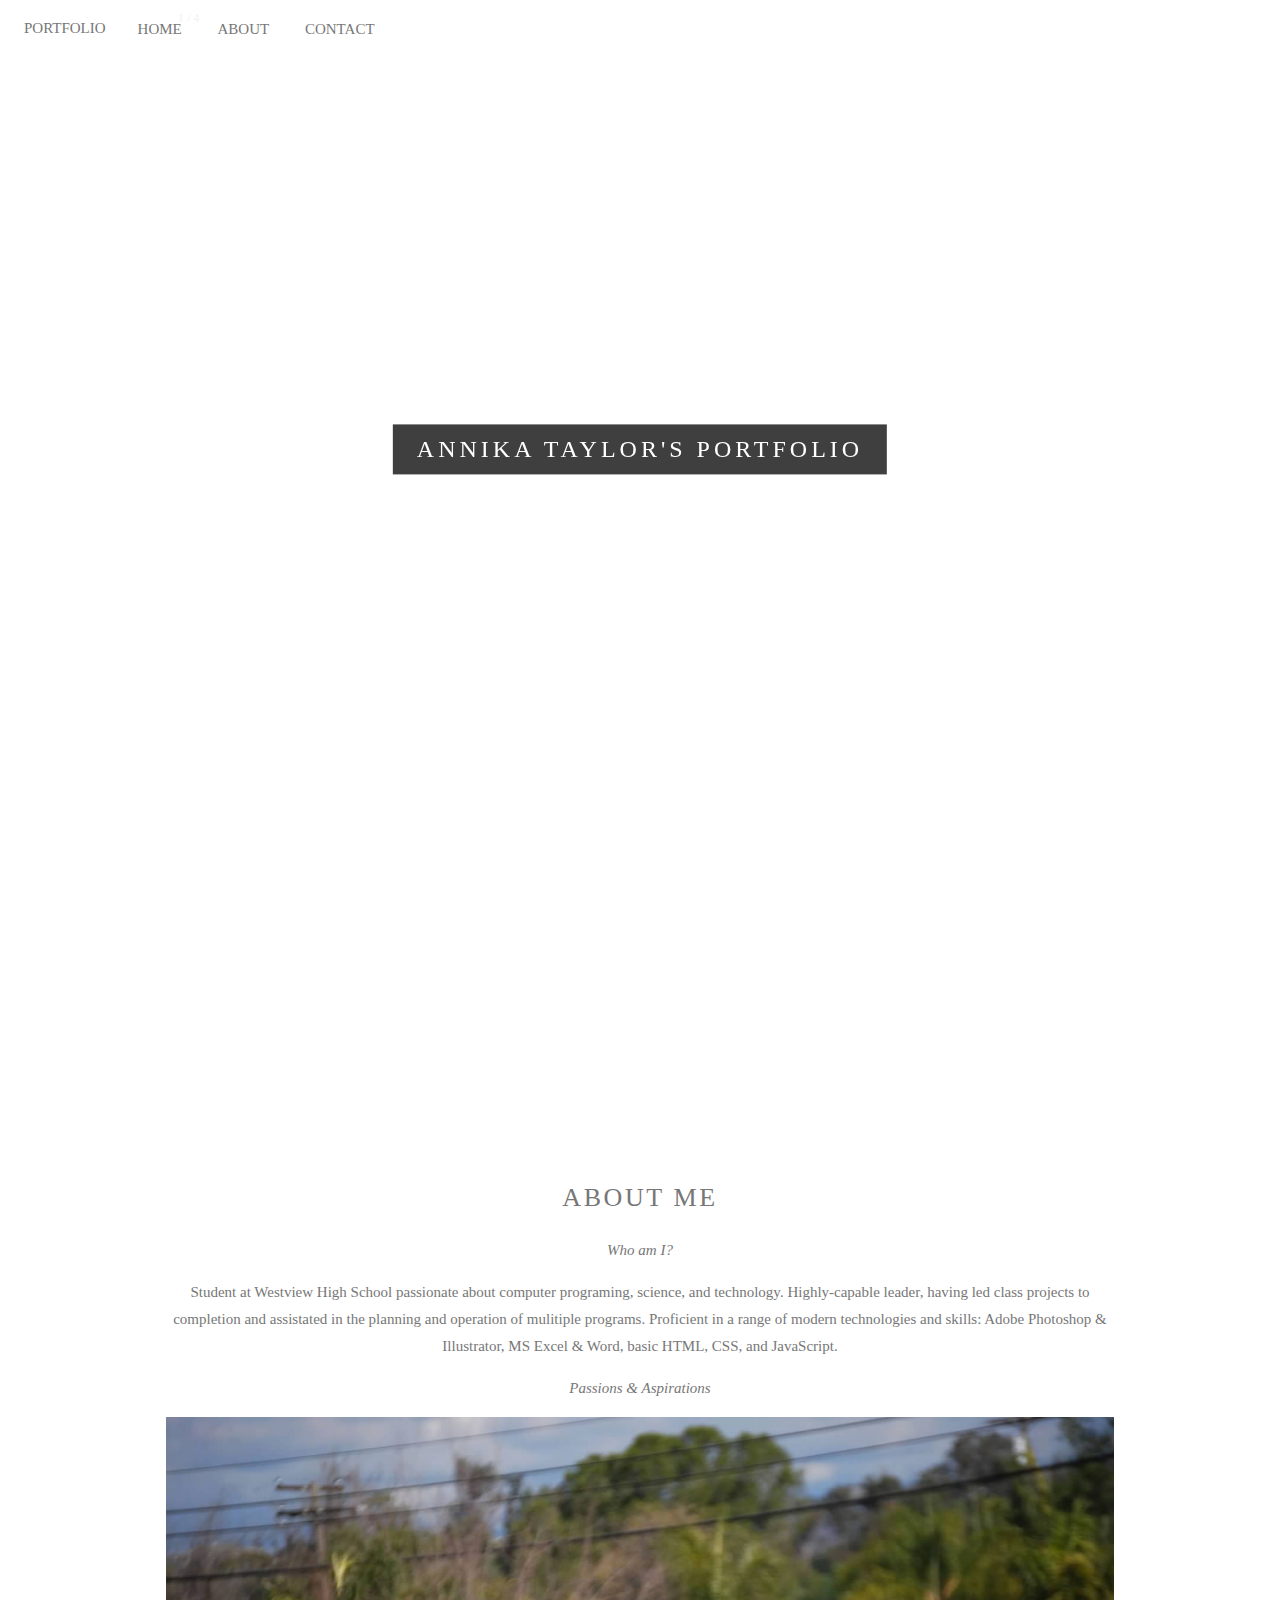
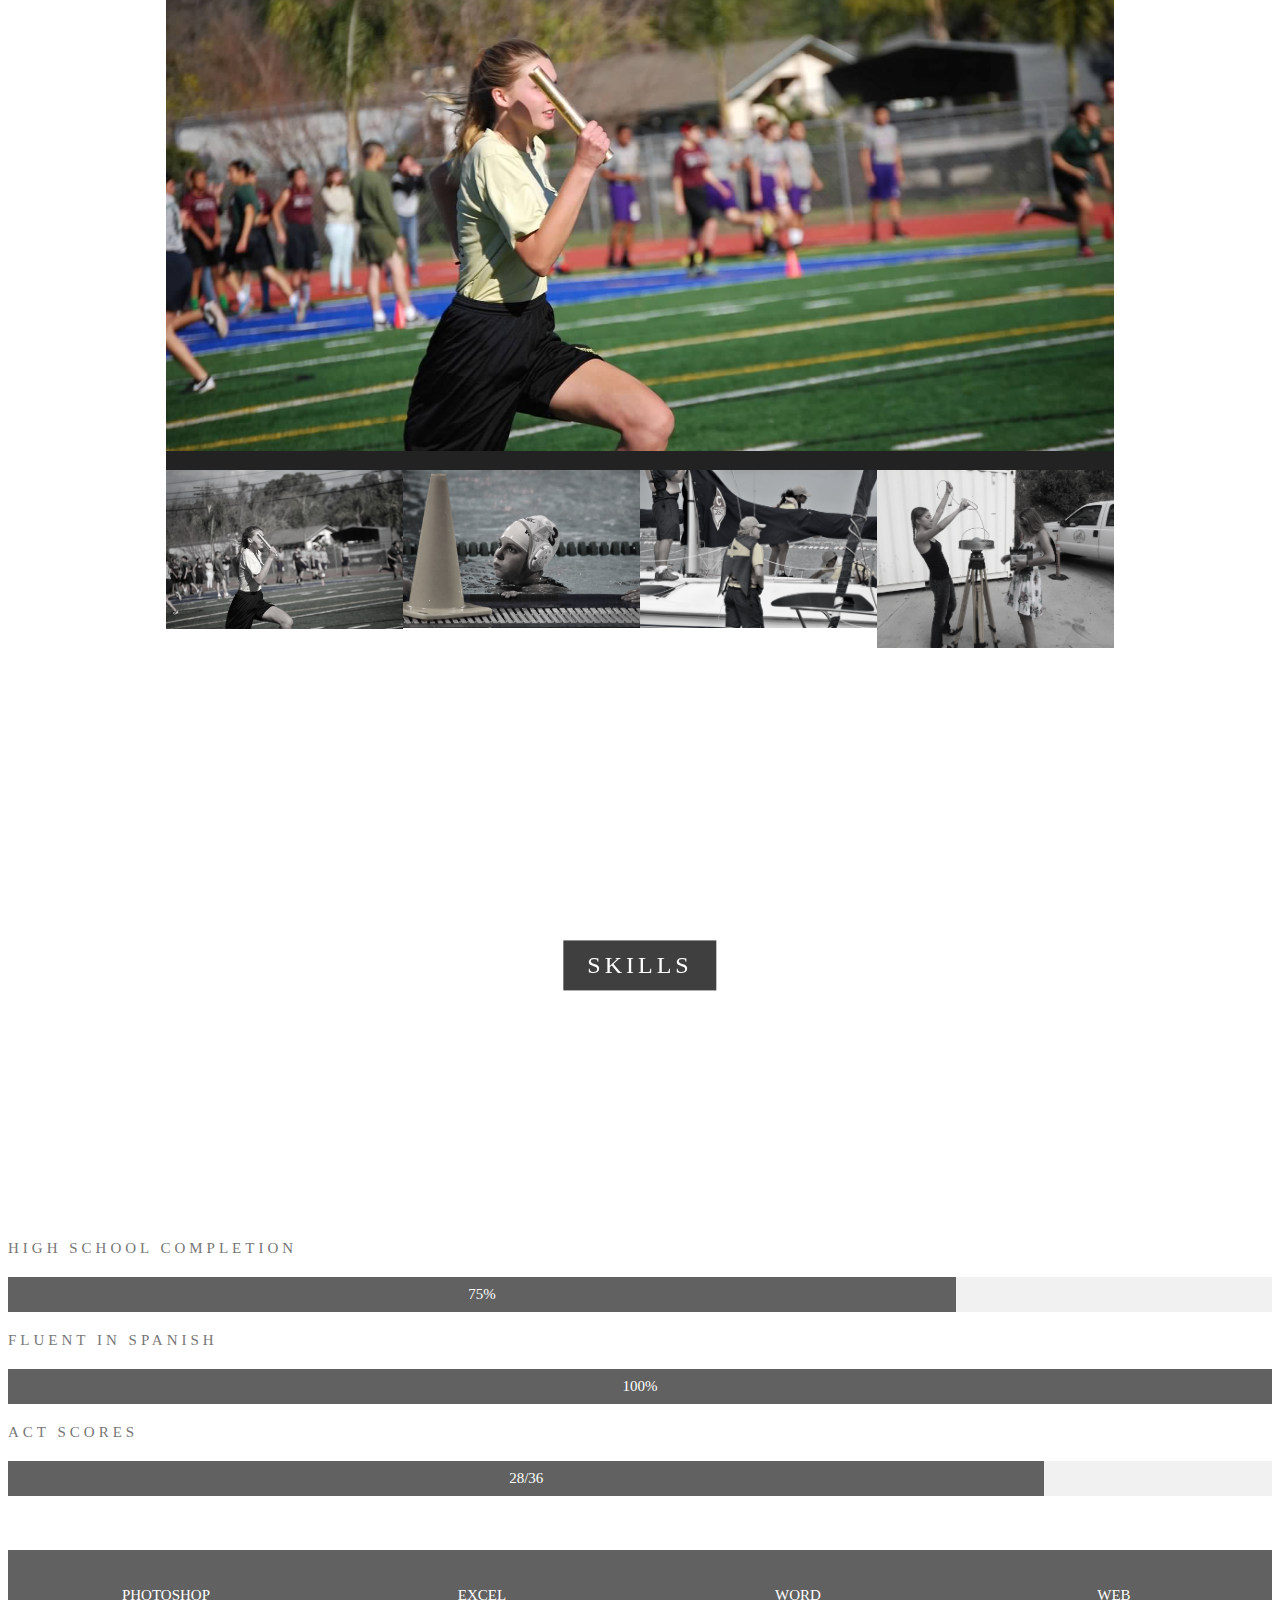
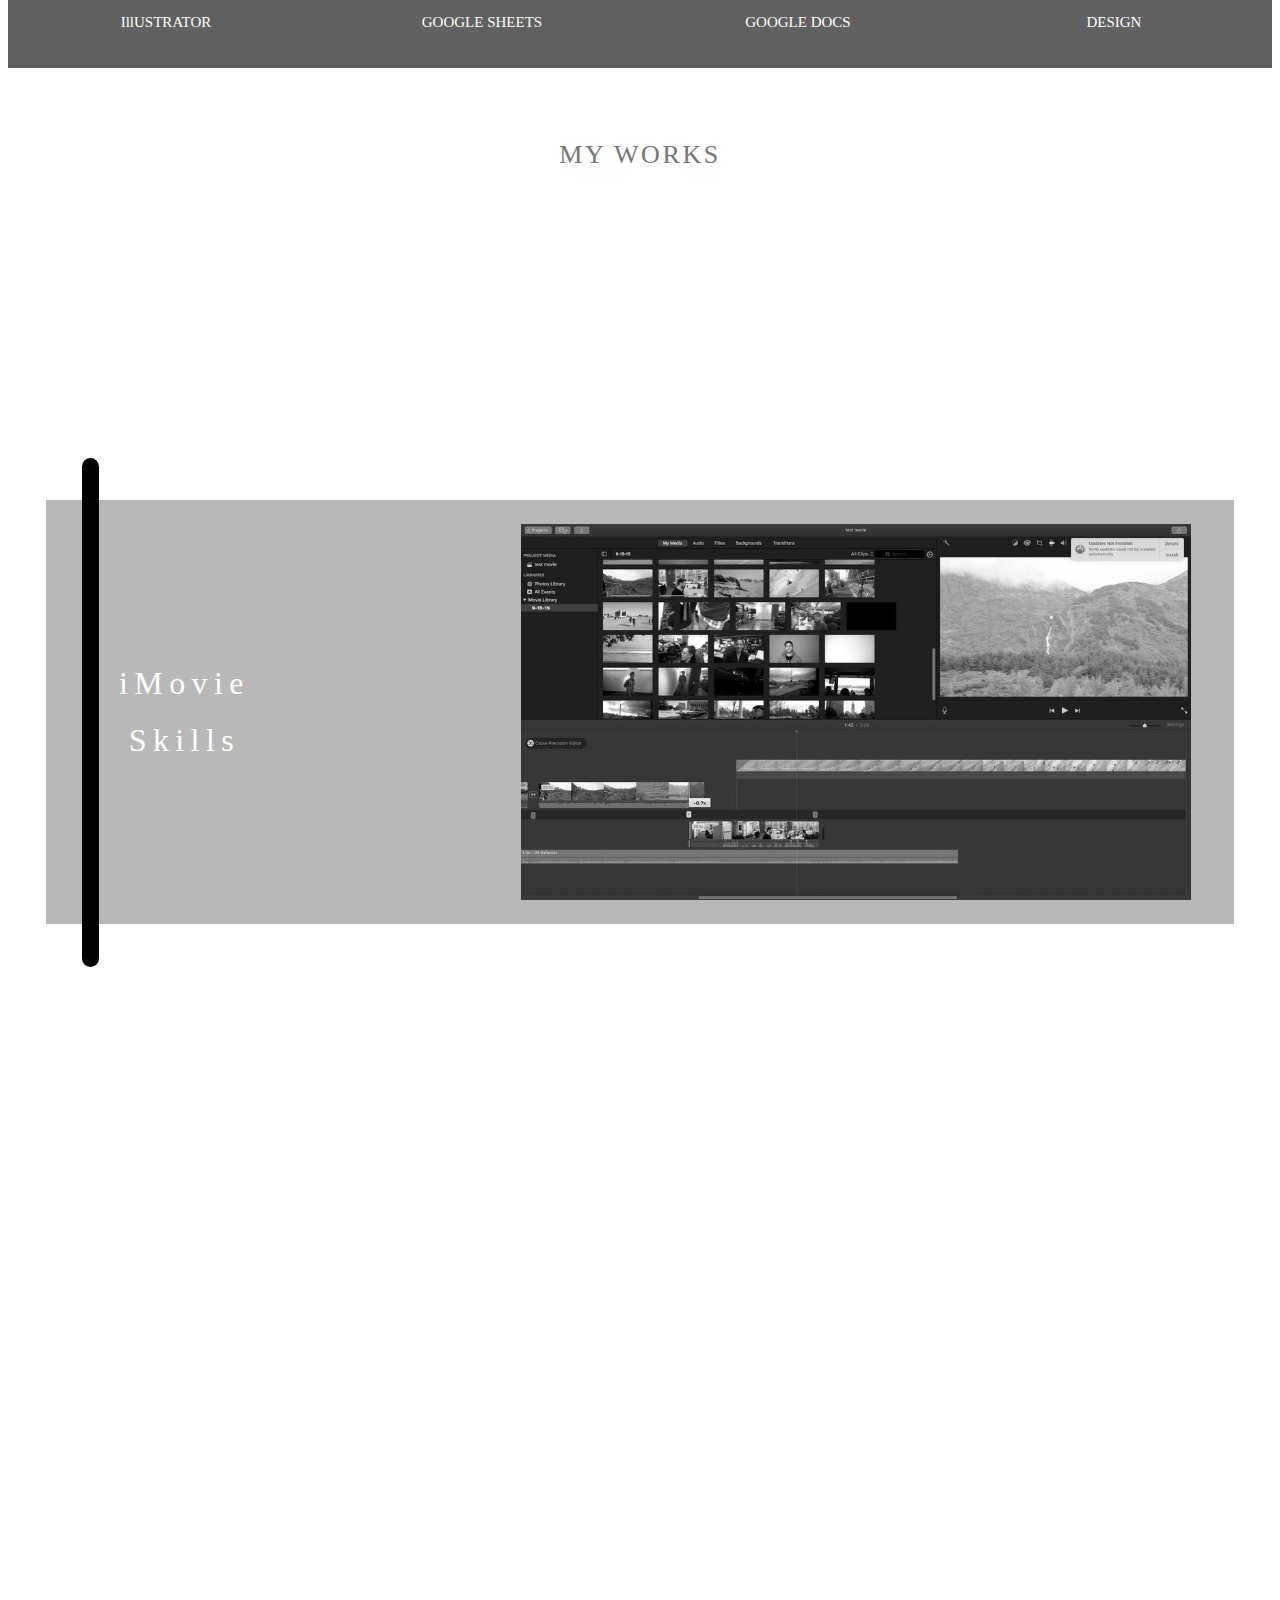
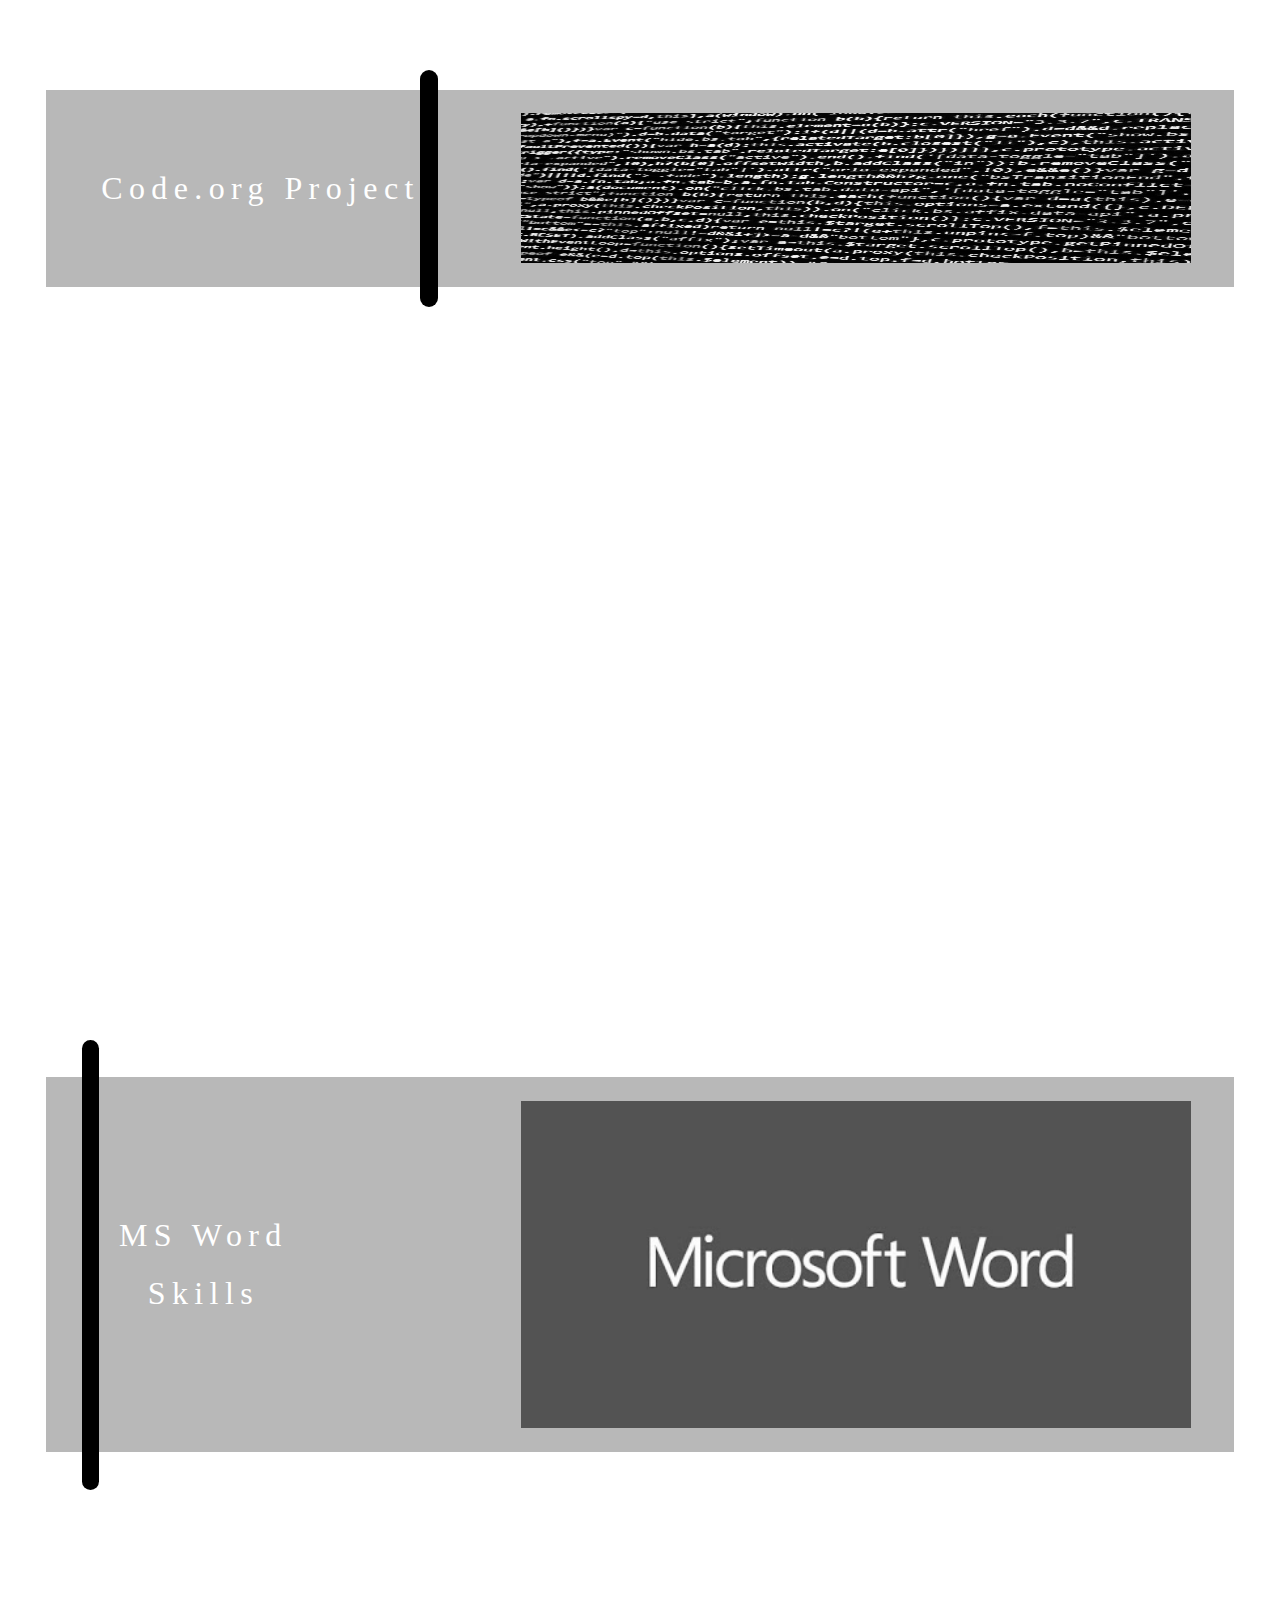
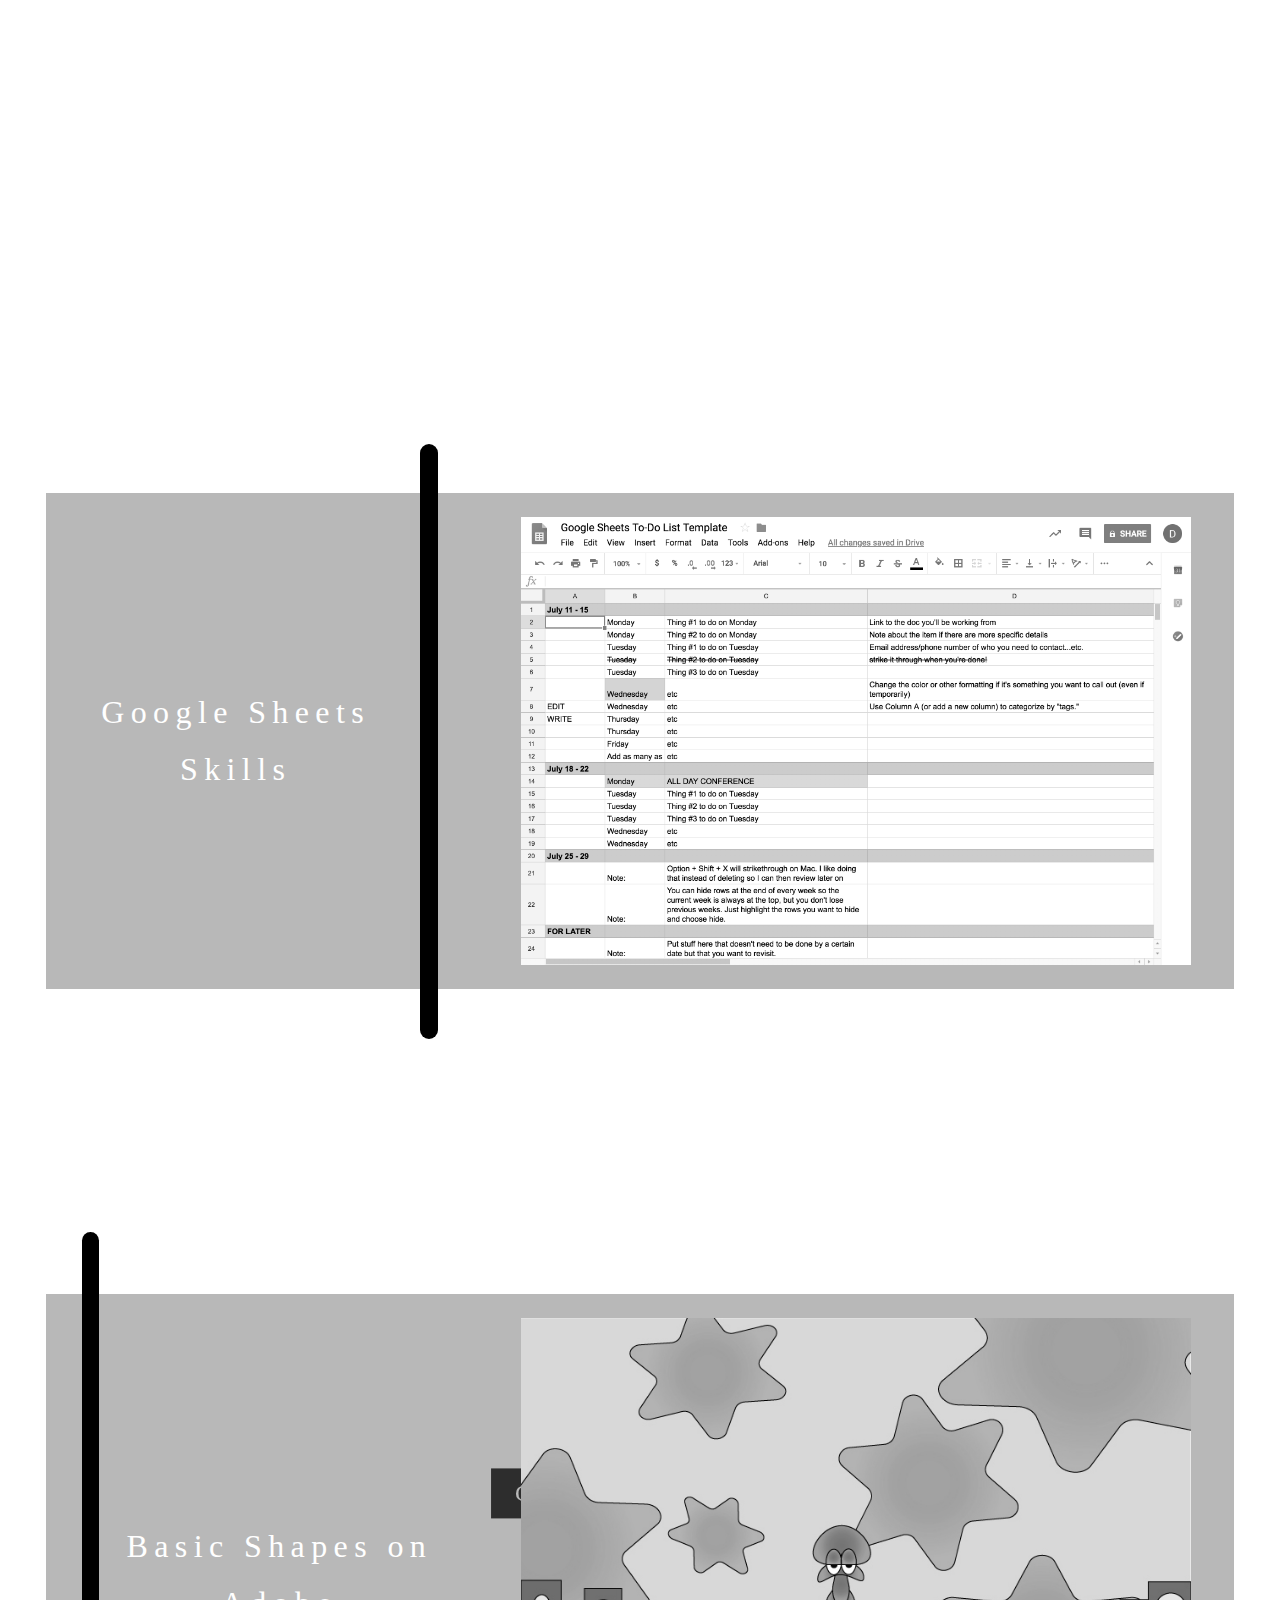
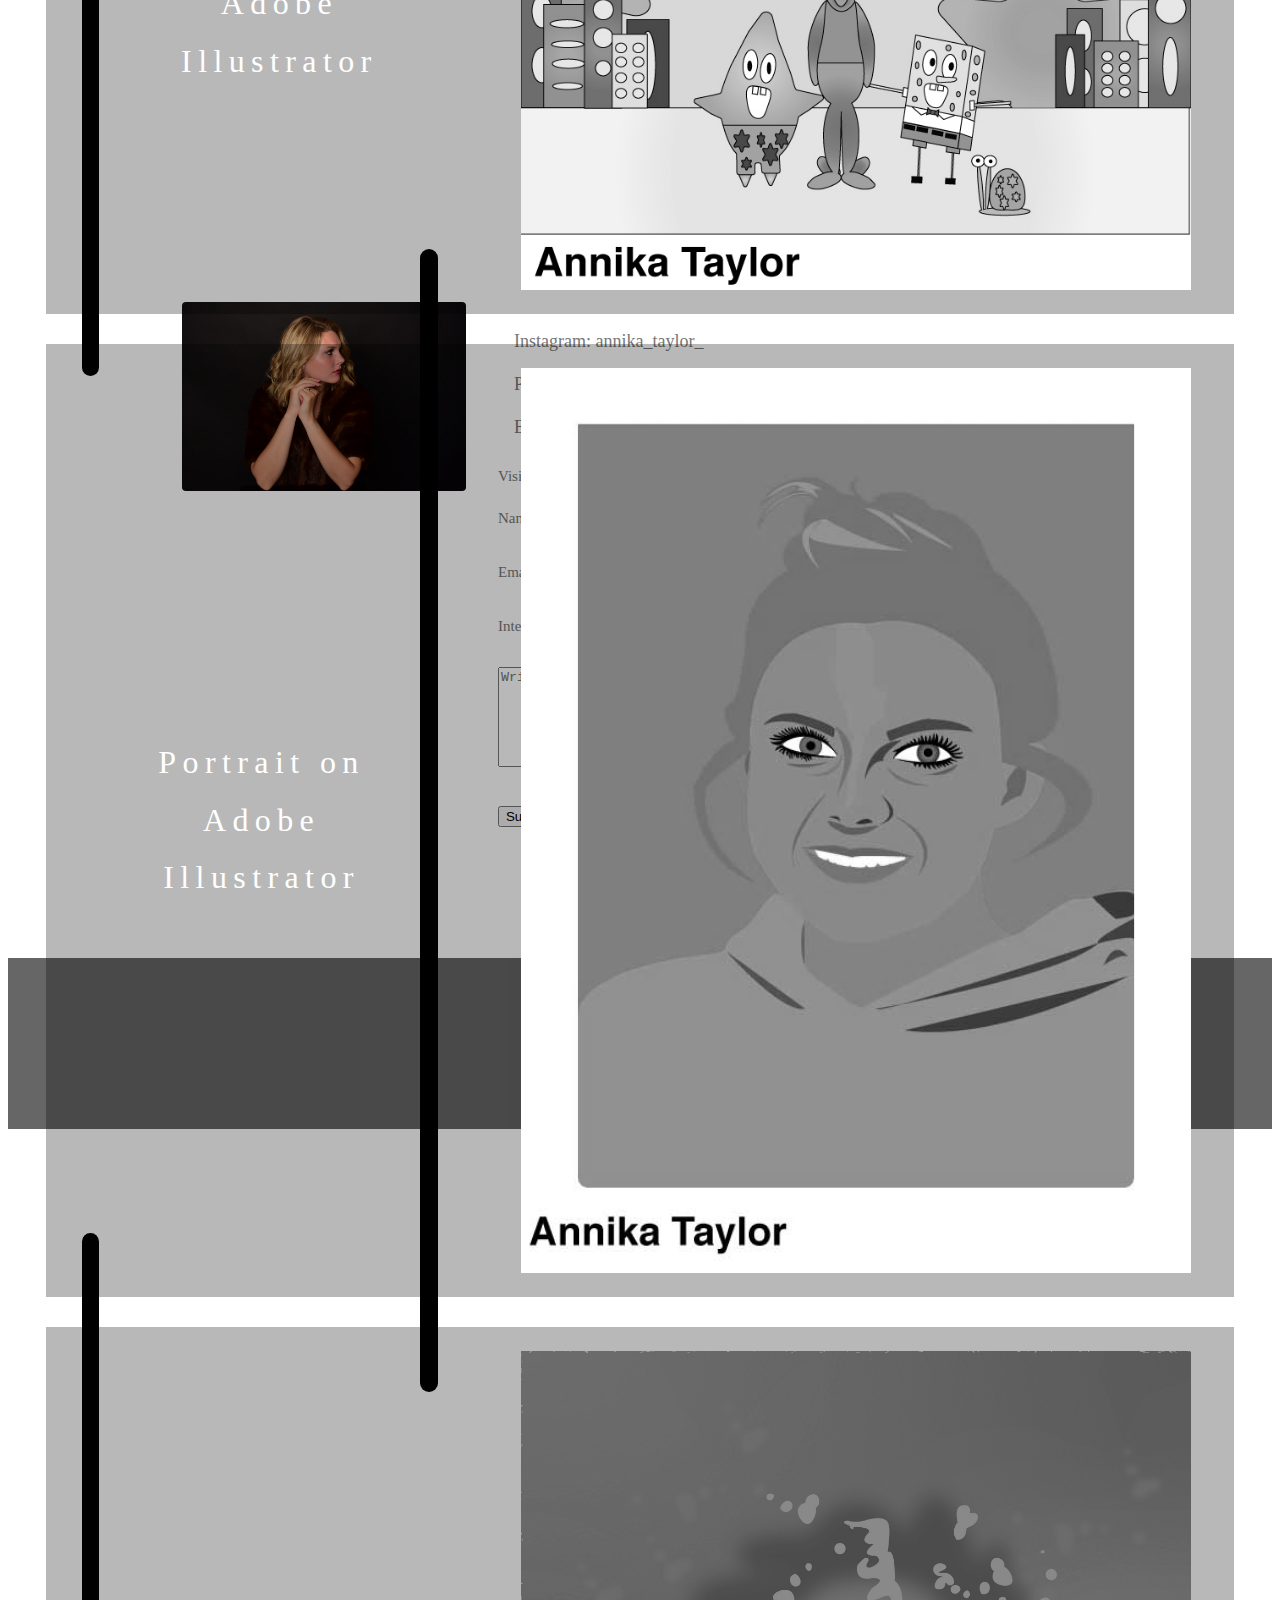
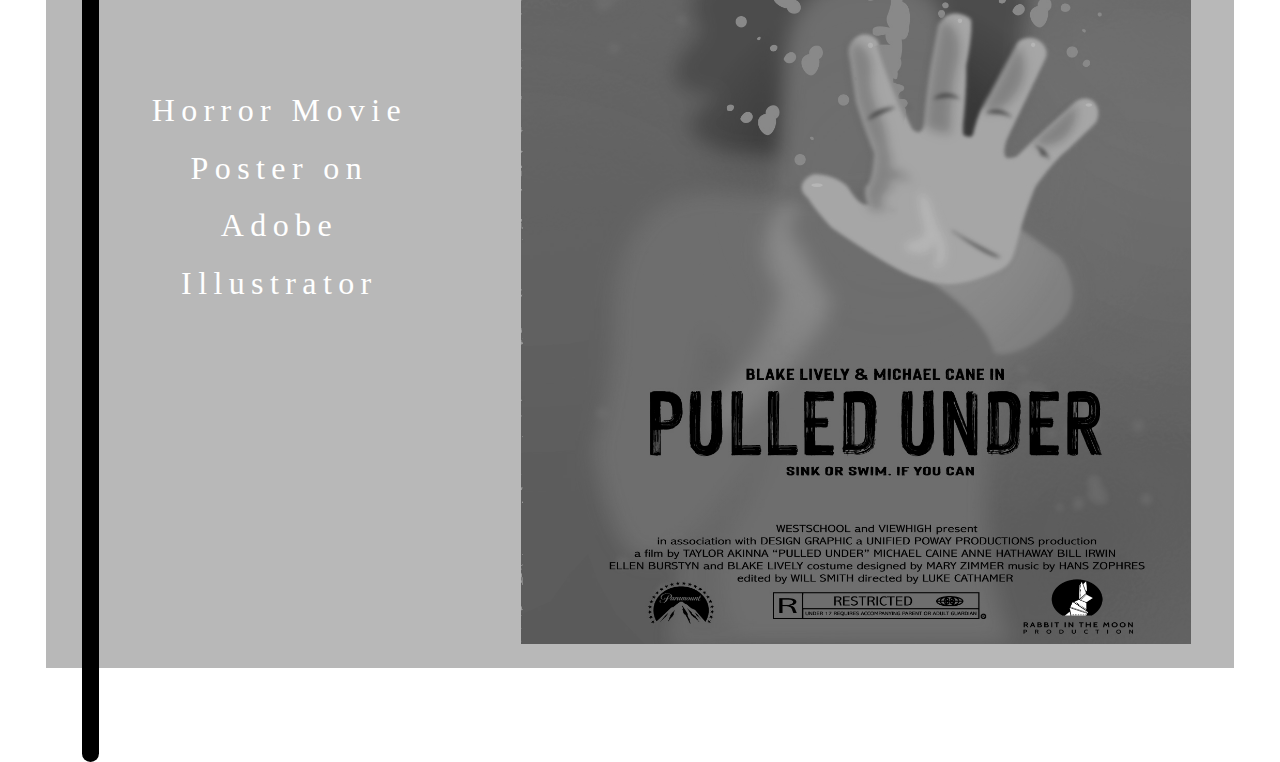
==== commit beb11f9d: "Update index.html" ====
--- a/index.html
+++ b/index.html
@@ -61,22 +61,22 @@
 <!--actual slide-->
   <div id="slide1" class="mySlides fade">
     <div class="numbertext">1 / 4</div>
-    <img src="https://gdurl.com/sBOOY" style="width:100%">
+    <img src="IMG_1807.jpg" style="width:100%">
   </div>
 
   <div class="mySlides fade">
     <div class="numbertext">2 / 4</div>
-    <img src="https://gdurl.com/kYxG" style="width:100%">
+    <img src="IMG_0569.jpg" style="width:100%">
   </div>
 
   <div class="mySlides fade">
     <div class="numbertext">3 / 4</div>
-    <img src="https://gdurl.com/8FHN" style="width:100%">
+    <img src="IMG_0034.jpeg" style="width:100%">
   </div>
 
   <div class="mySlides fade">
     <div class="numbertext">4 / 4</div>
-    <img src="https://gdurl.com/Vntw" style="width:100%">
+    <img src="IMG_0075.jpg" style="width:100%">
   </div>
 
   <a class="prev" onclick="plusSlides(-1)">❮</a>
@@ -89,16 +89,16 @@
 
    <div class="row">
     <div class="column">
-      <img class="demo cursor" src="https://gdurl.com/sBOOY" style="width:100%" onclick="currentSlide(1)" alt="Westview High School's NJROTC field meet team for two years: went to States both times">
-    </div>
-    <div class="column">
-      <img class="demo cursor" src="https://gdurl.com/kYxG" style="width:100%" onclick="currentSlide(2)" alt="Sports: Cross Country, Water Polo, Track & Field">
-    </div>
-    <div class="column">
-      <img class="demo cursor" src="https://gdurl.com/8FHN" style="width:100%" onclick="currentSlide(3)" alt="Selected to go to NJROTC Sail Academy. As helmsman, she directed her team to victory in the races.">
-    </div>
-    <div class="column">
-      <img class="demo cursor" src="https://gdurl.com/Vntw" style="width:100%" onclick="currentSlide(4)" alt="Scripp's Inistute for Geophysics: prepared and tested equipment. ">
+      <img class="demo cursor" src="IMG_1807.jpg" style="width:100%" onclick="currentSlide(1)" alt="Westview High School's NJROTC field meet team for two years: went to States both times">
+    </div>
+    <div class="column">
+      <img class="demo cursor" src="IMG_0569.jpg" style="width:100%" onclick="currentSlide(2)" alt="Sports: Cross Country, Water Polo, Track & Field">
+    </div>
+    <div class="column">
+      <img class="demo cursor" src="IMG_0034.jpeg" style="width:100%" onclick="currentSlide(3)" alt="Selected to go to NJROTC Sail Academy. As helmsman, she directed her team to victory in the races.">
+    </div>
+    <div class="column">
+      <img class="demo cursor" src="IMG_0075.jpg" style="width:100%" onclick="currentSlide(4)" alt="Scripp's Inistute for Geophysics: prepared and tested equipment. ">
     </div>
   </div>
 </div>
@@ -154,7 +154,7 @@
         </div>
         <div class="img-container">
           <a class="img-link" href="https://www.youtube.com/watch?v=aJ9FsoQ0wr8" target="_blank">
-            <img src="https://gdurl.com/V3wy" alt="iMovie">
+            <img src="imovie.jpg" alt="iMovie">
           </a>
         </div>
       </div>
@@ -166,7 +166,7 @@
         </div>
         <div class="img-container">
           <a class="img-link" href="https://studio.code.org/projects/applab/M2v0d_fIz7Yc6v3mGAj3qsaKnlpimEgwdh__8ObwfbA/embed" target="_blank">
-            <img src="https://gdurl.com/KZzj" alt="Code.org Project" height="150">
+            <img src="https---blogs-images.forbes.com-rajatbhageria-files-2017-09-code-copy-1200x1200.jpg" alt="Code.org Project" height="150">
           </a>
         </div>
       </div>
@@ -177,7 +177,7 @@
         </div>
         <div class="img-container">
           <a class="img-link" href="https://gdurl.com/ITgA" target="_blank">
-            <img src="https://gdurl.com/Zijs" alt="MS Word">
+            <img src="unnamed.jpg" alt="MS Word">
           </a>
         </div>
       </div>
@@ -189,7 +189,7 @@
         </div>
         <div class="img-container">
           <a class="img-link" href="https://docs.google.com/spreadsheets/d/e/2PACX-1vRnOWC1vUVm1uaRDJUXAJbb7CzWJGnSGTuwyYEglwvXT3J_-e5hBydBtyNNk1rXF0n66fUm5kuXR23h/pubhtml" target="_blank">
-            <img src="https://gdurl.com/OfrN" alt="Google Sheets">
+            <img src="sheets.png" alt="Google Sheets">
           </a>
         </div>
       </div>
@@ -201,7 +201,7 @@
         </div>
         <div class="img-container">
           <a class="img-link" href="https://gdurl.com/da7f" target="_blank">
-            <img src="https://gdurl.com/da7f" alt="basic_shape">
+            <img src="basic_shape.jpg" alt="basic_shape">
           </a>
         </div>
       </div>
@@ -213,7 +213,7 @@
         </div>
         <div class="img-container">
           <a class="img-link" href="https://gdurl.com/FuF3" target+"_blank">
-            <img src="https://gdurl.com/FuF3" alt="self_portrait">
+            <img src="self-portrait.jpg" alt="self_portrait">
           </a>
         </div>
       </div>
@@ -225,7 +225,7 @@
         </div>
         <div class="img-container">
           <a class="img-link" href="https://gdurl.com/rQzC" target+"_blank">
-            <img src="https://gdurl.com/rQzC" alt="movie_poster">
+            <img src="horror-poster.jpg" alt="movie_poster">
           </a>
         </div>
       </div>
@@ -245,7 +245,7 @@
 
   <div class="at-row at-padding-32 at-section">
     <div class="at-col m4 at-container">
-      <img src="https://gdurl.com/XwVF" class="at-image at-round" style="width:100%">
+      <img src="UNADJUSTEDNONRAW_thumb_f3a.jpg" class="at-image at-round" style="width:100%">
     </div>
     <div class="at-col m8 at-panel">
       <div class="at-large at-margin-bottom">
